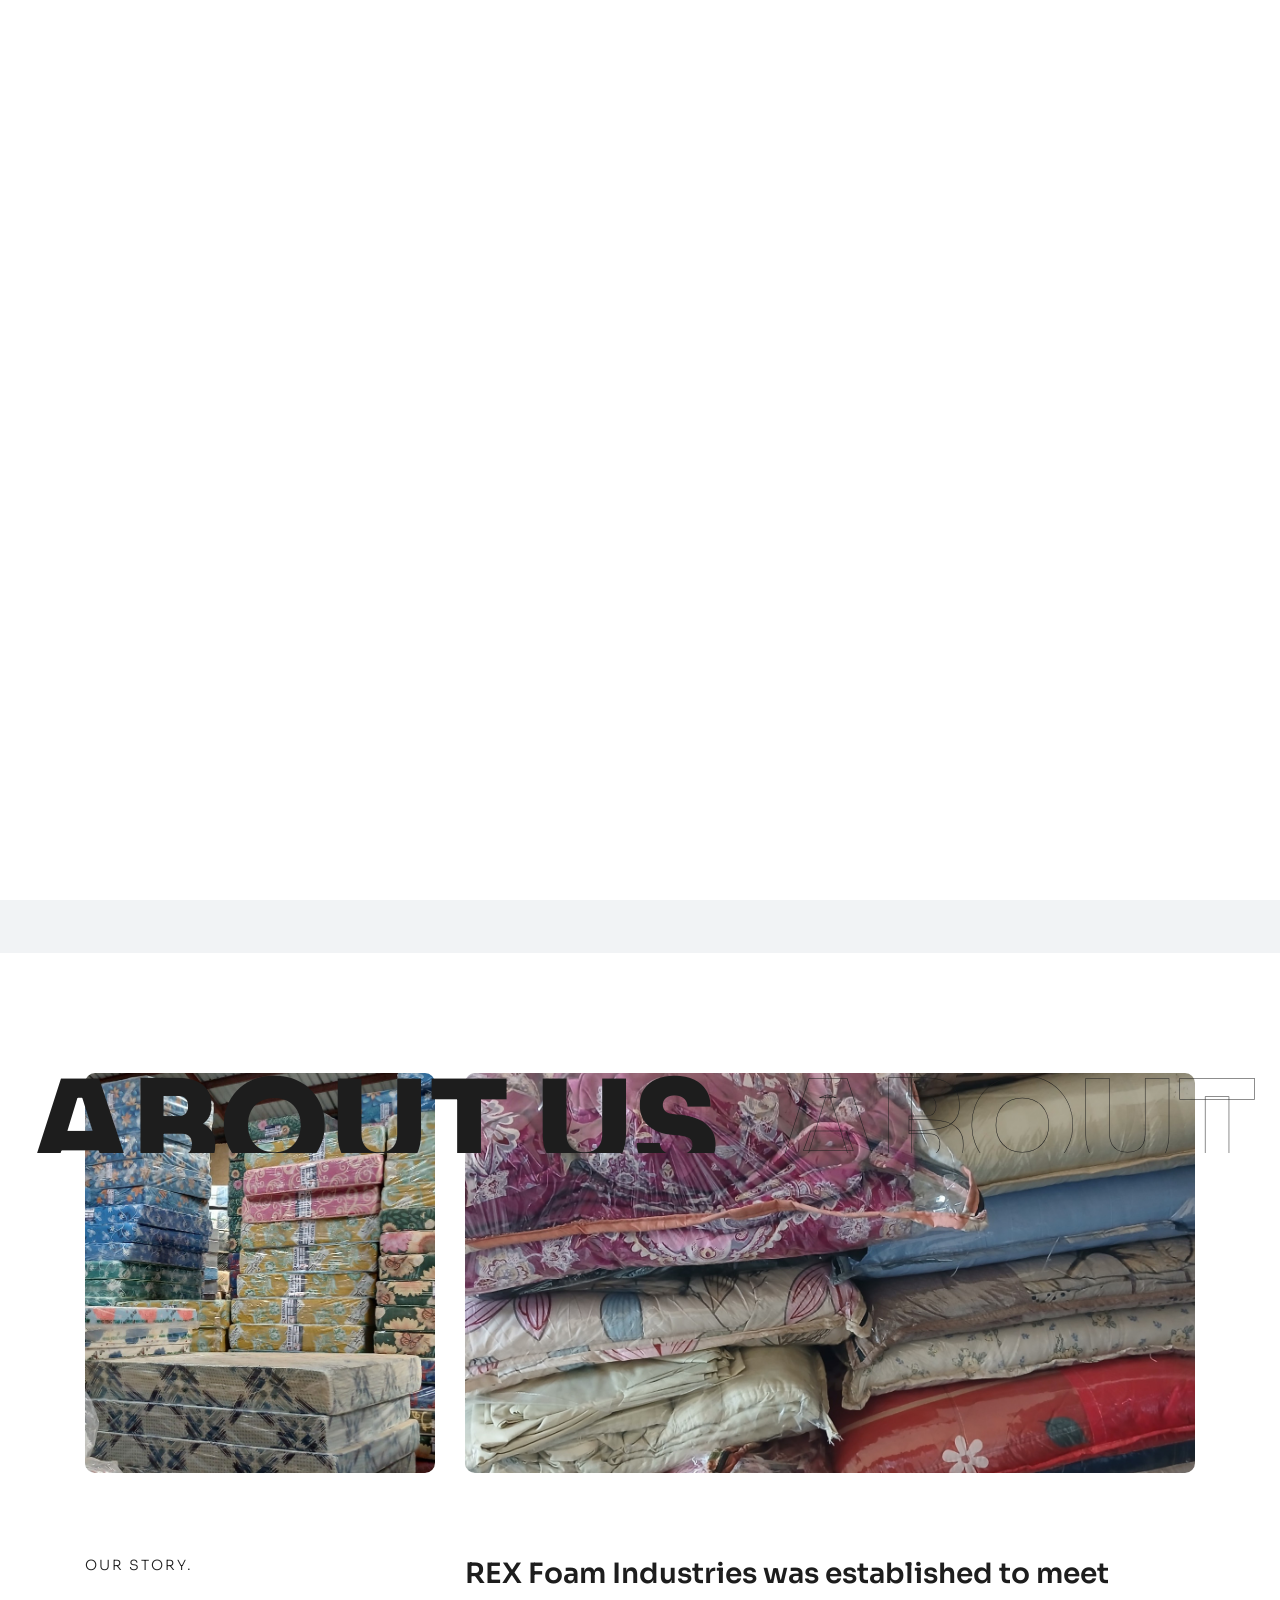
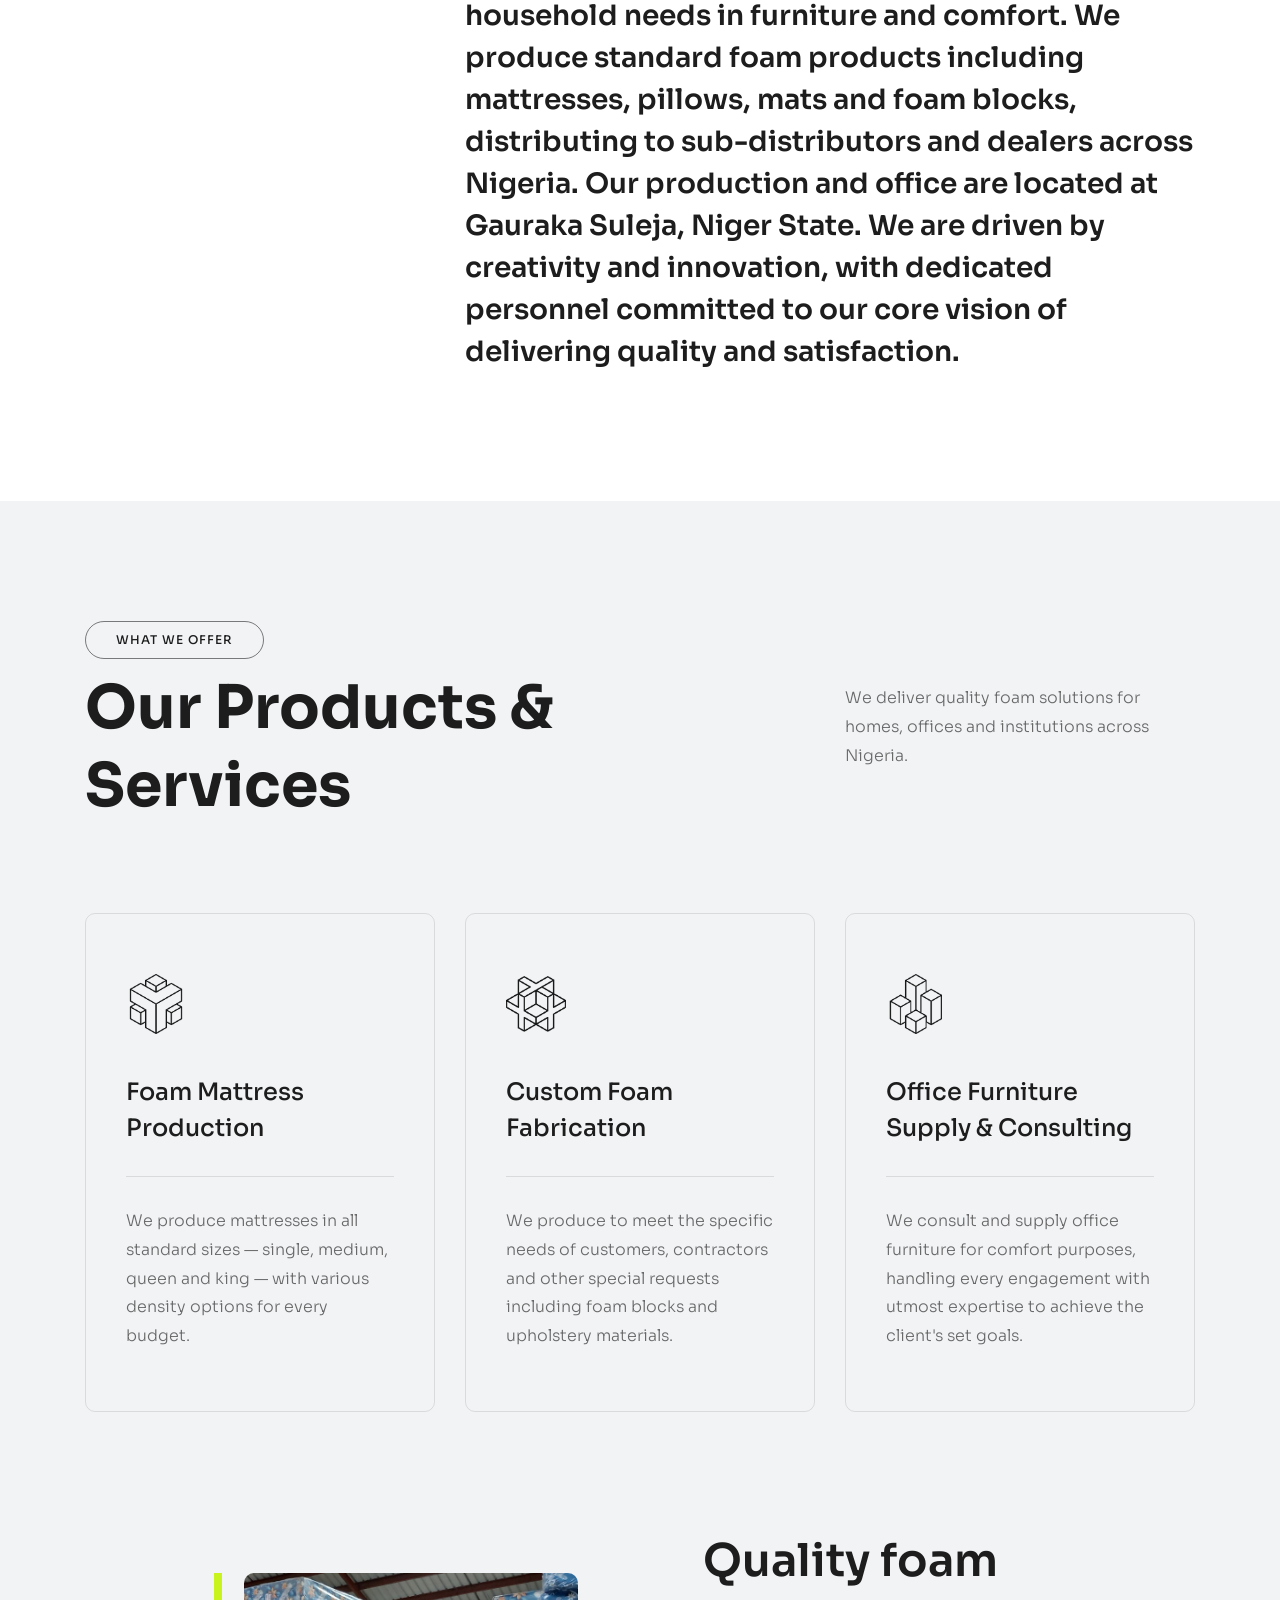
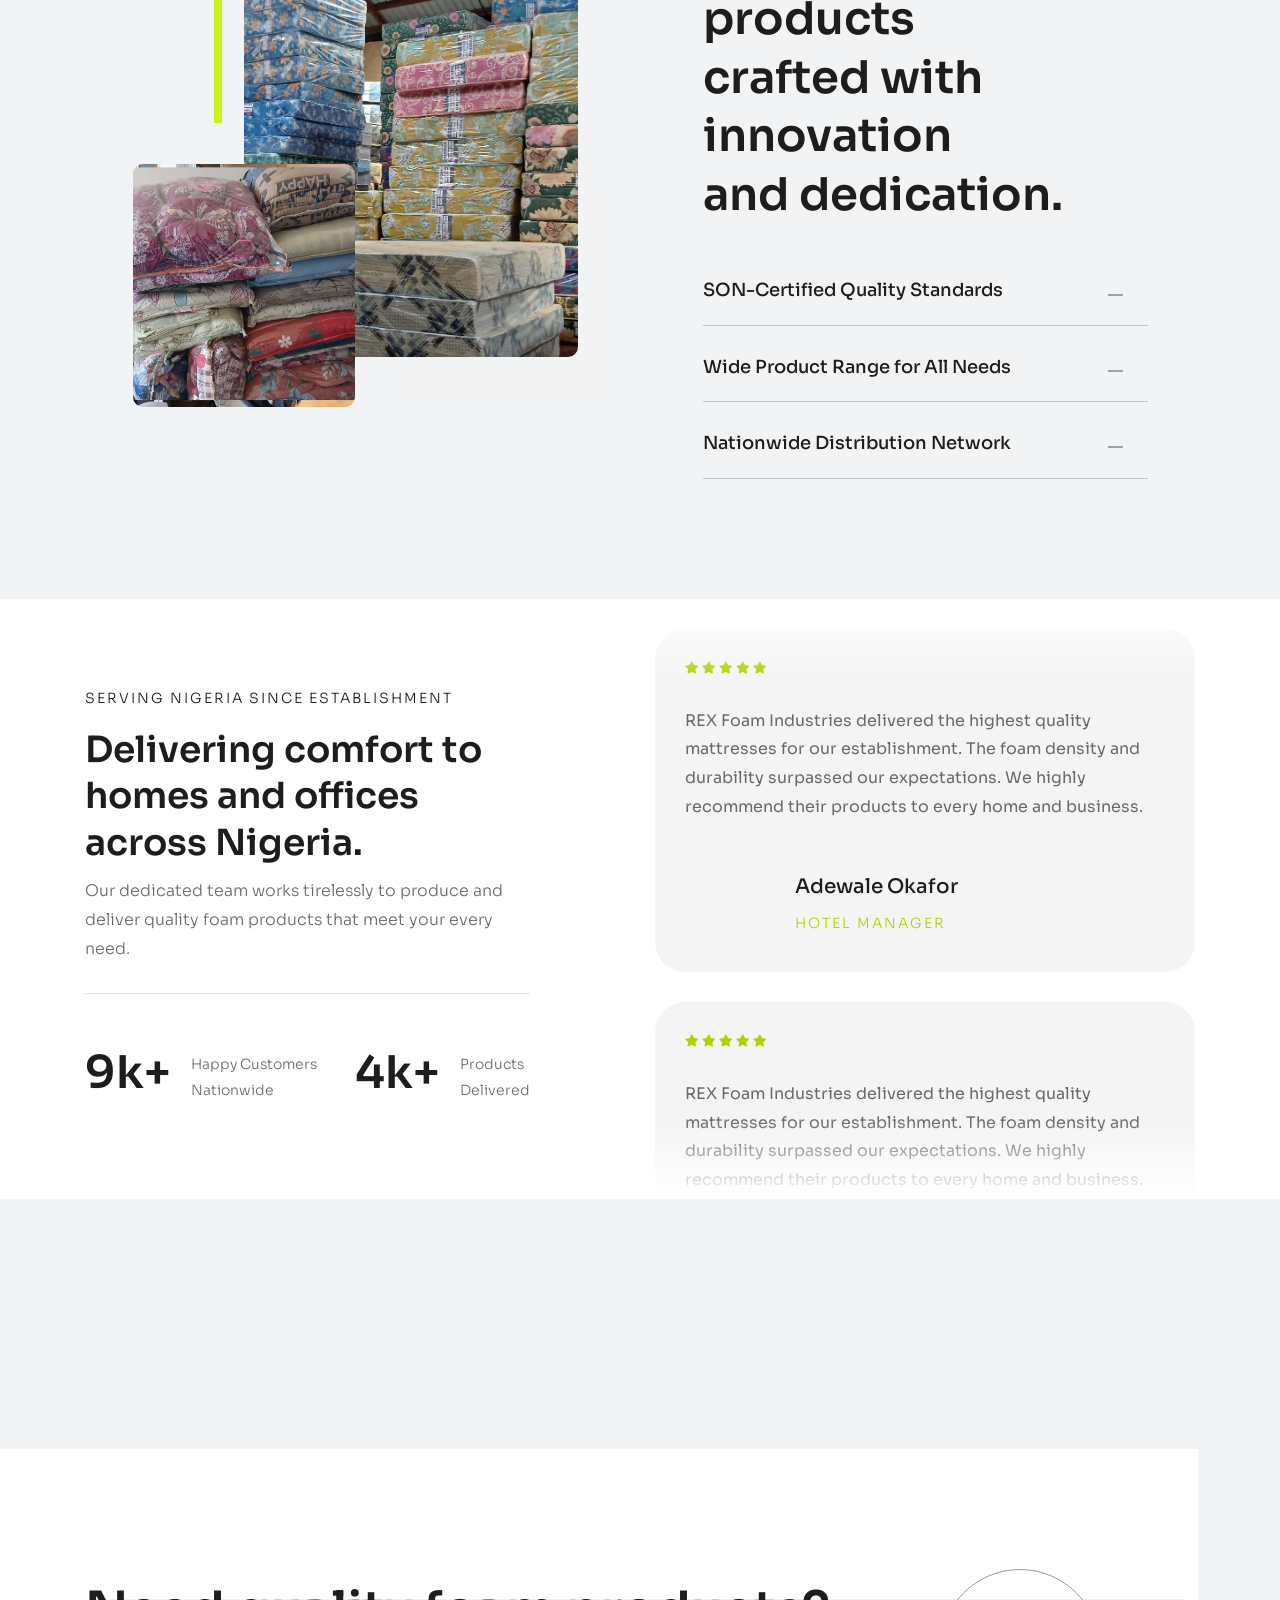
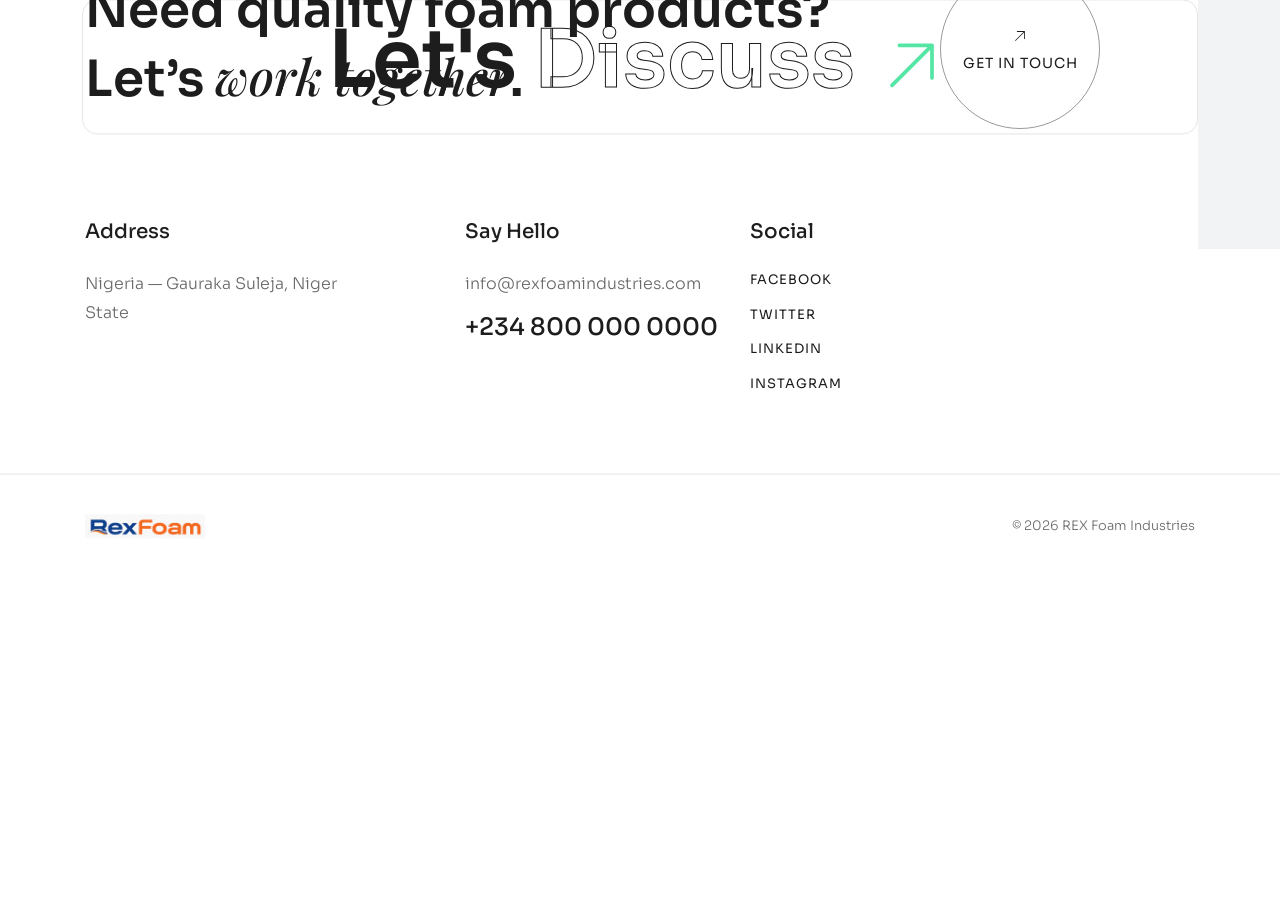
==== about.html @ 659b4ea2 "Refactor code structure for improved readability and maintainability" ====
<!DOCTYPE html>
<html lang="zxx">

<head>

    <!-- Metas -->
    <meta charset="utf-8">
    <meta http-equiv="X-UA-Compatible" content="IE=edge">
    <meta name="viewport" content="width=device-width, initial-scale=1, maximum-scale=1">
    <meta name="keywords" content="HTML5 Template REX Foam Industries Multi-Purpose themeforest">
    <meta name="description" content="REX Foam Industries - Multi-Purpose HTML5 Template">
    <meta name="author" content="">

    <!-- Title  -->
    <title>REX Foam Industries</title>

    <!-- Favicon -->
    <link rel="shortcut icon" href="assets/imgs/favicon.ico">

    <!-- Google Fonts -->
    <link href="https://fonts.googleapis.com/css?family=Poppins:100,200,300,400,500,600,700,800,900&display=swap"
        rel="stylesheet">
    <link href="https://fonts.googleapis.com/css2?family=Sora:wght@100;200;300;400;500;600;700;800&display=swap"
        rel="stylesheet">
    <link
        href="https://fonts.googleapis.com/css2?family=Playfair+Display:ital,wght@0,400;0,500;0,600;0,700;0,800;1,400;1,500;1,600;1,700;1,800&display=swap"
        rel="stylesheet">

    <!-- Plugins -->
    <link rel="stylesheet" href="assets/css/plugins.css">

    <!-- Core Style Css -->
    <link rel="stylesheet" href="assets/css/style.css">


</head>

<body class="main-bg">



    <!-- ==================== Start Loading ==================== -->

    <div class="loader-wrap">
        <svg viewBox="0 0 1000 1000" preserveAspectRatio="none">
            <path id="svg" d="M0,1005S175,995,500,995s500,5,500,5V0H0Z"></path>
        </svg>

        <div class="loader-wrap-heading">
            <div class="load-text">
                <span>L</span>
                <span>o</span>
                <span>a</span>
                <span>d</span>
                <span>i</span>
                <span>n</span>
                <span>g</span>
            </div>
        </div>
    </div>

    <!-- ==================== End Loading ==================== -->


    <div class="cursor"></div>


    <!-- ==================== Start progress-scroll-button ==================== -->

    <div class="progress-wrap cursor-pointer">
        <svg class="progress-circle svg-content" width="100%" height="100%" viewBox="-1 -1 102 102">
            <path d="M50,1 a49,49 0 0,1 0,98 a49,49 0 0,1 0,-98" />
        </svg>
    </div>

    <!-- ==================== End progress-scroll-button ==================== -->



    <!-- ==================== Start Navbar ==================== -->

    <nav class="navbar navbar-expand-lg static main-bg">
        <div class="container">

            <!-- Logo -->
            <a class="logo icon-img-100" href="page-about.html#">
                <img src="assets/imgs/logo-dark.png" alt="REX Foam Industries">
            </a>

            <button class="navbar-toggler" type="button" data-toggle="collapse" data-target="#navbarSupportedContent"
                aria-controls="navbarSupportedContent" aria-expanded="false" aria-label="Toggle navigation">
                <span class="icon-bar"><i class="fas fa-bars"></i></span>
            </button>

            <!-- navbar links -->
            <div class="collapse navbar-collapse justify-content-center" id="navbarSupportedContent">
                                <ul class="navbar-nav">
                    <li class="nav-item">
                        <a class="nav-link" href="index.html"><span class="rolling-text">Home</span></a>
                    </li>
                    <li class="nav-item dropdown">
                        <a class="nav-link dropdown-toggle" data-toggle="dropdown" href="#" role="button"
                            aria-haspopup="true" aria-expanded="false"><span class="rolling-text">About Us</span></a>
                        <div class="dropdown-menu">
                            <a class="dropdown-item" href="about.html#who-we-are">Who We Are</a>
                            <a class="dropdown-item" href="about.html#mission">Mission &amp; Vision</a>
                            <a class="dropdown-item" href="about.html#values">Core Values</a>
                            <a class="dropdown-item" href="team.html">Our Team</a>
                        </div>
                    </li>
                    <li class="nav-item dropdown">
                        <a class="nav-link dropdown-toggle" data-toggle="dropdown" href="#" role="button"
                            aria-haspopup="true" aria-expanded="false"><span class="rolling-text">Products</span></a>
                        <div class="dropdown-menu">
                            <a class="dropdown-item" href="products.html">All Products</a>
                            <a class="dropdown-item" href="product-mattress.html">Mattress</a>
                            <a class="dropdown-item" href="product-foam-blocks.html">Foam Blocs</a>
                            <a class="dropdown-item" href="product-mat.html">Mat</a>
                            <a class="dropdown-item" href="product-pillow.html">Pillow</a>
                            <a class="dropdown-item" href="product-duvet.html">Duvey &amp; Bed Sheet</a>
                            <a class="dropdown-item" href="product-upholstery.html">Upholstery &amp; Accessories</a>
                        </div>
                    </li>
                    <li class="nav-item">
                        <a class="nav-link" href="gallery.html"><span class="rolling-text">Gallery</span></a>
                    </li>
                    <!-- <li class="nav-item">
                        <a class="nav-link" href="career.html"><span class="rolling-text">Career</span></a>
                    </li> -->
                    <li class="nav-item">
                        <a class="nav-link" href="contact.html"><span class="rolling-text">Contact</span></a>
                    </li>
                </ul>
            </div>

            <div class="search-form">
                <div class="form-group">
                    <input type="text" name="search" placeholder="Search">
                    <button><span class="pe-7s-search"></span></button>
                </div>
                <div class="search-icon">
                    <span class="pe-7s-search open-search"></span>
                    <span class="pe-7s-close close-search"></span>
                </div>
            </div>
        </div>
    </nav>

    <!-- ==================== End Navbar ==================== -->

    <main>

        <!-- ==================== Start Slider ==================== -->

        <header class="page-header section-padding pb-0">
            <div class="container mt-80">
                <div class="row">
                    <div class="col-lg-8">
                        <div class="caption">
                            <h6 class="sub-title">Who We Are</h6>
                            <h1 class="fz-55">We're a foam producing company based in Gauraka Suleja, Niger State.</h1>
                        </div>
                    </div>
                </div>
                <div class="row">
                    <div class="col-lg-5 offset-lg-4">
                        <div class="text mt-30">
                            <p>We produce standard and durable foam products that meet regulations set by the Standard Organisation of Nigeria (SON), serving households, businesses and institutional clients across Nigeria.</p>
                        </div>
                    </div>
                </div>
            </div>
            <div class="main-marq xlrg section-padding pb-0">
                <div class="slide-har st1">
                    <div class="box">
                        <div class="item">
                            <h4>About Us</h4>
                        </div>
                        <div class="item">
                            <h4>About Us</h4>
                        </div>
                        <div class="item">
                            <h4>About Us</h4>
                        </div>
                        <div class="item">
                            <h4>About Us</h4>
                        </div>
                        <div class="item">
                            <h4>About Us</h4>
                        </div>
                    </div>
                    <div class="box">
                        <div class="item">
                            <h4>About Us</h4>
                        </div>
                        <div class="item">
                            <h4>About Us</h4>
                        </div>
                        <div class="item">
                            <h4>About Us</h4>
                        </div>
                        <div class="item">
                            <h4>About Us</h4>
                        </div>
                        <div class="item">
                            <h4>About Us</h4>
                        </div>
                    </div>
                </div>
            </div>
        </header>

        <!-- ==================== End Slider ==================== -->



        <!-- ==================== Start About ==================== -->

        <section class="pg-about section-padding sub-bg" id="who-we-are">
            <div class="container">
                <div class="row">
                    <div class="col-lg-4">
                        <div class="bg-img radius-10 md-mb50" data-background="assets/imgs/about/sq1.jpg"></div>
                    </div>
                    <div class="col-lg-8">
                        <div class="bg-img radius-10" data-background="assets/imgs/about/sq2.jpg"></div>
                    </div>
                    <div class="col-lg-4">
                        <div class="sec-head mt-80">
                            <h6 class="sub-title">Our Story.</h6>
                        </div>
                    </div>
                    <div class="col-lg-8">
                        <div class="cont mt-80">
                            <h4>REX Foam Industries was established to meet household needs in furniture and comfort. We produce standard foam products including mattresses, pillows, mats and foam blocks, distributing to sub-distributors and dealers across Nigeria. Our production and office are located at Gauraka Suleja, Niger State. We are driven by creativity and innovation, with dedicated personnel committed to our core vision of delivering quality and satisfaction.</h4>
                        </div>
                    </div>
                </div>
            </div>
        </section>

        <!-- ==================== End About ==================== -->



        <!-- ==================== Start Services ==================== -->

        <section class="serv-box section-padding">
            <div class="container">
                <div class="sec-lg-head mb-80">
                    <div class="row">
                        <div class="col-lg-8">
                            <div class="position-re">
                                <h6 class="dot-titl-non mb-10">What We Offer</h6>
                                <h2 class="fz-60 fw-700">Our Products &amp; Services</h2>
                            </div>
                        </div>
                        <div class="col-lg-4 d-flex align-items-center">
                            <div class="text">
                                <p>We deliver quality foam solutions for homes, offices and institutions across Nigeria.</p>
                            </div>
                        </div>
                    </div>
                </div>
                <div class="row">
                    <div class="col-lg-4">
                        <div class="serv-item md-mb50 radius-10">
                            <div class="icon-img-60 mb-40">
                                <img src="assets/imgs/serv-icons/0.png" alt="">
                            </div>
                            <h5 class="mb-30 pb-30 bord-thin-bottom">Foam Mattress <br> Production</h5>
                            <p>We produce mattresses in all standard sizes — single, medium, queen and king — with various density options for every budget.</p>
                        </div>
                    </div>
                    <div class="col-lg-4">
                        <div class="serv-item md-mb50 radius-10">
                            <div class="icon-img-60 mb-40">
                                <img src="assets/imgs/serv-icons/1.png" alt="">
                            </div>
                            <h5 class="mb-30 pb-30 bord-thin-bottom">Custom Foam <br> Fabrication</h5>
                            <p>We produce to meet the specific needs of customers, contractors and other special requests including foam blocks and upholstery materials.</p>
                        </div>
                    </div>
                    <div class="col-lg-4">
                        <div class="serv-item radius-10">
                            <div class="icon-img-60 mb-40">
                                <img src="assets/imgs/serv-icons/2.png" alt="">
                            </div>
                            <h5 class="mb-30 pb-30 bord-thin-bottom">Office Furniture <br> Supply &amp; Consulting</h5>
                            <p>We consult and supply office furniture for comfort purposes, handling every engagement with utmost expertise to achieve the client's set goals.</p>
                        </div>
                    </div>
                </div>
            </div>
        </section>

        <!-- ==================== End Services ==================== -->



        <!-- ==================== Start about ==================== -->

        <section class="intro-corp section-padding pt-0" id="values">
            <div class="container">
                <div class="row justify-content-around">
                    <div class="col-lg-5 valign md-mb50">
                        <div class="imgs mb-80">
                            <div class="img1">
                                <img src="assets/imgs/about/sq1.jpg" alt="" class="radius-10">
                            </div>
                            <div class="img2">
                                <img src="assets/imgs/about/sq2.jpg" alt="" class="radius-10">
                            </div>
                        </div>
                    </div>
                    <div class="col-lg-5 valign">
                        <div class="cont">
                            <div class="text">
                                <h2 class="d-slideup wow">
                                    <span class="sideup-text">
                                        <span class="up-text">Quality foam products</span>
                                    </span>
                                    <span class="sideup-text">
                                        <span class="up-text">crafted with innovation</span>
                                    </span>
                                    <span class="sideup-text">
                                        <span class="up-text"><span>and dedication</span>.</span>
                                    </span>
                                </h2>
                            </div>
                            <div class="accordion bord mt-40">

                                <div class="item mb-15 wow fadeInUp" data-wow-delay=".1s">
                                    <div class="title">
                                        <h6 class="fz-18">SON-Certified Quality Standards</h6>
                                        <span class="ico"></span>
                                    </div>
                                    <div class="accordion-info">
                                        <p class="fz-14">All our foam products meet the standards set by the Standard Organisation of Nigeria (SON), ensuring every product is safe, durable and fit for purpose.</p>
                                    </div>
                                </div>

                                <div class="item mb-15 wow fadeInUp" data-wow-delay=".3s">
                                    <div class="title">
                                        <h6 class="fz-18">Wide Product Range for All Needs</h6>
                                        <span class="ico"></span>
                                    </div>
                                    <div class="accordion-info">
                                        <p class="fz-14">From mattresses in all sizes to foam blocks, pillows, mats, duvets and upholstery foam — we cover every foam need for homes, hotels and offices.</p>
                                    </div>
                                </div>

                                <div class="item wow fadeInUp" data-wow-delay=".5s">
                                    <div class="title">
                                        <h6 class="fz-18">Nationwide Distribution Network</h6>
                                        <span class="ico"></span>
                                    </div>
                                    <div class="accordion-info">
                                        <p class="fz-14">From our production facility in Gauraka Suleja, Niger State, we distribute our products to sub-distributors and dealers across Nigeria.</p>
                                    </div>
                                </div>

                            </div>
                        </div>
                    </div>
                </div>
            </div>
        </section>

        <!-- ==================== End about ==================== -->



        <!-- ==================== Start Testimonials ==================== -->

        <section class="testim-vrt sub-bg">
            <div class="container">
                <div class="row">
                    <div class="col-lg-5 valign">
                        <div class="cont">
                            <div>
                                <h6 class="sub-title mb-15">Serving Nigeria Since Establishment</h6>
                                <h3>Delivering comfort to homes and offices across Nigeria.</h3>
                                <div class="text mt-10 pb-30 bord-thin-bottom">
                                    <p>Our dedicated team works tirelessly to produce and deliver quality foam products that meet your every need.</p>
                                </div>
                                <div class="stauts d-flex mt-20">
                                    <div class="item d-flex align-items-center mt-30">
                                        <h2 class="mr-20">9k+</h2>
                                        <p class="fz-14">Happy Customers <br> Nationwide</p>
                                    </div>
                                    <div class="item d-flex align-items-center ml-auto mt-30">
                                        <h2 class="mr-20">4k+</h2>
                                        <p class="fz-14">Products <br> Delivered</p>
                                    </div>
                                </div>
                            </div>
                        </div>
                    </div>
                    <div class="col-lg-6 offset-lg-1">
                        <div>
                            <div class="main-marqv">
                                <div class="slide-vertical st1">

                                    <div class="box">
                                        <div class="item radius-30 mt-30">
                                            <div class="cont mb-40">
                                                <div class="rate-stars mb-30 fz-12">
                                                    <span class="rate main-color">
                                                        <i class="fas fa-star"></i>
                                                        <i class="fas fa-star"></i>
                                                        <i class="fas fa-star"></i>
                                                        <i class="fas fa-star"></i>
                                                        <i class="fas fa-star"></i>
                                                    </span>
                                                </div>
                                                <p class="fw-400">REX Foam Industries delivered the highest quality mattresses for our establishment. The foam density and durability surpassed our expectations. We highly recommend their products to every home and business.</p>
                                            </div>
                                            <div class="d-flex align-items-center">
                                                <div>
                                                    <div class="img circle-80">
                                                        <!-- <img src="assets/imgs/testim/1.jpg" alt="" class="circle-img"> -->
                                                    </div>
                                                </div>
                                                <div class="ml-30">
                                                    <div class="info">
                                                        <h6>Adewale Okafor</h6>
                                                        <span class="main-color sub-title">Hotel Manager</span>
                                                    </div>
                                                </div>
                                            </div>
                                        </div>
                                        <div class="item radius-30 mt-30">
                                            <div class="cont mb-40">
                                                <div class="rate-stars mb-30 fz-12">
                                                    <span class="rate main-color">
                                                        <i class="fas fa-star"></i>
                                                        <i class="fas fa-star"></i>
                                                        <i class="fas fa-star"></i>
                                                        <i class="fas fa-star"></i>
                                                        <i class="fas fa-star"></i>
                                                    </span>
                                                </div>
                                                <p class="fw-400">REX Foam Industries delivered the highest quality mattresses for our establishment. The foam density and durability surpassed our expectations. We highly recommend their products to every home and business.</p>
                                            </div>
                                            <div class="d-flex align-items-center">
                                                <div>
                                                    <div class="img circle-80">
                                                        <!-- <img src="assets/imgs/testim/1.jpg" alt="" class="circle-img"> -->
                                                    </div>
                                                </div>
                                                <div class="ml-30">
                                                    <div class="info">
                                                        <h6>Chukwuemeka Nwosu</h6>
                                                        <span class="main-color sub-title">Interior Decorator</span>
                                                    </div>
                                                </div>
                                            </div>
                                        </div>
                                        <div class="item radius-30 mt-30">
                                            <div class="cont mb-40">
                                                <div class="rate-stars mb-30 fz-12">
                                                    <span class="rate main-color">
                                                        <i class="fas fa-star"></i>
                                                        <i class="fas fa-star"></i>
                                                        <i class="fas fa-star"></i>
                                                        <i class="fas fa-star"></i>
                                                        <i class="fas fa-star"></i>
                                                    </span>
                                                </div>
                                                <p class="fw-400">REX Foam Industries delivered the highest quality mattresses for our establishment. The foam density and durability surpassed our expectations. We highly recommend their products to every home and business.</p>
                                            </div>
                                            <div class="d-flex align-items-center">
                                                <div>
                                                    <div class="img circle-80">
                                                        <!-- <img src="assets/imgs/testim/1.jpg" alt="" class="circle-img"> -->
                                                    </div>
                                                </div>
                                                <div class="ml-30">
                                                    <div class="info">
                                                        <h6>Fatima Abdullahi</h6>
                                                        <span class="main-color sub-title">Home Owner</span>
                                                    </div>
                                                </div>
                                            </div>
                                        </div>
                                    </div>

                                    <div class="box">
                                        <div class="item radius-30 mt-30">
                                            <div class="cont mb-40">
                                                <div class="rate-stars mb-30 fz-12">
                                                    <span class="rate main-color">
                                                        <i class="fas fa-star"></i>
                                                        <i class="fas fa-star"></i>
                                                        <i class="fas fa-star"></i>
                                                        <i class="fas fa-star"></i>
                                                        <i class="fas fa-star"></i>
                                                    </span>
                                                </div>
                                                <p class="fw-400">REX Foam Industries delivered the highest quality mattresses for our establishment. The foam density and durability surpassed our expectations. We highly recommend their products to every home and business.</p>
                                            </div>
                                            <div class="d-flex align-items-center">
                                                <div>
                                                    <div class="img circle-80">
                                                        <!-- <img src="assets/imgs/testim/1.jpg" alt="" class="circle-img"> -->
                                                    </div>
                                                </div>
                                                <div class="ml-30">
                                                    <div class="info">
                                                        <h6>Biodun Adeyemi</h6>
                                                        <span class="main-color sub-title">Furniture Dealer</span>
                                                    </div>
                                                </div>
                                            </div>
                                        </div>
                                        <div class="item radius-30 mt-30">
                                            <div class="cont mb-40">
                                                <div class="rate-stars mb-30 fz-12">
                                                    <span class="rate main-color">
                                                        <i class="fas fa-star"></i>
                                                        <i class="fas fa-star"></i>
                                                        <i class="fas fa-star"></i>
                                                        <i class="fas fa-star"></i>
                                                        <i class="fas fa-star"></i>
                                                    </span>
                                                </div>
                                                <p class="fw-400">REX Foam Industries delivered the highest quality mattresses for our establishment. The foam density and durability surpassed our expectations. We highly recommend their products to every home and business.</p>
                                            </div>
                                            <div class="d-flex align-items-center">
                                                <div>
                                                    <div class="img circle-80">
                                                        <!-- <img src="assets/imgs/testim/1.jpg" alt="" class="circle-img"> -->
                                                    </div>
                                                </div>
                                                <div class="ml-30">
                                                    <div class="info">
                                                        <h6>Ngozi Okonkwo</h6>
                                                        <span class="main-color sub-title">Office Manager</span>
                                                    </div>
                                                </div>
                                            </div>
                                        </div>
                                        <div class="item radius-30 mt-30">
                                            <div class="cont mb-40">
                                                <div class="rate-stars mb-30 fz-12">
                                                    <span class="rate main-color">
                                                        <i class="fas fa-star"></i>
                                                        <i class="fas fa-star"></i>
                                                        <i class="fas fa-star"></i>
                                                        <i class="fas fa-star"></i>
                                                        <i class="fas fa-star"></i>
                                                    </span>
                                                </div>
                                                <p class="fw-400">REX Foam Industries delivered the highest quality mattresses for our establishment. The foam density and durability surpassed our expectations. We highly recommend their products to every home and business.</p>
                                            </div>
                                            <div class="d-flex align-items-center">
                                                <div>
                                                    <div class="img circle-80">
                                                        <!-- <img src="assets/imgs/testim/1.jpg" alt="" class="circle-img"> -->
                                                    </div>
                                                </div>
                                                <div class="ml-30">
                                                    <div class="info">
                                                        <h6>Ibrahim Musa</h6>
                                                        <span class="main-color sub-title">Property Developer</span>
                                                    </div>
                                                </div>
                                            </div>
                                        </div>
                                    </div>
                                </div>
                            </div>
                        </div>
                    </div>
                </div>
            </div>
        </section>

        <!-- ==================== End Testimonials ==================== -->


        

    </main>

    <!-- ==================== Start call to action ==================== -->

    <section class="call-action-img">
        <div class="container">
            <div class="sec-bg-img bg-img parallaxie" data-background="assets/imgs/background/2.jpg"></div>
            <div class="sec-lg-head section-padding">
                <div class="row ontop">
                    <div class="col-11 d-flex align-items-center">
                        <div class="valign">
                            <h2 class="fz-50 d-rotate wow">
                                <span class="rotate-text">Need quality foam products?</span>
                                <span class="rotate-text">Let’s <span class="sub-font">work together</span>.</span>
                            </h2>
                        </div>
                        <div class="ml-auto">
                            <a href="page-about.html#0" class="butn-circle d-flex align-items-center text-center m-auto">
                                <div class="full-width">
                                    <span><svg width="18" height="18" viewBox="0 0 18 18" fill="none"
                                            xmlns="http://www.w3.org/2000/svg">
                                            <path
                                                d="M13.922 4.5V11.8125C13.922 11.9244 13.8776 12.0317 13.7985 12.1108C13.7193 12.1899 13.612 12.2344 13.5002 12.2344C13.3883 12.2344 13.281 12.1899 13.2018 12.1108C13.1227 12.0317 13.0783 11.9244 13.0783 11.8125V5.51953L4.79547 13.7953C4.71715 13.8736 4.61092 13.9176 4.50015 13.9176C4.38939 13.9176 4.28316 13.8736 4.20484 13.7953C4.12652 13.717 4.08252 13.6108 4.08252 13.5C4.08252 13.3892 4.12652 13.283 4.20484 13.2047L12.4806 4.92188H6.18765C6.07577 4.92188 5.96846 4.87743 5.88934 4.79831C5.81023 4.71919 5.76578 4.61189 5.76578 4.5C5.76578 4.38811 5.81023 4.28081 5.88934 4.20169C5.96846 4.12257 6.07577 4.07813 6.18765 4.07812H13.5002C13.612 4.07813 13.7193 4.12257 13.7985 4.20169C13.8776 4.28081 13.922 4.38811 13.922 4.5Z"
                                                fill="currentColor"></path>
                                        </svg></span>
                                    <span class="full-width">Get In Touch</span>
                                </div>
                                <img src="assets/imgs/svg-assets/circle-star.svg" alt="" class="circle-star">
                            </a>
                        </div>
                    </div>
                </div>
            </div>
        </div>
    </section>

    <!-- ==================== End call to action ==================== -->



    <!-- ==================== Start Footer ==================== -->

    <footer class="sub-bg">
        <div class="footer-container">
            <div class="container pb-80 pt-80 ontop">
                <div class="call-box text-center mb-80">
                    <h2>
                        <a href="contact.html">Let's <span class="stroke"> Discuss</span></a>
                        <span class="arrow main-color3">
                            <svg width="18" height="18" viewBox="0 0 18 18" fill="none"
                                xmlns="http://www.w3.org/2000/svg">
                                <path
                                    d="M13.922 4.5V11.8125C13.922 11.9244 13.8776 12.0317 13.7985 12.1108C13.7193 12.1899 13.612 12.2344 13.5002 12.2344C13.3883 12.2344 13.281 12.1899 13.2018 12.1108C13.1227 12.0317 13.0783 11.9244 13.0783 11.8125V5.51953L4.79547 13.7953C4.71715 13.8736 4.61092 13.9176 4.50015 13.9176C4.38939 13.9176 4.28316 13.8736 4.20484 13.7953C4.12652 13.717 4.08252 13.6108 4.08252 13.5C4.08252 13.3892 4.12652 13.283 4.20484 13.2047L12.4806 4.92188H6.18765C6.07577 4.92188 5.96846 4.87743 5.88934 4.79831C5.81023 4.71919 5.76578 4.61189 5.76578 4.5C5.76578 4.38811 5.81023 4.28081 5.88934 4.20169C5.96846 4.12257 6.07577 4.07813 6.18765 4.07812H13.5002C13.612 4.07813 13.7193 4.12257 13.7985 4.20169C13.8776 4.28081 13.922 4.38811 13.922 4.5Z"
                                    fill="currentColor"></path>
                            </svg>
                        </span>
                    </h2>
                </div>
                <div class="row">
                    <div class="col-lg-3">
                        <div class="colum md-mb50">
                            <div class="tit mb-20">
                                <h6>Address</h6>
                            </div>
                            <div class="text">
                                <p>Nigeria — Gauraka Suleja, Niger State</p>
                            </div>
                        </div>
                    </div>
                    <div class="col-lg-3 offset-lg-1">
                        <div class="colum md-mb50">
                            <div class="tit mb-20">
                                <h6>Say Hello</h6>
                            </div>
                            <div class="text">
                                <p class="mb-10">
                                    <a href="mailto:info@rexfoamindustries.com">info@rexfoamindustries.com</a>
                                </p>
                                <h5>
                                    <a href="tel:+2348000000000">+234 800 000 0000</a>
                                </h5>
                            </div>
                        </div>
                    </div>
                    <div class="col-lg-2 md-mb50">
                        <div class="tit mb-20">
                            <h6>Social</h6>
                        </div>
                        <ul class="rest social-text">
                            <li>
                                <a href="#0">Facebook</a>
                            </li>
                            <li>
                                <a href="#0">Twitter</a>
                            </li>
                            <li>
                                <a href="#0">LinkedIn</a>
                            </li>
                            <li>
                                <a href="#0">Instagram</a>
                            </li>
                        </ul>
                    </div>
                </div>
            </div>
            <div class="sub-footer pt-40 pb-40 bord-thin-top ontop">
                <div class="container">
                    <div class="row">
                        <div class="col-lg-4">
                            <div class="logo">
                                <a href="index.html">
                                    <img src="assets/imgs/logo-dark.png" alt="REX Foam Industries">
                                </a>
                            </div>
                        </div>
                        <div class="col-lg-8">
                            <div class="copyright d-flex">
                                <div class="ml-auto">
                                    <p class="fz-13">© 2026 REX Foam Industries</p>
                                </div>
                            </div>
                        </div>
                    </div>
                </div>
            </div>
        </div>
    </footer>

    <!-- ==================== End Footer ==================== -->










    <!-- jQuery -->
    <script src="assets/js/jquery-3.6.0.min.js"></script>
    <script src="assets/js/jquery-migrate-3.4.0.min.js"></script>

    <!-- plugins -->
    <script src="assets/js/plugins.js"></script>

    <script src="assets/js/ScrollTrigger.min.js"></script>

    <!-- custom scripts -->
    <script src="assets/js/scripts.js"></script>


    <!-- ==================== WhatsApp Chat Widget ==================== -->
    <div class="wa-widget">

        <!-- Popup -->
        <div class="wa-popup" id="waPopup">
            <div class="wa-popup-header">
                <div class="wa-popup-avatar">
                    <i class="fab fa-whatsapp"></i>
                </div>
                <div class="wa-popup-info">
                    <h6>REX Foam Industries</h6>
                    <span>Typically replies instantly</span>
                </div>
                <button class="wa-popup-close" id="waClose" aria-label="Close chat">&times;</button>
            </div>
            <div class="wa-popup-body">
                <div class="wa-bubble">
                    <p>Welcome! 👋 How can we help you today?</p>
                    <span class="wa-bubble-time">Just now</span>
                </div>
            </div>
            <div class="wa-popup-footer">
                <input type="text" id="waInput" placeholder="Type a message..." maxlength="300" autocomplete="off">
                <button id="waSend" aria-label="Send message">
                    <svg width="20" height="20" viewBox="0 0 24 24" fill="none" xmlns="http://www.w3.org/2000/svg">
                        <path d="M22 2L11 13" stroke="currentColor" stroke-width="2" stroke-linecap="round" stroke-linejoin="round"/>
                        <path d="M22 2L15 22L11 13L2 9L22 2Z" stroke="currentColor" stroke-width="2" stroke-linecap="round" stroke-linejoin="round"/>
                    </svg>
                </button>
            </div>
        </div>

        <!-- Float Button -->
        <button class="wa-float-btn" id="waToggle" aria-label="Chat on WhatsApp">
            <i class="fab fa-whatsapp"></i>
            <span class="wa-tooltip">Chat with us</span>
        </button>

    </div>

    <style>
    .wa-widget {
        position: fixed;
        bottom: 30px;
        left: 30px;
        z-index: 9999;
        display: flex;
        flex-direction: column;
        align-items: flex-start;
        gap: 12px;
    }

    /* Float button */
    .wa-float-btn {
        width: 60px;
        height: 60px;
        border-radius: 50%;
        background: #25D366;
        border: none;
        cursor: pointer;
        display: flex;
        align-items: center;
        justify-content: center;
        box-shadow: 0 4px 20px rgba(37,211,102,0.4);
        transition: transform 0.3s ease, box-shadow 0.3s ease;
        position: relative;
        order: 2;
    }
    .wa-float-btn:hover {
        transform: scale(1.1);
        box-shadow: 0 6px 28px rgba(37,211,102,0.5);
    }
    .wa-float-btn i {
        font-size: 30px;
        color: #fff;
    }
    .wa-tooltip {
        position: absolute;
        left: 70px;
        top: 50%;
        transform: translateY(-50%);
        background: #1d1d1d;
        color: #fff;
        font-size: 12px;
        font-weight: 500;
        padding: 6px 12px;
        border-radius: 20px;
        white-space: nowrap;
        pointer-events: none;
        opacity: 0;
        transition: opacity 0.2s ease;
    }
    .wa-tooltip::before {
        content: '';
        position: absolute;
        right: 100%;
        top: 50%;
        transform: translateY(-50%);
        border: 5px solid transparent;
        border-right-color: #1d1d1d;
    }
    .wa-float-btn:hover .wa-tooltip {
        opacity: 1;
    }

    /* Popup */
    .wa-popup {
        width: 320px;
        background: #fff;
        border-radius: 16px;
        box-shadow: 0 8px 40px rgba(0,0,0,0.15);
        overflow: hidden;
        order: 1;
        transform: scale(0.8) translateY(20px);
        transform-origin: bottom left;
        opacity: 0;
        pointer-events: none;
        transition: transform 0.3s cubic-bezier(0.34,1.56,0.64,1), opacity 0.25s ease;
    }
    .wa-popup.wa-open {
        transform: scale(1) translateY(0);
        opacity: 1;
        pointer-events: all;
    }

    /* Header */
    .wa-popup-header {
        background: #25D366;
        padding: 16px 18px;
        display: flex;
        align-items: center;
        gap: 12px;
    }
    .wa-popup-avatar {
        width: 42px;
        height: 42px;
        border-radius: 50%;
        background: rgba(255,255,255,0.25);
        display: flex;
        align-items: center;
        justify-content: center;
        flex-shrink: 0;
    }
    .wa-popup-avatar i {
        font-size: 22px;
        color: #fff;
    }
    .wa-popup-info {
        flex: 1;
    }
    .wa-popup-info h6 {
        color: #fff;
        font-size: 14px;
        font-weight: 600;
        margin: 0 0 2px;
    }
    .wa-popup-info span {
        color: rgba(255,255,255,0.8);
        font-size: 11px;
    }
    .wa-popup-close {
        background: none;
        border: none;
        color: #fff;
        font-size: 22px;
        line-height: 1;
        cursor: pointer;
        padding: 0;
        opacity: 0.8;
        transition: opacity 0.2s;
        flex-shrink: 0;
    }
    .wa-popup-close:hover { opacity: 1; }

    /* Body */
    .wa-popup-body {
        background: #ECE5DD;
        padding: 20px 16px;
        min-height: 100px;
        background-image: url("data:image/svg+xml,%3Csvg width='60' height='60' viewBox='0 0 60 60' xmlns='http://www.w3.org/2000/svg'%3E%3Cg fill='none' fill-rule='evenodd'%3E%3Cg fill='%23c8bfb7' fill-opacity='0.2'%3E%3Cpath d='M36 34v-4h-2v4h-4v2h4v4h2v-4h4v-2h-4zm0-30V0h-2v4h-4v2h4v4h2V6h4V4h-4zM6 34v-4H4v4H0v2h4v4h2v-4h4v-2H6zM6 4V0H4v4H0v2h4v4h2V6h4V4H6z'/%3E%3C/g%3E%3C/g%3E%3C/svg%3E");
    }
    .wa-bubble {
        background: #fff;
        border-radius: 0 10px 10px 10px;
        padding: 10px 14px;
        display: inline-block;
        max-width: 85%;
        box-shadow: 0 1px 2px rgba(0,0,0,0.1);
    }
    .wa-bubble p {
        font-size: 13px;
        color: #1d1d1d;
        margin: 0 0 4px;
        line-height: 1.5;
    }
    .wa-bubble-time {
        font-size: 10px;
        color: #999;
        float: right;
    }

    /* Footer / Input */
    .wa-popup-footer {
        padding: 12px 14px;
        background: #fff;
        display: flex;
        align-items: center;
        gap: 10px;
        border-top: 1px solid rgba(0,0,0,0.06);
    }
    .wa-popup-footer input {
        flex: 1;
        border: none;
        outline: none;
        font-size: 13px;
        color: #1d1d1d;
        padding: 8px 12px;
        background: #f5f5f5;
        border-radius: 20px;
        font-family: inherit;
    }
    .wa-popup-footer input::placeholder { color: #aaa; }
    #waSend {
        width: 38px;
        height: 38px;
        border-radius: 50%;
        background: #25D366;
        border: none;
        cursor: pointer;
        display: flex;
        align-items: center;
        justify-content: center;
        color: #fff;
        flex-shrink: 0;
        transition: background 0.2s;
    }
    #waSend:hover { background: #1ebe5d; }

    @media (max-width: 480px) {
        .wa-widget { bottom: 20px; left: 16px; }
        .wa-popup { width: calc(100vw - 32px); }
    }
    </style>

    <script>
    (function () {
        var toggle = document.getElementById('waToggle');
        var popup  = document.getElementById('waPopup');
        var close  = document.getElementById('waClose');
        var input  = document.getElementById('waInput');
        var send   = document.getElementById('waSend');
        var phone  = '23456878903';

        toggle.addEventListener('click', function () {
            popup.classList.toggle('wa-open');
            if (popup.classList.contains('wa-open')) {
                setTimeout(function () { input.focus(); }, 300);
            }
        });

        close.addEventListener('click', function () {
            popup.classList.remove('wa-open');
        });

        function openWhatsApp() {
            var msg = input.value.trim();
            if (!msg) { input.focus(); return; }
            var url = 'https://wa.me/' + phone + '?text=' + encodeURIComponent(msg);
            window.open(url, '_blank');
            input.value = '';
        }

        send.addEventListener('click', openWhatsApp);

        input.addEventListener('keydown', function (e) {
            if (e.key === 'Enter') openWhatsApp();
        });
    })();
    </script>
    <!-- ==================== End WhatsApp Chat Widget ==================== -->

</body>

</html>
---- assets/css/plugins.css ----
/*-----------------------------------------------------------------------------------

	Theme Name: Ravo
	Theme URI: http://
	Description: Creative agency & portfolio
	Author: ui-themez
	Author URI: http://themeforest.net/user/ui-themez
	Version: 1.0

-----------------------------------------------------------------------------------*/

/* ----------------------------------------------------------------
			[ All Css Plugins & Helper Classes File ]
-----------------------------------------------------------------*/

/* == bootstrap == */
@import url("plugins/bootstrap.min.css");

/* == animate css == */
@import url("plugins/animate.min.css");

/* == ionicons icon font == */
@import url("plugins/ionicons.min.css");

/* == pe-icon-7-stroke == */
@import url("plugins/pe-icon-7-stroke.css");

/* == fontawesome icon font == */
@import url("plugins/fontawesome-all.min.css");

/* == justifiedGallery.min == */
@import url("plugins/justifiedGallery.min.css");

/* == magnific-popup == */
@import url("plugins/magnific-popup.css");

/* == YouTubePopUp == */
@import url("plugins/YouTubePopUp.css");

/* == slick carousel == */
@import url("plugins/slick.css");
@import url("plugins/slick-theme.css");

/* == swiper.min font == */
@import url("plugins/swiper.min.css");
---- assets/css/style.css ----
@charset "UTF-8";
/*-----------------------------------------------------------------------------------

    Theme Name: Geekfolio
    Theme URI: http://
    Description: Creative Agency & Portfolio
    Author: UI-ThemeZ
    Author URI: http://themeforest.net/user/UI-ThemeZ
    Version: 1.0

-----------------------------------------------------------------------------------*/
/* Variables
-----------------------------------------------------------------*/
/* Typography
-----------------------------------------------------------------*/
* {
  margin: 0;
  padding: 0;
  -webkit-box-sizing: border-box;
  box-sizing: border-box;
  outline: none;
  list-style: none;
}

html {
  overflow-x: hidden;
}

body {
  color: #1d1d1d;
  background-color: #f1f3f5;
  font-size: 14px;
  font-family: 'Poppins', sans-serif;
  font-family: 'Sora', sans-serif;
  overflow-x: hidden !important;
  position: relative;
}

body.noise-img {
  position: relative;
}

body.noise-img:before {
  content: '';
  background-image: url(../imgs/patterns/noise.png);
  background-size: 70px;
  background-repeat: repeat;
  position: absolute;
  top: 0;
  left: 0;
  width: 100%;
  height: 100%;
}

body.home-digital .container,
body.home-arch .container,
body.home-corp .container {
  max-width: 1200px;
}

body.space-font,
body.home-digital {
  font-family: 'Space Grotesk', sans-serif;
}

body.home-arch {
  font-family: 'Space Grotesk', sans-serif;
}

body.home-arch main {
  position: relative;
}

body.home-arch main:after {
  content: '';
  position: absolute;
  top: 0;
  left: 0;
  bottom: 0;
  width: 70px;
  background: #f1f3f5;
  z-index: 5;
}

body.home-main-crev,
body.digital-marketing {
  font-family: 'Epilogue', sans-serif;
}

main {
  position: relative;
  z-index: 5;
}

.row.sm-marg {
  margin-left: -5px;
  margin-right: -5px;
}

.row.sm-marg > * {
  padding-left: 5px;
  padding-right: 5px;
}

.row.md-marg {
  margin-left: -25px;
  margin-right: -25px;
}

.row.md-marg > * {
  padding-left: 25px;
  padding-right: 25px;
}

.row.lg-marg {
  margin-left: -40px;
  margin-right: -40px;
}

.row.lg-marg > * {
  padding-left: 40px;
  padding-right: 40px;
}

.row.xlg-marg {
  margin-left: -50px;
  margin-right: -50px;
}

.row.xlg-marg > * {
  padding-left: 50px;
  padding-right: 50px;
}

.lines {
  position: absolute;
  top: 0;
  left: 0;
  width: 100%;
  height: 100%;
  pointer-events: none;
}

.lines.two:after {
  content: '';
  position: absolute;
  top: 0;
  left: 30%;
  width: 40%;
  height: 100%;
  border-right: 1px solid rgba(255, 255, 255, 0.1);
  border-left: 1px solid rgba(255, 255, 255, 0.1);
}

.lines.four {
  left: 10%;
  width: 80%;
  border-right: 1px solid rgba(255, 255, 255, 0.05);
  border-left: 1px solid rgba(255, 255, 255, 0.05);
}

.lines.four:after {
  content: '';
  position: absolute;
  top: 0;
  left: 30%;
  width: 40%;
  height: 100%;
  border-right: 1px solid rgba(255, 255, 255, 0.05);
  border-left: 1px solid rgba(255, 255, 255, 0.05);
}

.lines.two-out {
  left: 60px;
  right: 60px;
  width: auto;
  border-right: 1px solid rgba(255, 255, 255, 0.05);
  border-left: 1px solid rgba(255, 255, 255, 0.05);
  z-index: 7;
}

h1, h2, h3, h4, h5 {
  font-weight: 600;
  line-height: 1.3;
}

h1 {
  font-size: 70px;
}

h2 {
  font-size: 45px;
}

h3 {
  font-size: 36px;
}

h4 {
  font-size: 28px;
  line-height: 1.5;
}

h5 {
  font-size: 24px;
  font-weight: 500;
  line-height: 1.5;
}

h6 {
  font-size: 20px;
  font-weight: 500;
  line-height: 1.8;
}

p {
  line-height: 1.8;
  font-size: 16px;
  font-weight: 300;
  color: #696969;
  margin: 0;
}

a, a:hover {
  color: inherit;
}

span {
  display: inline-block;
}

a {
  display: inline-block;
  text-decoration: none;
}

a:hover {
  text-decoration: none;
}

figure {
  margin: 0;
}

.row > * {
  padding-left: 15px;
  padding-right: 15px;
  margin-top: 0;
}

.btn:hover, .btn:focus, .btn:active {
  outline: none;
  -webkit-box-shadow: none;
  box-shadow: none;
}

.main-color {
  color: #abd404 !important;
}

.main-colorbg {
  background-color: #c9f31d;
}

.main-color2 {
  color: #f08f74 !important;
}

.main-colorbg2 {
  background-color: #f08f74;
}

.main-color3 {
  color: #55e6a5 !important;
}

.main-colorbg3 {
  background-color: #55e6a5;
}

.main-color4 {
  color: #ffaa17 !important;
}

.main-colorbg4 {
  background-color: #ffaa17;
}

.main-bg {
  background-color: #f1f3f5;
}

.sub-bg {
  background-color: #fff;
}

.bg-gray1 {
  background: #EFF2F5;
}

.text-dark {
  color: #1d1d1d;
}

.text-dark .swiper-controls.arrow-out .left, .text-dark .swiper-controls.arrow-out .right {
  border-color: rgba(0, 0, 0, 0.2);
}

img {
  width: 100%;
  height: auto;
}

.to-out .swiper-container {
  overflow: visible;
  -webkit-clip-path: inset(-100vw -100vw -100vw 0);
  clip-path: inset(-100vw -100vw -100vw 0);
}

.bg-pattern {
  position: absolute;
  top: 0;
  left: 0;
  width: 100%;
  height: 100%;
  pointer-events: none;
}

.bg-pattern.pattern-center {
  background-position: center center;
}

.bg-pattern.patrn1 {
  background-size: 60px;
  background-repeat: repeat;
}

.dots-pattern {
  position: absolute;
  top: 0;
  left: 0;
  width: 100%;
  height: 100%;
  pointer-events: none;
  background-size: auto !important;
  background-repeat: repeat !important;
}

.in-box {
  width: calc(100% - 120px);
  margin-left: 60px;
}

::-webkit-scrollbar {
  width: 10px;
}

::-webkit-scrollbar-track {
  background: rgba(0, 0, 0, 0.02);
}

::-webkit-scrollbar-thumb {
  background: #888;
  border-radius: 40px;
}

/* Buttons
-----------------------------------------------------------------*/
.butn {
  border: 1px solid transparent;
}

.butn.butn-md {
  padding: 14px 35px;
}

.butn.butn-full {
  width: 100%;
  padding: 15px 25px;
  text-align: center;
}

.butn.butn-bord {
  border-color: #1d1d1d;
  background: transparent;
  color: #1d1d1d;
  -webkit-transition: all .4s;
  -o-transition: all .4s;
  transition: all .4s;
}

.butn.butn-bord:hover {
  background: #1d1d1d;
  color: #fff;
}

.butn.butn-bord:hover span {
  color: #fff;
}

.butn.butn-bg {
  -webkit-transition: all .4s;
  -o-transition: all .4s;
  transition: all .4s;
}

.butn.butn-bg:hover {
  background: transparent !important;
  border-color: #1d1d1d;
  color: #1d1d1d !important;
}

.butn .rolling-text {
  margin-bottom: -5px;
}

.butn .icon {
  width: 20px;
}

.butn-circle {
  width: 160px;
  height: 160px;
  position: relative;
  overflow: hidden;
}

.butn-circle:hover span {
  color: #000;
}

.butn-circle:hover:after {
  -webkit-transform: scale(1);
  -ms-transform: scale(1);
  transform: scale(1);
}

.butn-circle:hover:before {
  opacity: 0;
}

.butn-circle:after {
  content: '';
  position: absolute;
  top: 0;
  left: 0;
  width: 100%;
  height: 100%;
  border-radius: 50%;
  background: #c9f31d;
  -webkit-transform: scale(0);
  -ms-transform: scale(0);
  transform: scale(0);
  -webkit-transition: all .4s;
  -o-transition: all .4s;
  transition: all .4s;
}

.butn-circle:before {
  content: '';
  position: absolute;
  top: 0;
  left: 0;
  width: 100%;
  height: 100%;
  border-radius: 50%;
  border: 1px solid rgba(0, 0, 0, 0.4);
  -webkit-transition: all .4s;
  -o-transition: all .4s;
  transition: all .4s;
}

.butn-circle.sml {
  width: 130px;
  height: 130px;
}

.butn-circle.sml span {
  text-transform: capitalize;
  letter-spacing: 0;
}

.butn-circle.colorbg-2:after {
  background: #f08f74;
}

.butn-circle.colorbg-3:after {
  background: #55e6a5;
}

.butn-circle span {
  text-transform: uppercase;
  letter-spacing: 1px;
  line-height: 2;
  position: relative;
  z-index: 2;
}

.butn-circle .circle-star {
  width: 100%;
  height: 100%;
  position: absolute;
  top: 0;
  left: 0;
  display: none;
}

.circle-button {
  position: relative;
  display: inline-block;
}

.circle-button.in-bord:after {
  content: '';
  position: absolute;
  top: 55px;
  left: 55px;
  right: 55px;
  bottom: 55px;
  border: 1px solid rgba(255, 255, 255, 0.5);
  border-radius: 50%;
}

.circle-button.in-bord:before {
  content: '';
  position: absolute;
  top: 15px;
  left: 15px;
  right: 15px;
  bottom: 15px;
  border: 1px solid rgba(255, 255, 255, 0.5);
  border-radius: 50%;
}

.circle-button .rotate-circle svg {
  width: 210px;
  fill: #1d1d1d;
}

.circle-button .arrow {
  position: absolute;
  top: 50%;
  left: 50%;
  -webkit-transform: translateX(-20px) translateY(-20px);
  -ms-transform: translateX(-20px) translateY(-20px);
  transform: translateX(-20px) translateY(-20px);
  display: inline-block;
  width: 0;
  height: 0;
}

.circle-button .arrow svg {
  width: 40px;
  height: 40px;
}

.circle-button .icon {
  position: absolute;
  top: 50%;
  left: 50%;
  -webkit-transform: translateX(-50%) translateY(-50%);
  -ms-transform: translateX(-50%) translateY(-50%);
  transform: translateX(-50%) translateY(-50%);
}

.circle-button .in-circle {
  position: absolute;
  top: 50%;
  left: 50%;
  -webkit-transform: translateX(-50%) translateY(-50%);
  -ms-transform: translateX(-50%) translateY(-50%);
  transform: translateX(-50%) translateY(-50%);
}

.circle-button.no-animate .rotate-circle {
  -webkit-animation: none;
  animation: none;
}

.crv-butn-vid .vid {
  min-width: 120px;
  padding-left: 15px;
  padding-right: 40px;
  height: 50px;
  border: 1px solid #555;
  border-radius: 30px;
  position: relative;
}

.crv-butn-vid .vid .text {
  line-height: 50px;
}

.crv-butn-vid .vid .icon {
  position: absolute;
  top: 2px;
  right: 2px;
  width: 45px;
  height: 45px;
  border-radius: 50%;
  text-align: center;
  line-height: 48px;
}

.rotate-circle {
  -webkit-animation-name: rotateCircle;
  animation-name: rotateCircle;
  -webkit-animation-duration: 20s;
  animation-duration: 20s;
  -webkit-animation-iteration-count: infinite;
  animation-iteration-count: infinite;
  -webkit-animation-timing-function: linear;
  animation-timing-function: linear;
}

@-webkit-keyframes rotateCircle {
  0% {
    -webkit-transform: rotate(0deg);
    transform: rotate(0deg);
  }
  100% {
    -webkit-transform: rotate(360deg);
    transform: rotate(360deg);
  }
}

@keyframes rotateCircle {
  0% {
    -webkit-transform: rotate(0deg);
    transform: rotate(0deg);
  }
  100% {
    -webkit-transform: rotate(360deg);
    transform: rotate(360deg);
  }
}

/* Cursor
-----------------------------------------------------------------*/
.hover-this .hover-anim {
  pointer-events: none;
  -webkit-transition: -webkit-transform 0.2s linear;
  transition: -webkit-transform 0.2s linear;
  -o-transition: transform 0.2s linear;
  transition: transform 0.2s linear;
  transition: transform 0.2s linear, -webkit-transform 0.2s linear;
}

.cursor {
  pointer-events: none;
  position: fixed;
  padding: 0.3rem;
  background-color: #fff;
  border-radius: 50%;
  mix-blend-mode: difference;
  -webkit-transition: opacity 0.4s ease, -webkit-transform 0.3s ease;
  transition: opacity 0.4s ease, -webkit-transform 0.3s ease;
  -o-transition: transform 0.3s ease, opacity 0.4s ease;
  transition: transform 0.3s ease, opacity 0.4s ease;
  transition: transform 0.3s ease, opacity 0.4s ease, -webkit-transform 0.3s ease;
  z-index: 99999;
}

.cursor-active {
  -webkit-transform: translate(-50%, -50%) scale(8);
  -ms-transform: translate(-50%, -50%) scale(8);
  transform: translate(-50%, -50%) scale(8);
  opacity: .1;
}

.rolling-text {
  display: inline-block;
  overflow: hidden;
  line-height: 50px;
  height: 50px;
}

.rolling-text.butn {
  padding: 0 35px;
}

.social-text .rolling-text {
  line-height: 30px;
  height: 30px;
}

.rolling-text:hover .letter,
.rolling-text.play .letter {
  -webkit-transform: translateY(-100%);
  -ms-transform: translateY(-100%);
  transform: translateY(-100%);
}

.rolling-text .letter {
  display: inline-block;
  -webkit-transition: -webkit-transform 0.5s cubic-bezier(0.76, 0, 0.24, 1);
  transition: -webkit-transform 0.5s cubic-bezier(0.76, 0, 0.24, 1);
  -o-transition: transform 0.5s cubic-bezier(0.76, 0, 0.24, 1);
  transition: transform 0.5s cubic-bezier(0.76, 0, 0.24, 1);
  transition: transform 0.5s cubic-bezier(0.76, 0, 0.24, 1), -webkit-transform 0.5s cubic-bezier(0.76, 0, 0.24, 1);
}

.letter:nth-child(1) {
  -webkit-transition-delay: 0s;
  -o-transition-delay: 0s;
  transition-delay: 0s;
}

.letter:nth-child(2) {
  -webkit-transition-delay: 0.015s;
  -o-transition-delay: 0.015s;
  transition-delay: 0.015s;
}

.letter:nth-child(3) {
  -webkit-transition-delay: 0.03s;
  -o-transition-delay: 0.03s;
  transition-delay: 0.03s;
}

.letter:nth-child(4) {
  -webkit-transition-delay: 0.045s;
  -o-transition-delay: 0.045s;
  transition-delay: 0.045s;
}

.letter:nth-child(5) {
  -webkit-transition-delay: 0.06s;
  -o-transition-delay: 0.06s;
  transition-delay: 0.06s;
}

.letter:nth-child(6) {
  -webkit-transition-delay: 0.075s;
  -o-transition-delay: 0.075s;
  transition-delay: 0.075s;
}

.letter:nth-child(7) {
  -webkit-transition-delay: 0.09s;
  -o-transition-delay: 0.09s;
  transition-delay: 0.09s;
}

.letter:nth-child(8) {
  -webkit-transition-delay: 0.105s;
  -o-transition-delay: 0.105s;
  transition-delay: 0.105s;
}

.letter:nth-child(9) {
  -webkit-transition-delay: 0.12s;
  -o-transition-delay: 0.12s;
  transition-delay: 0.12s;
}

.letter:nth-child(10) {
  -webkit-transition-delay: 0.135s;
  -o-transition-delay: 0.135s;
  transition-delay: 0.135s;
}

.letter:nth-child(11) {
  -webkit-transition-delay: 0.15s;
  -o-transition-delay: 0.15s;
  transition-delay: 0.15s;
}

.letter:nth-child(12) {
  -webkit-transition-delay: 0.165s;
  -o-transition-delay: 0.165s;
  transition-delay: 0.165s;
}

.letter:nth-child(13) {
  -webkit-transition-delay: 0.18s;
  -o-transition-delay: 0.18s;
  transition-delay: 0.18s;
}

.letter:nth-child(14) {
  -webkit-transition-delay: 0.195s;
  -o-transition-delay: 0.195s;
  transition-delay: 0.195s;
}

.letter:nth-child(15) {
  -webkit-transition-delay: 0.21s;
  -o-transition-delay: 0.21s;
  transition-delay: 0.21s;
}

.letter:nth-child(16) {
  -webkit-transition-delay: 0.225s;
  -o-transition-delay: 0.225s;
  transition-delay: 0.225s;
}

.letter:nth-child(17) {
  -webkit-transition-delay: 0.24s;
  -o-transition-delay: 0.24s;
  transition-delay: 0.24s;
}

.letter:nth-child(18) {
  -webkit-transition-delay: 0.255s;
  -o-transition-delay: 0.255s;
  transition-delay: 0.255s;
}

.letter:nth-child(19) {
  -webkit-transition-delay: 0.27s;
  -o-transition-delay: 0.27s;
  transition-delay: 0.27s;
}

.letter:nth-child(20) {
  -webkit-transition-delay: 0.285s;
  -o-transition-delay: 0.285s;
  transition-delay: 0.285s;
}

.letter:nth-child(21) {
  -webkit-transition-delay: 0.3s;
  -o-transition-delay: 0.3s;
  transition-delay: 0.3s;
}

.progress-wrap {
  position: fixed;
  bottom: 30px;
  right: 30px;
  height: 44px;
  width: 44px;
  cursor: pointer;
  display: block;
  border-radius: 50px;
  z-index: 100;
  opacity: 0;
  visibility: hidden;
  -webkit-transform: translateY(20px);
  -ms-transform: translateY(20px);
  transform: translateY(20px);
  -webkit-transition: all 400ms linear;
  -o-transition: all 400ms linear;
  transition: all 400ms linear;
  mix-blend-mode: difference;
}

.progress-wrap.active-progress {
  opacity: 1;
  visibility: visible;
  -webkit-transform: translateY(0);
  -ms-transform: translateY(0);
  transform: translateY(0);
}

.progress-wrap::after {
  position: absolute;
  font-family: 'Font Awesome 5 Free';
  content: '\f077';
  text-align: center;
  line-height: 44px;
  font-size: 13px;
  font-weight: 900;
  color: #ccc;
  left: 0;
  top: 0;
  height: 44px;
  width: 44px;
  cursor: pointer;
  display: block;
  z-index: 1;
  -webkit-transition: all 400ms linear;
  -o-transition: all 400ms linear;
  transition: all 400ms linear;
}

.progress-wrap svg path {
  fill: none;
}

.progress-wrap svg.progress-circle path {
  stroke: #ccc;
  stroke-width: 4;
  -webkit-box-sizing: border-box;
  box-sizing: border-box;
  -webkit-transition: all 400ms linear;
  -o-transition: all 400ms linear;
  transition: all 400ms linear;
}

/* Extra
-----------------------------------------------------------------*/
.d-rotate {
  -webkit-perspective: 1000px;
  perspective: 1000px;
}

.d-rotate .rotate-text {
  display: block;
  -webkit-transform-style: preserve-3d;
  transform-style: preserve-3d;
  -webkit-transition: all .8s;
  -o-transition: all .8s;
  transition: all .8s;
  -webkit-transform-origin: 50% 0%;
  -ms-transform-origin: 50% 0%;
  transform-origin: 50% 0%;
  -webkit-transform: translate3d(0px, 50px, -50px) rotateX(-45deg) scale(0.95);
  transform: translate3d(0px, 50px, -50px) rotateX(-45deg) scale(0.95);
  opacity: 0;
  -webkit-transition-delay: .3s;
  -o-transition-delay: .3s;
  transition-delay: .3s;
}

.d-rotate.animated .rotate-text {
  -webkit-transform: translate3d(0px, 0px, 0px) rotateX(0deg) scale(1);
  transform: translate3d(0px, 0px, 0px) rotateX(0deg) scale(1);
  opacity: 1;
}

.d-slideup .sideup-text {
  overflow: hidden;
  display: block;
}

.d-slideup .sideup-text:first-of-type .up-text {
  -webkit-transition-delay: .1s;
  -o-transition-delay: .1s;
  transition-delay: .1s;
}

.d-slideup .sideup-text:nth-of-type(2) .up-text {
  -webkit-transition-delay: .4s;
  -o-transition-delay: .4s;
  transition-delay: .4s;
}

.d-slideup .sideup-text:nth-of-type(3) .up-text {
  -webkit-transition-delay: .8s;
  -o-transition-delay: .8s;
  transition-delay: .8s;
}

.d-slideup .sideup-text:nth-of-type(4) .up-text {
  -webkit-transition-delay: 1.2s;
  -o-transition-delay: 1.2s;
  transition-delay: 1.2s;
}

.d-slideup .sideup-text:nth-of-type(5) .up-text {
  -webkit-transition-delay: 1.6s;
  -o-transition-delay: 1.6s;
  transition-delay: 1.6s;
}

.d-slideup .sideup-text .up-text {
  -webkit-transform: translateY(100%);
  -ms-transform: translateY(100%);
  transform: translateY(100%);
  -webkit-transition: all .8s;
  -o-transition: all .8s;
  transition: all .8s;
}

.d-slideup.animated .up-text {
  -webkit-transform: translateY(0);
  -ms-transform: translateY(0);
  transform: translateY(0);
}

.main-marq {
  position: relative;
  padding: 0;
  overflow: hidden;
}

.main-marq:after {
  position: absolute;
  top: -30px;
  bottom: -30px;
  left: -30px;
  right: -30px;
  pointer-events: none;
  background: -webkit-linear-gradient(right, #181818, rgba(255, 255, 255, 0) 220px, rgba(255, 255, 255, 0) calc(100% - 220px), #181818);
  background: -o-linear-gradient(right, #181818, rgba(255, 255, 255, 0) 220px, rgba(255, 255, 255, 0) calc(100% - 220px), #181818);
  background: linear-gradient(to left, #181818, rgba(255, 255, 255, 0) 220px, rgba(255, 255, 255, 0) calc(100% - 220px), #181818);
}

.main-marq.lrg .box .item h4 {
  font-size: 6vw;
  font-weight: 700;
}

.main-marq.xlrg .box .item {
  padding: 0 30px;
}

.main-marq.xlrg .box .item h4 {
  font-size: 10vw;
  font-weight: 800;
}

.main-marq .slide-har {
  display: -webkit-box;
  display: -ms-flexbox;
  display: flex;
}

.main-marq .strok .item h4 {
  color: transparent !important;
  -webkit-text-stroke: 0.5px #1d1d1d;
}

.main-marq .strok .item h4 a {
  color: transparent !important;
  -webkit-text-stroke: 0.5px #1d1d1d;
}

.main-marq .non-strok .item h4 {
  color: #1d1d1d !important;
  -webkit-text-stroke: 0 !important;
}

.main-marq .non-strok .item h4 a {
  color: #1d1d1d !important;
  -webkit-text-stroke: 0 !important;
}

.main-marq .box {
  display: -webkit-box;
  display: -ms-flexbox;
  display: flex;
}

.main-marq .box .item {
  padding: 0 30px;
}

.main-marq .box .item h4 {
  white-space: nowrap;
  line-height: 1;
  margin: 0;
}

.main-marq .box .item h4 .icon {
  font-family: 'Sora', sans-serif;
  margin-bottom: -15px;
}

.main-marq .box .item h2 {
  line-height: 1;
  margin: 0;
}

.main-marq .box .item:nth-of-type(even) h4 {
  color: transparent;
  -webkit-text-stroke: 0.5px #1d1d1d;
}

.main-marq .box .item:nth-of-type(even) h4 a {
  color: transparent;
  -webkit-text-stroke: 0.5px #1d1d1d;
}

.main-marq .box:last-of-type .item:nth-of-type(even) h4 {
  color: #1d1d1d;
  -webkit-text-stroke: 0;
}

.main-marq .box:last-of-type .item:nth-of-type(even) h4 a {
  color: #1d1d1d;
  -webkit-text-stroke: 0;
}

.main-marq .box:last-of-type .item:nth-of-type(odd) h4 {
  color: transparent;
  -webkit-text-stroke: 1px #1d1d1d;
}

.main-marq .box:last-of-type .item:nth-of-type(odd) h4 a {
  color: transparent;
  -webkit-text-stroke: 1px #1d1d1d;
}

.dark-text {
  color: #000 !important;
}

.dark-text .box .item h4,
.dark-text .box:last-of-type .item:nth-of-type(even) h4 {
  color: #000 !important;
}

.dark-text .strok .box .item h4,
.dark-text .box .item:nth-of-type(even) h4,
.dark-text .box:last-of-type .item:nth-of-type(odd) h4 {
  -webkit-text-stroke: 1px #000;
}

.light-text {
  color: #fff;
}

.light-text .box .item h4,
.light-text .box:last-of-type .item:nth-of-type(even) h4 {
  color: #fff;
}

.light-text .box .item:nth-of-type(even) h4,
.light-text .box:last-of-type .item:nth-of-type(odd) h4 {
  -webkit-text-stroke: 1px #fff;
}

.slide-har {
  position: relative;
}

.slide-har.st1 .box {
  position: relative;
  -webkit-animation: slide-har 80s linear infinite;
  animation: slide-har 80s linear infinite;
}

.slide-har.st2 .box {
  position: relative;
  -webkit-animation: slide-har-revers 80s linear infinite;
  animation: slide-har-revers 80s linear infinite;
}

@-webkit-keyframes slide-har {
  0% {
    -webkit-transform: translateX(0%);
    transform: translateX(0%);
  }
  100% {
    -webkit-transform: translateX(-100%);
    transform: translateX(-100%);
  }
}

@keyframes slide-har {
  0% {
    -webkit-transform: translateX(0%);
    transform: translateX(0%);
  }
  100% {
    -webkit-transform: translateX(-100%);
    transform: translateX(-100%);
  }
}

@-webkit-keyframes slide-har-revers {
  100% {
    -webkit-transform: translateX(0%);
    transform: translateX(0%);
  }
  0% {
    -webkit-transform: translateX(-100%);
    transform: translateX(-100%);
  }
}

@keyframes slide-har-revers {
  100% {
    -webkit-transform: translateX(0%);
    transform: translateX(0%);
  }
  0% {
    -webkit-transform: translateX(-100%);
    transform: translateX(-100%);
  }
}

.main-marqv {
  position: relative;
  padding: 0;
}

.main-marqv:after {
  content: "";
  position: absolute;
  width: 100%;
  height: 100%;
  left: 0;
  top: 0;
  background: -webkit-linear-gradient(bottom, #fff, rgba(255, 255, 255, 0) 80px, rgba(255, 255, 255, 0) calc(100% - 80px), #fff);
  background: -o-linear-gradient(bottom, #fff, rgba(255, 255, 255, 0) 80px, rgba(255, 255, 255, 0) calc(100% - 80px), #fff);
  background: linear-gradient(to top, #fff, rgba(255, 255, 255, 0) 80px, rgba(255, 255, 255, 0) calc(100% - 80px), #fff);
  pointer-events: none;
}

.main-marqv .slide-vertical {
  overflow: hidden;
  height: 600px;
  margin: 0 auto;
  position: relative;
}

.main-marqv .slide-vertical:hover .box {
  -webkit-animation-play-state: paused !important;
  animation-play-state: paused !important;
}

.main-marqv .slide-vertical .box {
  position: relative;
  -webkit-animation: slide-vertical 50s linear infinite;
  animation: slide-vertical 50s linear infinite;
}

@-webkit-keyframes slide-vertical {
  0% {
    -webkit-transform: translateY(0%);
    transform: translateY(0%);
  }
  100% {
    -webkit-transform: translateY(-100%);
    transform: translateY(-100%);
  }
}

@keyframes slide-vertical {
  0% {
    -webkit-transform: translateY(0%);
    transform: translateY(0%);
  }
  100% {
    -webkit-transform: translateY(-100%);
    transform: translateY(-100%);
  }
}

.imago {
  -webkit-clip-path: polygon(0 0, 0% 0, 0% 100%, 0 100%);
  clip-path: polygon(0 0, 0% 0, 0% 100%, 0 100%);
  -webkit-transform: scale(1.2);
  -ms-transform: scale(1.2);
  transform: scale(1.2);
  -webkit-filter: blur(5px);
  filter: blur(5px);
  -webkit-transition: -webkit-clip-path .8s ease-in-out .3s, -webkit-transform .8s ease-in-out 1.1s, -webkit-filter .8s ease-in-out 1.1s;
  transition: -webkit-clip-path .8s ease-in-out .3s, -webkit-transform .8s ease-in-out 1.1s, -webkit-filter .8s ease-in-out 1.1s;
  -o-transition: clip-path .8s ease-in-out .3s, transform .8s ease-in-out 1.1s, filter .8s ease-in-out 1.1s;
  transition: clip-path .8s ease-in-out .3s, transform .8s ease-in-out 1.1s, filter .8s ease-in-out 1.1s;
  transition: clip-path .8s ease-in-out .3s, transform .8s ease-in-out 1.1s, filter .8s ease-in-out 1.1s, -webkit-clip-path .8s ease-in-out .3s, -webkit-transform .8s ease-in-out 1.1s, -webkit-filter .8s ease-in-out 1.1s;
  position: relative;
}

.imago.animated {
  -webkit-clip-path: polygon(0 0, 100% 0, 100% 100%, 0 100%);
  clip-path: polygon(0 0, 100% 0, 100% 100%, 0 100%);
  -webkit-transform: scale(1);
  -ms-transform: scale(1);
  transform: scale(1);
  -webkit-filter: blur(0px);
  filter: blur(0px);
}

.imago.simpl {
  -webkit-transform: scale(1);
  -ms-transform: scale(1);
  transform: scale(1);
  -webkit-filter: blur(0px);
  filter: blur(0px);
}

/* ====================== [ Start Helper Classes  ] ====================== */
.cursor-pointer {
  cursor: pointer;
}

.nowrap {
  white-space: nowrap;
}

.stroke {
  color: transparent;
  -webkit-text-stroke: 1px #1d1d1d;
}

.dark-text .stroke,
.text-dark .stroke {
  color: transparent;
  -webkit-text-stroke: 1px #1d1d1d;
}

.o-hidden {
  overflow: hidden;
}

.position-re {
  position: relative;
}

.position-abs {
  position: absolute;
}

.revers-x {
  -webkit-transform: rotateX(180deg);
  transform: rotateX(180deg);
}

.revers-y {
  -webkit-transform: rotateY(180deg);
  transform: rotateY(180deg);
}

.full-over {
  position: absolute;
  top: 0;
  left: 0;
  right: 0;
  bottom: 0;
}

.ontop {
  position: relative;
  z-index: 7;
}

.rest {
  padding: 0 !important;
  margin: 0 !important;
}

.hide {
  display: none;
}

img.out-box {
  width: 140%;
}

img.left {
  margin-left: -40%;
}

.no-bord {
  border: 0 !important;
}

.bord-thin-top {
  border-top: 1px solid rgba(0, 0, 0, 0.1);
}

.bord-thin-top.bord-dark {
  border-color: rgba(0, 0, 0, 0.1);
}

.bord-thin-bottom {
  border-bottom: 1px solid rgba(0, 0, 0, 0.1);
}

.bord-thin-bottom.bord-dark {
  border-color: rgba(0, 0, 0, 0.1);
}

.radius-5 {
  border-radius: 5px;
}

.radius-10 {
  border-radius: 10px;
}

.radius-15 {
  border-radius: 15px;
}

.radius-20 {
  border-radius: 20px;
}

.radius-25 {
  border-radius: 25px;
}

.radius-30 {
  border-radius: 30px;
}

.radius-50 {
  border-radius: 50px;
}

.full-width {
  width: 100% !important;
}

.bg-img {
  background-size: cover;
  background-repeat: no-repeat;
}

.bg-center {
  background-position: center center;
}

.bg-fixed {
  background-attachment: fixed;
}

.bg-repeat {
  background-size: auto;
  background-repeat: repeat;
}

.no-cover {
  background-size: contain !important;
}

.section-padding {
  padding: 120px 0;
}

.section-ptb {
  padding: 80px 0;
}

.cmd-padding {
  padding: 0 10px;
}

.csm-padding {
  padding: 0 5px;
}

.head-pt {
  padding: 80px 0 0;
}

.head-pb {
  padding: 0 0 80px;
}

.no-shad {
  -webkit-box-shadow: none;
  box-shadow: none;
}

.rounded {
  border-radius: 5px;
}

.circle {
  border-radius: 50%;
}

.circle-img {
  width: 100%;
  height: 100%;
  -o-object-fit: cover;
  object-fit: cover;
  -o-object-position: center;
  object-position: center;
}

.circle-30 {
  width: 30px;
  height: 30px;
  border-radius: 50%;
  overflow: hidden;
}

.circle-40 {
  width: 40px;
  height: 40px;
  border-radius: 50%;
  overflow: hidden;
}

.circle-50 {
  width: 50px;
  height: 50px;
  border-radius: 50%;
  overflow: hidden;
}

.circle-60 {
  width: 60px;
  height: 60px;
  border-radius: 50%;
  overflow: hidden;
}

.circle-70 {
  width: 70px;
  height: 70px;
  border-radius: 50%;
  overflow: hidden;
}

.circle-80 {
  width: 80px;
  height: 80px;
  border-radius: 50%;
  overflow: hidden;
}

.circle-90 {
  width: 90px;
  height: 90px;
  border-radius: 50%;
  overflow: hidden;
}

.circle-100 {
  width: 100px;
  height: 100px;
  border-radius: 50%;
  overflow: hidden;
}

.circle-120 {
  width: 120px;
  height: 120px;
  border-radius: 50%;
  overflow: hidden;
}

.height-100 {
  height: 100%;
}

.unlist {
  list-style: none;
}

.underline a {
  text-decoration: underline !important;
}

.underline span {
  text-decoration: underline;
}

.undecro:hover {
  text-decoration: none;
}

.inline {
  display: inline-block;
}

.valign {
  display: -webkit-box;
  display: -ms-flexbox;
  display: flex;
  -webkit-box-align: center;
  -ms-flex-align: center;
  align-items: center;
}

.flex {
  display: -webkit-box;
  display: -ms-flexbox;
  display: flex;
}

.horizontal-link li {
  display: inline-block;
}

.rest {
  margin: 0;
  padding: 0;
}

.social.circle-bord a {
  width: 40px;
  height: 40px;
  line-height: 40px;
  text-align: center;
  border: 1px solid #eee;
  border-radius: 50%;
}

.primery-shadow {
  -webkit-box-shadow: 0px 8px 30px -4px rgba(0, 0, 0, 0.1);
  box-shadow: 0px 8px 30px -4px rgba(0, 0, 0, 0.1);
}

/*-------------------------------------------------------
           icon Size
-------------------------------------------------------*/
.icon-img-20 {
  width: 20px;
}

.icon-img-30 {
  width: 30px;
}

.icon-img-40 {
  width: 40px;
}

.icon-img-50 {
  width: 50px;
}

.icon-img-60 {
  width: 60px;
}

.icon-img-70 {
  width: 70px;
}

.icon-img-80 {
  width: 80px;
}

.icon-img-90 {
  width: 90px;
}

.icon-img-100 {
  width: 100px;
}

.icon-img-120 {
  width: 120px;
}

/*-------------------------------------------------------
           Z-index
-------------------------------------------------------*/
.zindex-1 {
  z-index: 1;
}

.zindex-2 {
  z-index: 2;
}

.zindex-3 {
  z-index: 3;
}

.zindex-4 {
  z-index: 4;
}

.zindex-5 {
  z-index: 5;
}

.zindex-10 {
  z-index: 10;
}

.zindex-99 {
  z-index: 99;
}

/*-------------------------------------------------------
           opacity
-------------------------------------------------------*/
.opacity-05 {
  opacity: .05 !important;
}

.opacity-0 {
  opacity: 0 !important;
}

.opacity-1 {
  opacity: .1 !important;
}

.opacity-2 {
  opacity: .2 !important;
}

.opacity-3 {
  opacity: .3 !important;
}

.opacity-4 {
  opacity: .4 !important;
}

.opacity-5 {
  opacity: .5 !important;
}

.opacity-6 {
  opacity: .6 !important;
}

.opacity-7 {
  opacity: .7 !important;
}

.opacity-8 {
  opacity: .8 !important;
}

.opacity-9 {
  opacity: .9 !important;
}

/*-------------------------------------------------------
           text color
-------------------------------------------------------*/
.text-white {
  color: #FFF;
}

.text-black {
  color: #000;
}

.text-dark {
  color: #444;
}

.text-extra-light-gray {
  color: #b7b7b7;
}

.text-hover-inherit:hover {
  color: inherit !important;
}

.text-hover-light:hover {
  color: #fff !important;
}

/*-------------------------------------------------------
          font-weight
-------------------------------------------------------*/
.fw-100 {
  font-weight: 100 !important;
}

.fw-200 {
  font-weight: 200 !important;
}

.fw-300 {
  font-weight: 300 !important;
}

.fw-400 {
  font-weight: 400 !important;
}

.fw-500 {
  font-weight: 500 !important;
}

.fw-600 {
  font-weight: 600 !important;
}

.fw-700 {
  font-weight: 700 !important;
}

.fw-800 {
  font-weight: 800 !important;
}

.fw-900 {
  font-weight: 900 !important;
}

/*-------------------------------------------------------
           font-size
-------------------------------------------------------*/
.fz-10 {
  font-size: 10px !important;
}

.fz-12 {
  font-size: 12px !important;
}

.fz-13 {
  font-size: 13px !important;
}

.fz-14 {
  font-size: 14px !important;
}

.fz-15 {
  font-size: 15px !important;
}

.fz-16 {
  font-size: 16px !important;
}

.fz-18 {
  font-size: 18px !important;
}

.fz-20 {
  font-size: 20px !important;
}

.fz-22 {
  font-size: 22px !important;
}

.fz-24 {
  font-size: 24px !important;
}

.fz-25 {
  font-size: 25px !important;
}

.fz-26 {
  font-size: 26px !important;
}

.fz-28 {
  font-size: 28px !important;
}

.fz-30 {
  font-size: 30px !important;
}

.fz-35 {
  font-size: 35px !important;
}

.fz-40 {
  font-size: 40px !important;
}

.fz-42 {
  font-size: 42px !important;
}

.fz-44 {
  font-size: 44px !important;
}

.fz-45 {
  font-size: 45px !important;
}

.fz-46 {
  font-size: 46px !important;
}

.fz-48 {
  font-size: 48px !important;
}

.fz-50 {
  font-size: 50px !important;
}

.fz-55 {
  font-size: 55px !important;
}

.fz-60 {
  font-size: 60px !important;
}

.fz-65 {
  font-size: 65px !important;
}

.fz-70 {
  font-size: 70px !important;
}

.fz-80 {
  font-size: 80px !important;
}

/*-------------------------------------------------------
          line-height
-------------------------------------------------------*/
.line-height-1 {
  line-height: 1;
}

.line-height-10 {
  line-height: 10px;
}

.line-height-13 {
  line-height: 13px;
}

.line-height-18 {
  line-height: 18px;
}

.line-height-20 {
  line-height: 20px;
}

.line-height-22 {
  line-height: 22px;
}

.line-height-24 {
  line-height: 24px;
}

.line-height-26 {
  line-height: 26px;
}

.line-height-28 {
  line-height: 28px;
}

.line-height-30 {
  line-height: 30px;
}

.line-height-35 {
  line-height: 35px;
}

.line-height-40 {
  line-height: 40px;
}

.line-height-45 {
  line-height: 45px;
}

.line-height-50 {
  line-height: 50px;
}

.line-height-55 {
  line-height: 55px;
}

.line-height-60 {
  line-height: 60px;
}

.line-height-65 {
  line-height: 65px;
}

.line-height-70 {
  line-height: 70px;
}

.line-height-75 {
  line-height: 75px;
}

.line-height-80 {
  line-height: 80px;
}

.line-height-85 {
  line-height: 85px;
}

.line-height-90 {
  line-height: 90px;
}

.line-height-95 {
  line-height: 95px;
}

.line-height-100 {
  line-height: 100px;
}

.line-height-110 {
  line-height: 110px;
}

.line-height-120 {
  line-height: 120px;
}

/*-------------------------------------------------------
          text-transform
-------------------------------------------------------*/
.text-u {
  text-transform: uppercase !important;
}

.text-l {
  text-transform: lowercase !important;
}

.text-c {
  text-transform: capitalize !important;
}

.text-non {
  text-transform: none !important;
}

.text-i {
  font-style: italic;
}

.text-left {
  text-align: left;
}

.text-right {
  text-align: right;
}

/*-------------------------------------------------------
           letter-spacing
-------------------------------------------------------*/
.ls0 {
  letter-spacing: 0px !important;
}

.ls1 {
  letter-spacing: 1px !important;
}

.ls2 {
  letter-spacing: 2px !important;
}

.ls3 {
  letter-spacing: 3px !important;
}

.ls4 {
  letter-spacing: 4px !important;
}

.ls5 {
  letter-spacing: 5px !important;
}

.ls6 {
  letter-spacing: 6px !important;
}

.ls7 {
  letter-spacing: 7px !important;
}

.ls8 {
  letter-spacing: 8px !important;
}

.ls9 {
  letter-spacing: 9px !important;
}

.ls10 {
  letter-spacing: 10px !important;
}

.ls15 {
  letter-spacing: 15px !important;
}

.ls20 {
  letter-spacing: 20px !important;
}

.ls25 {
  letter-spacing: 25px !important;
}

.ls30 {
  letter-spacing: 30px !important;
}

/*-------------------------------------------------------
       margin-top  (0/100) +5
-------------------------------------------------------*/
.mt-0 {
  margin-top: 0 !important;
}

.mt-5 {
  margin-top: 5px !important;
}

.mt-10 {
  margin-top: 10px !important;
}

.mt-15 {
  margin-top: 15px !important;
}

.mt-20 {
  margin-top: 20px !important;
}

.mt-25 {
  margin-top: 25px !important;
}

.mt-30 {
  margin-top: 30px !important;
}

.mt-35 {
  margin-top: 35px !important;
}

.mt-40 {
  margin-top: 40px !important;
}

.mt-45 {
  margin-top: 45px !important;
}

.mt-50 {
  margin-top: 50px !important;
}

.mt-55 {
  margin-top: 55px !important;
}

.mt-60 {
  margin-top: 60px !important;
}

.mt-62 {
  margin-top: 62px !important;
}

.mt-65 {
  margin-top: 65px !important;
}

.mt-70 {
  margin-top: 70px !important;
}

.mt-75 {
  margin-top: 75px !important;
}

.mt-80 {
  margin-top: 80px !important;
}

.mt-85 {
  margin-top: 85px !important;
}

.mt-90 {
  margin-top: 90px !important;
}

.mt-95 {
  margin-top: 95px !important;
}

.mt-100 {
  margin-top: 100px !important;
}

/*-------------------------------------------------------
       margin-bottom  (0/100) +5
-------------------------------------------------------*/
.mb-0 {
  margin-bottom: 0 !important;
}

.mb-5 {
  margin-bottom: 5px !important;
}

.mb-10 {
  margin-bottom: 10px !important;
}

.mb-15 {
  margin-bottom: 15px !important;
}

.mb-20 {
  margin-bottom: 20px !important;
}

.mb-25 {
  margin-bottom: 25px !important;
}

.mb-30 {
  margin-bottom: 30px !important;
}

.mb-35 {
  margin-bottom: 35px !important;
}

.mb-40 {
  margin-bottom: 40px !important;
}

.mb-45 {
  margin-bottom: 45px !important;
}

.mb-50 {
  margin-bottom: 50px !important;
}

.mb-55 {
  margin-bottom: 55px !important;
}

.mb-60 {
  margin-bottom: 60px !important;
}

.mb-62 {
  margin-bottom: 62px !important;
}

.mb-65 {
  margin-bottom: 65px !important;
}

.mb-70 {
  margin-bottom: 70px !important;
}

.mb-75 {
  margin-bottom: 75px !important;
}

.mb-80 {
  margin-bottom: 80px !important;
}

.mb-85 {
  margin-bottom: 85px !important;
}

.mb-90 {
  margin-bottom: 90px !important;
}

.mb-95 {
  margin-bottom: 95px !important;
}

.mb-100 {
  margin-bottom: 100px !important;
}

/*-------------------------------------------------------
       margin-right  (0/100) +5
-------------------------------------------------------*/
.mr-0 {
  margin-right: 0 !important;
}

.mr-5 {
  margin-right: 5px !important;
}

.mr-10 {
  margin-right: 10px !important;
}

.mr-15 {
  margin-right: 15px !important;
}

.mr-20 {
  margin-right: 20px !important;
}

.mr-25 {
  margin-right: 25px !important;
}

.mr-30 {
  margin-right: 30px !important;
}

.mr-35 {
  margin-right: 35px !important;
}

.mr-40 {
  margin-right: 40px !important;
}

.mr-45 {
  margin-right: 45px !important;
}

.mr-50 {
  margin-right: 50px !important;
}

.mr-55 {
  margin-right: 55px !important;
}

.mr-60 {
  margin-right: 60px !important;
}

.mr-62 {
  margin-right: 62px !important;
}

.mr-65 {
  margin-right: 65px !important;
}

.mr-70 {
  margin-right: 70px !important;
}

.mr-75 {
  margin-right: 75px !important;
}

.mr-80 {
  margin-right: 80px !important;
}

.mr-85 {
  margin-right: 85px !important;
}

.mr-90 {
  margin-right: 90px !important;
}

.mr-95 {
  margin-right: 95px !important;
}

.mr-100 {
  margin-right: 100px !important;
}

/*-------------------------------------------------------
       margin-left  (0/100) +5
-------------------------------------------------------*/
.m-auto {
  margin: auto;
}

.ml-auto {
  margin-left: auto;
}

.ml-0 {
  margin-left: 0 !important;
}

.ml-5 {
  margin-left: 5px !important;
}

.ml-10 {
  margin-left: 10px !important;
}

.ml-15 {
  margin-left: 15px !important;
}

.ml-20 {
  margin-left: 20px !important;
}

.ml-25 {
  margin-left: 25px !important;
}

.ml-30 {
  margin-left: 30px !important;
}

.ml-35 {
  margin-left: 35px !important;
}

.ml-40 {
  margin-left: 40px !important;
}

.ml-45 {
  margin-left: 45px !important;
}

.ml-50 {
  margin-left: 50px !important;
}

.ml-55 {
  margin-left: 55px !important;
}

.ml-60 {
  margin-left: 60px !important;
}

.ml-62 {
  margin-left: 62px !important;
}

.ml-65 {
  margin-left: 65px !important;
}

.ml-70 {
  margin-left: 70px !important;
}

.ml-75 {
  margin-left: 75px !important;
}

.ml-80 {
  margin-left: 80px !important;
}

.ml-85 {
  margin-left: 85px !important;
}

.ml-90 {
  margin-left: 90px !important;
}

.ml-95 {
  margin-left: 95px !important;
}

.ml-100 {
  margin-left: 100px !important;
}

.m-auto {
  margin-left: auto;
  margin-right: auto;
}

.min-30 {
  margin-left: -30px;
  margin-right: -30px;
}

/*-------------------------------------------------------
      margin left right  (0/50) +5
-------------------------------------------------------*/
.margin-rl-5 {
  margin-right: 5px;
  margin-left: 5px;
}

.margin-rl-10 {
  margin-right: 10px;
  margin-left: 10px;
}

.margin-rl-15 {
  margin-right: 15px;
  margin-left: 15px;
}

.margin-rl-20 {
  margin-right: 20px;
  margin-left: 20px;
}

.margin-rl-25 {
  margin-right: 25px;
  margin-left: 25px;
}

.margin-rl-30 {
  margin-right: 30px;
  margin-left: 30px;
}

.margin-rl-35 {
  margin-right: 35px;
  margin-left: 35px;
}

.margin-rl-40 {
  margin-right: 40px;
  margin-left: 40px;
}

.margin-rl-45 {
  margin-right: 45px;
  margin-left: 45px;
}

.margin-rl-50 {
  margin-right: 50px;
  margin-left: 50px;
}

/*-------------------------------------------------------
      padding-top  (0/100) +5
-------------------------------------------------------*/
.pt-0 {
  padding-top: 0 !important;
}

.pt-5 {
  padding-top: 5px !important;
}

.pt-10 {
  padding-top: 10px !important;
}

.pt-15 {
  padding-top: 15px !important;
}

.pt-20 {
  padding-top: 20px !important;
}

.pt-25 {
  padding-top: 25px !important;
}

.pt-30 {
  padding-top: 30px !important;
}

.pt-35 {
  padding-top: 35px !important;
}

.pt-40 {
  padding-top: 40px !important;
}

.pt-45 {
  padding-top: 45px !important;
}

.pt-50 {
  padding-top: 50px !important;
}

.pt-55 {
  padding-top: 55px !important;
}

.pt-60 {
  padding-top: 60px !important;
}

.pt-65 {
  padding-top: 65px !important;
}

.pt-70 {
  padding-top: 70px !important;
}

.pt-75 {
  padding-top: 75px !important;
}

.pt-80 {
  padding-top: 80px !important;
}

.pt-85 {
  padding-top: 85px !important;
}

.pt-90 {
  padding-top: 90px !important;
}

.pt-95 {
  padding-top: 95px !important;
}

.pt-100 {
  padding-top: 100px !important;
}

/*-------------------------------------------------------
     padding-bottom  (0/100) +5
-------------------------------------------------------*/
.pb-0 {
  padding-bottom: 0 !important;
}

.pb-5 {
  padding-bottom: 5px !important;
}

.pb-10 {
  padding-bottom: 10px !important;
}

.pb-15 {
  padding-bottom: 15px !important;
}

.pb-20 {
  padding-bottom: 20px !important;
}

.pb-25 {
  padding-bottom: 25px !important;
}

.pb-30 {
  padding-bottom: 30px !important;
}

.pb-35 {
  padding-bottom: 35px !important;
}

.pb-40 {
  padding-bottom: 40px !important;
}

.pb-45 {
  padding-bottom: 45px !important;
}

.pb-50 {
  padding-bottom: 50px !important;
}

.pb-55 {
  padding-bottom: 55px !important;
}

.pb-60 {
  padding-bottom: 60px !important;
}

.pb-65 {
  padding-bottom: 65px !important;
}

.pb-70 {
  padding-bottom: 70px !important;
}

.pb-75 {
  padding-bottom: 75px !important;
}

.pb-80 {
  padding-bottom: 80px !important;
}

.pb-85 {
  padding-bottom: 85px !important;
}

.pb-90 {
  padding-bottom: 90px !important;
}

.pb-95 {
  padding-bottom: 95px !important;
}

.pb-100 {
  padding-bottom: 100px !important;
}

.no-padding {
  padding: 0 !important;
}

.pr-30 {
  padding-right: 30px;
}

.pr-50 {
  padding-right: 50px;
}

.pl-30 {
  padding-left: 30px;
}

.pl-50 {
  padding-left: 50px;
}

/*-------------------------------------------------------
      padding left right  (0/50) +5
-------------------------------------------------------*/
.padding-rl-5 {
  padding-right: 5px;
  padding-left: 5px;
}

.padding-rl-10 {
  padding-right: 10px;
  padding-left: 10px;
}

.padding-rl-15 {
  padding-right: 15px;
  padding-left: 15px;
}

.padding-rl-20 {
  padding-right: 20px;
  padding-left: 20px;
}

.padding-rl-25 {
  padding-right: 25px;
  padding-left: 25px;
}

.padding-rl-30 {
  padding-right: 30px;
  padding-left: 30px;
}

.padding-rl-35 {
  padding-right: 35px;
  padding-left: 35px;
}

.padding-rl-40 {
  padding-right: 40px;
  padding-left: 40px;
}

.padding-rl-45 {
  padding-right: 45px;
  padding-left: 45px;
}

.padding-rl-50 {
  padding-right: 50px;
  padding-left: 50px;
}

/* ====================== [ End Helper Classes  ] ====================== */
/* Preloader
-----------------------------------------------------------------*/
body.loaded {
  overflow: hidden !important;
  height: 100% !important;
}

.loader-wrap {
  position: fixed;
  z-index: 10;
  height: 100vh;
  width: 100%;
  left: 0;
  top: 0;
  display: -webkit-box;
  display: -ms-flexbox;
  display: flex;
  overflow: hidden;
  -webkit-box-align: center;
  -ms-flex-align: center;
  align-items: center;
  -webkit-box-pack: center;
  -ms-flex-pack: center;
  justify-content: center;
  background: transparent;
  z-index: 99999999999999;
}

.loader-wrap svg {
  position: absolute;
  top: 0;
  width: 100vw;
  height: 110vh;
  fill: #fff;
}

.loader-wrap .loader-wrap-heading .load-text {
  font-size: 20px;
  font-weight: 200;
  letter-spacing: 15px;
  text-transform: uppercase;
  z-index: 20;
}

.load-text span {
  -webkit-animation: loading 1s infinite alternate;
  animation: loading 1s infinite alternate;
}

.load-text span:nth-child(1) {
  -webkit-animation-delay: 0s;
  animation-delay: 0s;
}

.load-text span:nth-child(2) {
  -webkit-animation-delay: 0.1s;
  animation-delay: 0.1s;
}

.load-text span:nth-child(3) {
  -webkit-animation-delay: 0.2s;
  animation-delay: 0.2s;
}

.load-text span:nth-child(4) {
  -webkit-animation-delay: 0.3s;
  animation-delay: 0.3s;
}

.load-text span:nth-child(5) {
  -webkit-animation-delay: 0.4s;
  animation-delay: 0.4s;
}

.load-text span:nth-child(6) {
  -webkit-animation-delay: 0.5s;
  animation-delay: 0.5s;
}

.load-text span:nth-child(7) {
  -webkit-animation-delay: 0.6s;
  animation-delay: 0.6s;
}

@-webkit-keyframes loading {
  0% {
    opacity: 1;
  }
  100% {
    opacity: 0;
  }
}

@keyframes loading {
  0% {
    opacity: 1;
  }
  100% {
    opacity: 0;
  }
}

/* ====================== [ Start Overlay ] ====================== */
[data-overlay-dark],
[data-overlay-light] {
  position: relative;
}

[data-overlay-dark] .container,
[data-overlay-dark] .container-xxl,
[data-overlay-light] .container-xxl,
[data-overlay-light] .container {
  position: relative;
  z-index: 2;
}

[data-overlay-dark]:before,
[data-overlay-light]:before {
  content: '';
  position: absolute;
  width: 100%;
  height: 100%;
  top: 0;
  left: 0;
  z-index: 1;
  pointer-events: none;
}

[data-overlay-dark]:before {
  background: #1a1a1a;
}

[data-overlay-light]:before {
  background: #fff;
}

[data-overlay-dark],
[data-overlay-dark] h1,
[data-overlay-dark] h2,
[data-overlay-dark] h3,
[data-overlay-dark] h4,
[data-overlay-dark] h5,
[data-overlay-dark] h6,
[data-overlay-dark] span,
.bg-dark h1,
.bg-dark h2,
.bg-dark h3,
.bg-dark h4,
.bg-dark h5,
.bg-dark h6,
.bg-dark span,
.bg-color h1,
.bg-color h2,
.bg-color h3,
.bg-color h4,
.bg-color h5,
.bg-color h6,
.bg-color span {
  color: #fff;
}

[data-overlay-dark] p {
  color: #eee;
}

[data-overlay-dark="0"]:before,
[data-overlay-light="0"]:before {
  opacity: 0;
}

[data-overlay-dark="1"]:before,
[data-overlay-light="1"]:before {
  opacity: .1;
}

[data-overlay-dark="2"]:before,
[data-overlay-light="2"]:before {
  opacity: .2;
}

[data-overlay-dark="3"]:before,
[data-overlay-light="3"]:before {
  opacity: .3;
}

[data-overlay-dark="4"]:before,
[data-overlay-light="4"]:before {
  opacity: .4;
}

[data-overlay-dark="5"]:before,
[data-overlay-light="5"]:before {
  opacity: .5;
}

[data-overlay-dark="6"]:before,
[data-overlay-light="6"]:before {
  opacity: .6;
}

[data-overlay-dark="7"]:before,
[data-overlay-light="7"]:before {
  opacity: .7;
}

[data-overlay-dark="8"]:before,
[data-overlay-light="8"]:before {
  opacity: .8;
}

[data-overlay-dark="9"]:before,
[data-overlay-light="9"]:before,
[data-overlay-color="9"]:before {
  opacity: .9;
}

[data-overlay-dark="10"]:before,
[data-overlay-light="10"]:before {
  opacity: 1;
}

/* ====================== [ End Overlay ] ====================== */
/* Menu
-----------------------------------------------------------------*/
.navbar {
  position: absolute;
  left: 0;
  top: 0;
  padding: 0;
  margin: 0;
  width: 100%;
  background: transparent;
  border-bottom: 2px solid transparent;
  z-index: 999;
}

.navbar.nav-crev {
  width: calc(100% - 80px);
  left: 40px;
  top: 30px;
  background: rgba(255, 255, 255, 0.05);
  border: 1px solid rgba(255, 255, 255, 0.2);
  border-radius: 40px;
  -webkit-backdrop-filter: blur(4px);
  backdrop-filter: blur(4px);
  min-height: auto;
  -webkit-transform: translate(0) !important;
  -ms-transform: translate(0) !important;
  transform: translate(0) !important;
}

.navbar.nav-crev.nav-scroll {
  background: #f1f3f5;
  border-color: rgba(0, 0, 0, 0.1);
  padding: 0;
  position: fixed;
  top: -80px;
  -webkit-transform: translateY(80px) !important;
  -ms-transform: translateY(80px) !important;
  transform: translateY(80px) !important;
  left: 0;
  width: 100%;
  border-radius: 0;
}

.navbar.nav-crev.nav-scroll .navbar-nav .nav-link {
  color: #1d1d1d;
}

.navbar.nav-crev.nav-scroll .search-form .search-icon {
  color: #1d1d1d;
}

.navbar.nav-crev.nav-scroll .search-form .search-icon:after {
  border-color: rgba(0, 0, 0, 0.1);
}

.navbar.nav-crev .navbar-nav .nav-link {
  color: #fff;
}

.navbar.nav-crev .search-form .search-icon {
  color: #fff;
}

.navbar.nav-crev .search-form .search-icon:after {
  border-color: rgba(255, 255, 255, 0.1);
}

.navbar.static {
  position: relative;
}

.navbar.main-bg {
  background: #f1f3f5;
  border-color: rgba(0, 0, 0, 0.05);
}

.navbar.sub-bg {
  background: #fff;
  border-color: rgba(0, 0, 0, 0.05);
}

.navbar.bord {
  border-color: rgba(0, 0, 0, 0.05);
}

.navbar.nav-scroll {
  background: #f1f3f5;
  border-color: rgba(0, 0, 0, 0.05);
  padding: 0;
  position: fixed;
  top: -80px;
  -webkit-transition: -webkit-transform .5s;
  transition: -webkit-transform .5s;
  -o-transition: transform .5s;
  transition: transform .5s;
  transition: transform .5s, -webkit-transform .5s;
  -webkit-transform: translateY(80px);
  -ms-transform: translateY(80px);
  transform: translateY(80px);
}

.navbar .icon-bar {
  color: #1d1d1d;
}

.navbar .navbar-nav .nav-link {
  text-transform: uppercase;
  letter-spacing: 1px;
  font-size: 13px;
  font-weight: 600;
  color: #1d1d1d;
  padding: 20px 10px 15px 10px;
  margin: 0 15px;
}

.navbar .navbar-nav .nav-link .rolling-text {
  height: 30px;
  line-height: 30px;
}

.navbar .navbar-nav .dropdown-menu {
  padding: 20px 10px;
  border: 1px solid #ddd;
}

.navbar .dropdown-menu {
  display: block;
  opacity: 0;
  visibility: hidden;
  border-radius: 0;
  color: #1d1d1d;
  background: #fff;
  min-width: 255px;
  -webkit-transform: translateY(20px);
  -ms-transform: translateY(20px);
  transform: translateY(20px);
  -webkit-transition: all .4s;
  -o-transition: all .4s;
  transition: all .4s;
}

.navbar .dropdown-menu.show {
  opacity: 1;
  visibility: visible;
  -webkit-transform: translateY(0);
  -ms-transform: translateY(0);
  transform: translateY(0);
}

.navbar .dropdown-menu.show-left .dropdown-item .dropdown-side {
  left: auto;
  right: 248px;
}

.navbar .dropdown-menu .dropdown-item {
  font-size: 13px;
  color: #1d1d1d;
  -webkit-transition: all .4s;
  -o-transition: all .4s;
  transition: all .4s;
  padding: 10px 25px;
  position: relative;
}

.navbar .dropdown-menu .dropdown-item .dropdown-side {
  position: absolute;
  left: 248px;
  top: 10px;
  display: block;
  opacity: 0;
  visibility: hidden;
  border: 1px solid #ddd;
  background: #fff;
  width: 240px;
  padding: 20px 0px;
  -webkit-transform: translateY(20px);
  -ms-transform: translateY(20px);
  transform: translateY(20px);
  -webkit-transition: all .4s;
  -o-transition: all .4s;
  transition: all .4s;
}

.navbar .dropdown-menu .dropdown-item .dropdown-side.show {
  opacity: 1;
  visibility: visible;
  -webkit-transform: translateY(0);
  -ms-transform: translateY(0);
  transform: translateY(0);
}

.navbar .dropdown-menu .dropdown-item .icon-arrow {
  position: absolute;
  right: 15px;
}

.navbar .dropdown-menu .dropdown-item:after {
  content: '';
  width: 0px;
  height: 1px;
  background: #1d1d1d;
  position: absolute;
  left: 10px;
  top: 50%;
  -webkit-transition: all .4s;
  -o-transition: all .4s;
  transition: all .4s;
}

.navbar .dropdown-menu .dropdown-item:hover {
  padding-left: 30px;
  background: transparent;
}

.navbar .dropdown-menu .dropdown-item:hover:after {
  width: 10px;
}

.navbar .no-relative {
  position: static;
}

.navbar .dropdown {
  position: static;
}

.navbar .mega-menu {
  width: 96vw;
  position: absolute;
  left: 2vw;
  padding: 30px 0 30px !important;
  border: 1px solid #ddd;
  overflow: hidden;
}

.navbar .mega-menu .title {
  margin-bottom: 30px;
}

.navbar .mega-menu .title .sub-title {
  font-weight: 500;
}

.navbar .mega-menu .dropdown-item {
  padding: 10px 0;
}

.navbar .mega-menu .dropdown-item:after {
  left: 0;
}

.navbar .mega-menu .dropdown-item:hover {
  padding-left: 20px;
}

.navbar .search-form {
  position: relative;
}

.navbar .search-form.open .form-group {
  opacity: 1;
  visibility: visible;
  bottom: -1px;
}

.navbar .search-form.open .search-icon .open-search {
  opacity: 0;
  visibility: hidden;
  -webkit-transform: translateY(-10px);
  -ms-transform: translateY(-10px);
  transform: translateY(-10px);
}

.navbar .search-form .form-group {
  position: absolute;
  right: 0;
  bottom: -35px;
  -webkit-transform: translateY(100%);
  -ms-transform: translateY(100%);
  transform: translateY(100%);
  padding: 15px;
  background: rgba(255, 255, 255, 0.15);
  -webkit-backdrop-filter: blur(4px);
  backdrop-filter: blur(4px);
  opacity: 0;
  visibility: hidden;
  -webkit-transition: all .4s;
  -o-transition: all .4s;
  transition: all .4s;
}

.navbar .search-form .form-group input {
  padding: 10px 55px 10px 15px;
  background: #fff;
  border: 0;
  border-radius: 5px;
}

.navbar .search-form .form-group button {
  position: absolute;
  top: 15px;
  right: 15px;
  padding: 10px 15px;
  background: #ccc;
  border: 0;
  border-radius: 5px;
}

.navbar .search-form .search-icon {
  position: relative;
  padding: 25px 30px;
  cursor: pointer;
}

.navbar .search-form .search-icon:after {
  content: '';
  position: absolute;
  top: 0;
  bottom: 0;
  left: 0;
  right: 0;
  border-left: 1px solid rgba(0, 0, 0, 0.2);
  border-right: 1px solid rgba(0, 0, 0, 0.2);
}

.navbar .search-form .search-icon .close-search {
  content: '';
  position: absolute;
  top: 0;
  bottom: 0;
  left: 0;
  right: 0;
  background: rgba(0, 0, 0, 0.05);
  text-align: center;
  padding: 25px 0;
  font-size: 20px;
  display: none;
}

.navbar .search-form .search-icon .open-search {
  -webkit-transition: all .3s;
  -o-transition: all .3s;
  transition: all .3s;
}

.navbar .dropdown-toggle:after {
  margin-left: 5px;
  vertical-align: 12px;
}

.topnav {
  position: fixed;
  top: 0;
  left: 0;
  width: 100%;
  z-index: 999999;
  padding: 25px 0;
  color: #fff;
  -webkit-transition: all .7s;
  -o-transition: all .7s;
  transition: all .7s;
}

.topnav.nav-scroll {
  background: #fff;
  color: #1d1d1d;
}

.topnav.nav-scroll .menu-icon {
  color: #1d1d1d !important;
}

.topnav.nav-scroll .menu-icon .icon i {
  background: #1d1d1d !important;
}

.topnav.nav-scroll.no-fixed-scroll {
  display: none;
}

.topnav .container,
.topnav .container-fluid {
  display: -webkit-box;
  display: -ms-flexbox;
  display: flex;
}

.topnav .container-fluid {
  padding: 0 60px;
}

.topnav .menu-icon {
  margin-left: auto;
  cursor: pointer;
}

.topnav .menu-icon.open .text .word {
  opacity: 0;
  -webkit-transition-delay: .4s;
  -o-transition-delay: .4s;
  transition-delay: .4s;
}

.topnav .menu-icon.open .text:after {
  opacity: 1;
  -webkit-transition-delay: .6s;
  -o-transition-delay: .6s;
  transition-delay: .6s;
}

.topnav .menu-icon.open .icon {
  width: 20px;
}

.topnav .menu-icon.open .icon i {
  position: absolute;
  top: calc(50% - 2px);
  left: 0;
  margin: 0;
}

.topnav .menu-icon.open .icon i:first-of-type {
  -webkit-transform: rotate(45deg);
  -ms-transform: rotate(45deg);
  transform: rotate(45deg);
}

.topnav .menu-icon.open .icon i:last-of-type {
  -webkit-transform: rotate(-45deg);
  -ms-transform: rotate(-45deg);
  transform: rotate(-45deg);
}

.topnav .menu-icon .text {
  font-size: 13px;
  font-weight: 500;
  padding-left: 15px;
  display: table-cell;
  vertical-align: middle;
  position: relative;
}

.topnav .menu-icon .text:after {
  content: 'close';
  position: absolute;
  top: 0;
  left: 0;
  right: 0;
  bottom: 0;
  padding-left: 15px;
  opacity: 0;
  -webkit-transition: all .4s;
  -o-transition: all .4s;
  transition: all .4s;
  -webkit-transition-delay: .4s;
  -o-transition-delay: .4s;
  transition-delay: .4s;
}

.topnav .menu-icon .text .word {
  -webkit-transition: all .4s;
  -o-transition: all .4s;
  transition: all .4s;
  -webkit-transition-delay: .4s;
  -o-transition-delay: .4s;
  transition-delay: .4s;
}

.topnav .menu-icon .icon {
  display: table-cell;
  position: relative;
}

.topnav .menu-icon .icon i {
  display: block;
  width: 20px;
  height: 2px;
  background: #fff;
  margin: 4px 0;
  -webkit-transition: -webkit-transform .4s;
  transition: -webkit-transform .4s;
  -o-transition: transform .4s;
  transition: transform .4s;
  transition: transform .4s, -webkit-transform .4s;
}

.topnav.dark .menu-icon {
  color: #fff;
}

.topnav.dark .menu-icon .icon i {
  background: #fff;
}

.topnav.navlit .menu-icon {
  color: #1d1d1d !important;
}

.topnav.navlit .menu-icon .icon i {
  background: #1d1d1d !important;
}

.hamenu {
  position: fixed;
  top: 0;
  left: -100%;
  width: 100%;
  height: 100vh;
  background: #fff;
  padding: 120px 30px 30px;
  overflow: hidden;
  z-index: 9999;
  -webkit-transition: all 0.5s cubic-bezier(1, 0, 0.55, 1);
  -o-transition: all 0.5s cubic-bezier(1, 0, 0.55, 1);
  transition: all 0.5s cubic-bezier(1, 0, 0.55, 1);
}

.hamenu.open .menu-links .main-menu > li .link {
  -webkit-transform: translateY(0);
  -ms-transform: translateY(0);
  transform: translateY(0);
  -webkit-transition-delay: 1s;
  -o-transition-delay: 1s;
  transition-delay: 1s;
}

.hamenu.open .cont-info:after {
  height: 200vh;
  -webkit-transition-delay: 1s;
  -o-transition-delay: 1s;
  transition-delay: 1s;
}

.hamenu.open .cont-info .search-form,
.hamenu.open .cont-info .social-text,
.hamenu.open .cont-info .item {
  -webkit-transform: translateY(0);
  -ms-transform: translateY(0);
  transform: translateY(0);
  opacity: 1;
  -webkit-transition-delay: 1s;
  -o-transition-delay: 1s;
  transition-delay: 1s;
}

.hamenu.open .menu-text:after {
  height: 200vh;
  -webkit-transition-delay: 1s;
  -o-transition-delay: 1s;
  transition-delay: 1s;
}

.hamenu .menu-links {
  margin-top: 30px;
  height: 500px;
  overflow: auto;
}

.hamenu .menu-links::-webkit-scrollbar {
  width: 5px;
}

.hamenu .menu-links::-webkit-scrollbar-track {
  background: transparent;
}

.hamenu .menu-links::-webkit-scrollbar-thumb {
  background: #c9f31d;
  border-radius: 10px;
}

.hamenu .menu-links .main-menu {
  position: relative;
  z-index: 2;
}

.hamenu .menu-links .main-menu > li {
  -webkit-transition: all .5s;
  -o-transition: all .5s;
  transition: all .5s;
}

.hamenu .menu-links .main-menu > li .link {
  font-size: 40px;
  font-weight: 700;
  line-height: 1.2;
  padding: 15px 30px;
  width: 100%;
  position: relative;
  display: block;
  -webkit-transform: translateY(65px);
  -ms-transform: translateY(65px);
  transform: translateY(65px);
  -webkit-transition: all .7s;
  -o-transition: all .7s;
  transition: all .7s;
}

.hamenu .menu-links .main-menu > li .link i {
  position: absolute;
  top: 50%;
  right: 50px;
  -webkit-transform: translateY(-8px);
  -ms-transform: translateY(-8px);
  transform: translateY(-8px);
}

.hamenu .menu-links .main-menu > li .link i:before {
  content: '';
  width: 1px;
  height: 16px;
  position: absolute;
  top: 0;
  left: 8px;
  -webkit-transform: translateX(-50%);
  -ms-transform: translateX(-50%);
  transform: translateX(-50%);
  background: #1d1d1d;
}

.hamenu .menu-links .main-menu > li .link i:after {
  content: '';
  width: 16px;
  height: 1px;
  position: absolute;
  top: 8px;
  left: 0;
  -webkit-transform: translateY(-50%);
  -ms-transform: translateY(-50%);
  transform: translateY(-50%);
  background: #1d1d1d;
}

.hamenu .menu-links .main-menu > li .link.dopen i:before {
  opacity: 0;
}

.hamenu .menu-links .main-menu > li .link .fill-text {
  position: relative;
  color: rgba(0, 0, 0, 0.4);
}

.hamenu .menu-links .main-menu > li .link .fill-text:after {
  content: attr(data-text);
  position: absolute;
  top: 0;
  left: 0;
  color: #1d1d1d;
  width: 100%;
  overflow: hidden;
  white-space: nowrap;
  -webkit-transition: width 0.75s cubic-bezier(0.63, 0.03, 0.21, 1);
  -o-transition: width 0.75s cubic-bezier(0.63, 0.03, 0.21, 1);
  transition: width 0.75s cubic-bezier(0.63, 0.03, 0.21, 1);
}

.hamenu .menu-links .main-menu > li.hoverd .link .fill-text:after {
  width: 0;
}

.hamenu .menu-links .main-menu .sub-menu {
  display: none;
  padding: 20px 0;
}

.hamenu .menu-links .main-menu .sub-menu li {
  padding: 0;
  margin: 0;
  line-height: 1;
  font-size: 22px;
  font-weight: 400;
}

.hamenu .menu-links .main-menu .sub-menu li a {
  padding: 12px 10px;
  opacity: .6;
  -webkit-transition: all .4s;
  -o-transition: all .4s;
  transition: all .4s;
}

.hamenu .menu-links .main-menu .sub-menu li a:hover {
  opacity: 1;
}

.hamenu .menu-text {
  position: relative;
  height: 100%;
}

.hamenu .menu-text .text {
  position: absolute;
  right: 0;
  top: 50%;
  -webkit-transform: translateY(-50%);
  -ms-transform: translateY(-50%);
  transform: translateY(-50%);
  z-index: 2;
}

.hamenu .menu-text .text h2 {
  -webkit-writing-mode: vertical-rl;
  -ms-writing-mode: tb-rl;
  writing-mode: vertical-rl;
  font-size: 10vw;
  font-weight: 800;
  line-height: 1;
  text-transform: uppercase;
  opacity: .1;
}

.hamenu .menu-text:after {
  content: '';
  width: 1px;
  height: 0;
  background: rgba(0, 0, 0, 0.1);
  position: absolute;
  right: -30px;
  bottom: -75vh;
  -webkit-transition: all 1s ease;
  -o-transition: all 1s ease;
  transition: all 1s ease;
}

.hamenu .cont-info {
  margin-top: 50px;
  position: relative;
}

.hamenu .cont-info:after {
  content: '';
  width: 1px;
  height: 0;
  background: rgba(0, 0, 0, 0.1);
  position: absolute;
  left: -30px;
  top: -75vh;
  -webkit-transition: all 1s ease;
  -o-transition: all 1s ease;
  transition: all 1s ease;
}

.hamenu .cont-info .item {
  margin-bottom: 50px;
  -webkit-transform: translateY(-30px);
  -ms-transform: translateY(-30px);
  transform: translateY(-30px);
  opacity: 0;
  -webkit-transition: all .7s;
  -o-transition: all .7s;
  transition: all .7s;
}

.hamenu .cont-info .search-form {
  -webkit-transform: translateY(30px);
  -ms-transform: translateY(30px);
  transform: translateY(30px);
  opacity: 0;
  -webkit-transition: all .7s;
  -o-transition: all .7s;
  transition: all .7s;
}

.hamenu .cont-info .search-form .form-group {
  position: relative;
}

.hamenu .cont-info .search-form .form-group input {
  color: #1d1d1d;
  padding: 10px 55px 10px 15px;
  background: rgba(0, 0, 0, 0.02);
  border: 1px solid rgba(0, 0, 0, 0.1);
  border-radius: 5px;
  width: 100%;
}

.hamenu .cont-info .search-form .form-group button {
  position: absolute;
  top: 0;
  right: 0;
  padding: 10px 15px;
  background: #ccc;
  border: 0;
  border-radius: 5px;
}

.hamenu .cont-info .social-text {
  -webkit-transform: translateY(30px);
  -ms-transform: translateY(30px);
  transform: translateY(30px);
  opacity: 0;
  -webkit-transition: all .7s;
  -o-transition: all .7s;
  transition: all .7s;
}

.sticky-sidebar .left-header,
.sticky-sidebar .right-header {
  position: fixed;
  top: 0;
  bottom: 0;
  width: 60px;
  z-index: 999;
  mix-blend-mode: exclusion;
}

.sticky-sidebar .left-header .inner-header,
.sticky-sidebar .right-header .inner-header {
  padding: 50px 0 20px;
  display: -webkit-box;
  display: -ms-flexbox;
  display: flex;
  -webkit-box-orient: vertical;
  -webkit-box-direction: normal;
  -ms-flex-direction: column;
  flex-direction: column;
  -webkit-box-align: center;
  -ms-flex-align: center;
  align-items: center;
  -webkit-box-pack: justify;
  -ms-flex-pack: justify;
  justify-content: space-between;
  height: 100%;
  position: relative;
  z-index: 9;
}

.sticky-sidebar .left-header {
  left: 0;
  border-right: 1px solid rgba(255, 255, 255, 0.1);
}

.sticky-sidebar .left-header .header-logo a {
  height: 100px;
}

.sticky-sidebar .left-header .header-logo img {
  height: 100%;
  width: auto;
}

.sticky-sidebar .right-header {
  right: 0;
  border-left: 1px solid rgba(255, 255, 255, 0.1);
}

/* Titles
-----------------------------------------------------------------*/
.sec-head h2 {
  font-size: 60px;
}

.lg-sec-head h2 {
  font-size: 5vw;
}

.sec-head-lg {
  -webkit-transition: all 2s;
  -o-transition: all 2s;
  transition: all 2s;
}

.sec-head-lg h2 {
  font-size: 30vw;
  line-height: 1;
}

.sec-head-lg.is_stuck {
  opacity: .05;
}

.sub-title {
  font-size: 14px;
  font-weight: 300;
  text-transform: uppercase;
  letter-spacing: 2px;
}

.sub-font {
  font-family: 'Playfair Display', serif;
  font-style: italic;
  font-weight: 500;
}

.num-font {
  font-family: 'Space Grotesk', sans-serif;
}

.sec-lg-head .dot-titl {
  padding: 10px 35px;
  font-size: 12px;
  text-transform: uppercase;
  letter-spacing: 1px;
  border-radius: 30px;
  border: 1px solid rgba(0, 0, 0, 0.5);
  display: inline-block;
  position: relative;
}

.sec-lg-head .dot-titl:before, .sec-lg-head .dot-titl:after {
  content: '';
  position: absolute;
  top: 50%;
  -webkit-transform: translateY(-50%);
  -ms-transform: translateY(-50%);
  transform: translateY(-50%);
  width: 5px;
  height: 5px;
  border-radius: 50%;
  background: #f08f74;
}

.sec-lg-head .dot-titl:before {
  left: 15px;
}

.sec-lg-head .dot-titl:after {
  right: 15px;
}

.sec-lg-head .dot-titl.colorbg-1:before, .sec-lg-head .dot-titl.colorbg-1:after {
  background: #c9f31d;
}

.sec-lg-head .dot-titl.colorbg-3:before, .sec-lg-head .dot-titl.colorbg-3:after {
  background: #55e6a5;
}

.sec-lg-head .dot-titl-non {
  padding: 7px 30px;
  font-size: 12px;
  text-transform: uppercase;
  letter-spacing: 1px;
  border-radius: 30px;
  border: 1px solid rgba(0, 0, 0, 0.5);
  display: inline-block;
}

.sec-lg-head.text-dark .dot-titl {
  border-color: rgba(0, 0, 0, 0.5);
}

.sec-lg-head.text-dark p {
  color: #1d1d1d;
}

.sec-lg-head .svg {
  position: absolute;
  bottom: 0;
  left: 0;
  width: 200px;
}

.sec-lg-head .path {
  -webkit-animation: dash 33s linear infinite;
  animation: dash 33s linear infinite;
}

@-webkit-keyframes dash {
  from {
    stroke-dashoffset: 0;
  }
  to {
    stroke-dashoffset: 2000;
  }
}

@keyframes dash {
  from {
    stroke-dashoffset: 0;
  }
  to {
    stroke-dashoffset: 2000;
  }
}

.sec-leter-head .leter h4 {
  width: 60px;
  height: 60px;
  line-height: 60px;
  text-align: center;
  border: 1px solid #777;
  border-radius: 50%;
}

.sec-leter-head .line {
  border-bottom: 1px solid #777;
  margin-top: -1px;
  margin-left: 40px;
  width: 100%;
}

.sec-leter-head .title {
  margin-left: 100px;
  margin-top: -20px;
  position: relative;
}

.vew-all a {
  position: relative;
  z-index: 2;
}

.vew-all a:after {
  content: '';
  width: 50px;
  height: 50px;
  border-radius: 50%;
  background: #1d1d1d;
  position: absolute;
  top: 50%;
  left: -25px;
  -webkit-transform: translateY(-50%);
  -ms-transform: translateY(-50%);
  transform: translateY(-50%);
  opacity: .05;
  z-index: -1;
}

.vew-all:hover a {
  text-decoration: underline;
}

/* About
-----------------------------------------------------------------*/
.about-intro .imgs {
  position: relative;
}

.about-intro .imgs .img1 {
  width: 70%;
  margin-top: 30px;
}

.about-intro .imgs .img1 img {
  position: relative;
  top: -30px;
}

.about-intro .imgs .img2 {
  position: absolute;
  bottom: 0;
  right: 0;
  width: 40%;
  border-top: 7px solid #f1f3f5;
  border-left: 7px solid #f1f3f5;
}

.about-intro .cont .feat {
  padding-left: 80px;
}

.intro-crv .img {
  position: relative;
}

.intro-crv .img:after {
  content: '';
  position: absolute;
  top: -30px;
  right: -250px;
  width: 350px;
  height: 350px;
  border-radius: 50%;
  background: #f08f74;
  z-index: -1;
}

.intro-crv .height-bord {
  height: 75%;
}

.intro-crv .height-bord .butn-line {
  height: 100%;
  border-left: 1px solid #fff;
  padding-left: 30px;
}

.intro-crv .height-bord .butn-line .crle {
  position: relative;
}

.intro-crv .height-bord .butn-line .crle span {
  width: 150px;
  height: 150px;
  line-height: 150px;
  text-align: center;
  border: 1px solid #eee;
  border-radius: 50%;
  position: absolute;
  top: -200px;
  left: 35px;
  font-size: 40px;
  -webkit-transform: rotate(-40deg);
  -ms-transform: rotate(-40deg);
  transform: rotate(-40deg);
}

.intro-crv .height-bord .butn-line .crle span:after {
  content: '';
  width: 150px;
  border-bottom: 1px solid #eee;
  position: absolute;
  top: 50%;
  left: -35px;
  -webkit-transform: translateX(-25%);
  -ms-transform: translateX(-25%);
  transform: translateX(-25%);
}

.intro-crv .text-bottom {
  position: absolute;
  bottom: 0;
}

.about .about-circle-crev {
  position: relative;
  width: calc(100% - 50px);
}

.about .about-circle-crev .circle-button .rotate-circle svg {
  width: 500px;
}

.about .about-circle-crev .circle-button {
  position: relative;
}

.about .about-circle-crev .circle-button:after {
  content: '';
  position: absolute;
  top: 60px;
  left: 60px;
  right: 60px;
  bottom: 60px;
  border: 70px solid rgba(255, 255, 255, 0.03);
  border-radius: 50%;
  z-index: -1;
}

.about .about-circle-crev .rotate-circle {
  -webkit-animation-duration: 60s;
  animation-duration: 60s;
}

.about .about-circle-crev .half-circle-img {
  height: 450px;
  width: 225px;
  border-bottom-right-radius: 450px;
  border-top-right-radius: 450px;
  overflow: hidden;
  position: absolute;
  top: 50%;
  right: 0;
  -webkit-transform: translateY(-50%);
  -ms-transform: translateY(-50%);
  transform: translateY(-50%);
}

.about .about-circle-crev .half-circle-img img {
  width: 100%;
  height: 100%;
  -o-object-fit: cover;
  object-fit: cover;
  -o-object-position: center center;
  object-position: center center;
}

.about .img.bg-pattern {
  padding: 50px;
  background-size: 80px !important;
  background-repeat: repeat;
  position: relative;
}

.about .img.bg-pattern img {
  border-radius: 15px;
  margin: auto;
  position: relative;
  z-index: 3;
}

.about .img.bg-pattern .tit {
  position: absolute;
  right: 0;
  top: 50%;
  -webkit-transform: translateY(-50%) translateX(30%) rotate(5deg);
  -ms-transform: translateY(-50%) translateX(30%) rotate(5deg);
  transform: translateY(-50%) translateX(30%) rotate(5deg);
  z-index: 2;
}

.about .img.bg-pattern .tit span {
  -webkit-writing-mode: vertical-rl;
  -ms-writing-mode: tb-rl;
  writing-mode: vertical-rl;
  font-size: 80px;
  font-weight: 800;
  text-transform: uppercase;
}

.about .img.bg-pattern .tit span.stroke {
  position: absolute;
  top: 10px;
  left: 20px;
  color: transparent;
  -webkit-text-stroke: 0.5px rgba(255, 255, 255, 0.5);
  z-index: -1;
}

.about .img {
  position: relative;
  overflow: hidden;
}

.about .img .exp {
  position: absolute;
  bottom: 0;
  right: 0;
  padding: 30px;
  z-index: 3;
}

.about .img .exp:before {
  content: '';
  position: absolute;
  top: 0;
  left: 0;
  width: 100%;
  height: 100%;
  background: #f1f3f5;
  z-index: -1;
}

.about .img .exp:after {
  content: '';
  position: absolute;
  top: -10px;
  left: -10px;
  width: 100%;
  height: 150%;
  background: #c9f31d;
  -webkit-transform: rotate(10deg);
  -ms-transform: rotate(10deg);
  transform: rotate(10deg);
  z-index: -2;
}

.about .quote-img h2 {
  position: relative;
  z-index: 1;
}

.about .quote-img .img {
  width: 80%;
  -webkit-transform: translateX(-50px);
  -ms-transform: translateX(-50px);
  transform: translateX(-50px);
}

.about .quote-img .img img {
  border-radius: 10px;
}

.about .mission {
  position: relative;
}

.about .mission .about-carsouel {
  padding: 80px 60px;
  position: relative;
  z-index: 3;
}

.about .mission .back-img {
  position: absolute;
  top: 0;
  right: 0;
  width: 60%;
  height: 100%;
}

.about .bg-pattern {
  background-size: 95% !important;
}

.intro-imgs .to-up {
  margin-top: -80px;
}

.intro-imgs .cont {
  padding: 0 60px;
}

.intro-feat .bg-img {
  padding: 50px 0;
  border-radius: 150px;
  position: relative;
}

.intro-feat .bg-img .play-button .butn-ply {
  position: relative;
}

.intro-feat .bg-img .play-button .butn-ply .circle {
  fill: #fff;
  stroke-dasharray: 301.59px 301.59px;
  stroke-dashoffset: 301.59px;
  -webkit-transition: all 0.8s cubic-bezier(0.4, 0.08, 0, 0.97);
  -o-transition: all 0.8s cubic-bezier(0.4, 0.08, 0, 0.97);
  transition: all 0.8s cubic-bezier(0.4, 0.08, 0, 0.97);
  -webkit-box-shadow: 0px 10px 30px rgba(0, 0, 0, 0.1);
  box-shadow: 0px 10px 30px rgba(0, 0, 0, 0.1);
}

.intro-feat .bg-img .play-button .butn-ply:hover .circle {
  stroke-dashoffset: 0;
}

.intro-feat .bg-img .play-button .butn-ply i {
  position: absolute;
  top: 50%;
  left: 50%;
  -webkit-transform: translateX(-50%) translateY(-50%);
  -ms-transform: translateX(-50%) translateY(-50%);
  transform: translateX(-50%) translateY(-50%);
}

.intro-feat .three-imgs .img1 {
  width: 190px;
  margin-top: 50px;
}

.intro-feat .three-imgs .img2 {
  width: 250px;
}

.intro-feat .img3 {
  width: 50%;
  margin-left: 25%;
  margin-top: -30%;
}

.intro-feat .two-imgs .img1 {
  width: 60%;
  position: relative;
}

.intro-feat .two-imgs .img1 .play-button {
  position: absolute;
  top: 20%;
  right: 0;
  -webkit-transform: translateX(60%);
  -ms-transform: translateX(60%);
  transform: translateX(60%);
}

.intro-feat .two-imgs .img1 .play-button .vid {
  position: relative;
}

.intro-feat .two-imgs .img1 .play-button .butn-ply {
  position: absolute;
  top: 50%;
  left: 0;
  -webkit-transform: translateX(-50%) translateY(-50%);
  -ms-transform: translateX(-50%) translateY(-50%);
  transform: translateX(-50%) translateY(-50%);
}

.intro-feat .two-imgs .img1 .play-button .butn-ply .circle {
  fill: #c9f31d;
  stroke-dasharray: 301.59px 301.59px;
  stroke-dashoffset: 301.59px;
  -webkit-transition: all 0.8s cubic-bezier(0.4, 0.08, 0, 0.97);
  -o-transition: all 0.8s cubic-bezier(0.4, 0.08, 0, 0.97);
  transition: all 0.8s cubic-bezier(0.4, 0.08, 0, 0.97);
}

.intro-feat .two-imgs .img1 .play-button .butn-ply:hover .circle {
  stroke-dashoffset: 0;
}

.intro-feat .two-imgs .img1 .play-button .butn-ply i {
  position: absolute;
  top: 50%;
  left: 50%;
  -webkit-transform: translateX(-50%) translateY(-50%);
  -ms-transform: translateX(-50%) translateY(-50%);
  transform: translateX(-50%) translateY(-50%);
}

.intro-feat .two-imgs .img2 {
  width: 60%;
  margin-top: -35%;
  margin-left: 40%;
  position: relative;
  z-index: 3;
}

.intro-feat .cont .play-button .vid {
  position: relative;
}

.intro-feat .cont .play-button .butn-ply {
  position: absolute;
  top: 50%;
  left: 0;
  -webkit-transform: translateY(-50%);
  -ms-transform: translateY(-50%);
  transform: translateY(-50%);
}

.intro-feat .cont .play-button .butn-ply .circle {
  fill: #fff;
  stroke-dasharray: 301.59px 301.59px;
  stroke-dashoffset: 301.59px;
  -webkit-transition: all 0.8s cubic-bezier(0.4, 0.08, 0, 0.97);
  -o-transition: all 0.8s cubic-bezier(0.4, 0.08, 0, 0.97);
  transition: all 0.8s cubic-bezier(0.4, 0.08, 0, 0.97);
  -webkit-box-shadow: 0px 10px 30px rgba(0, 0, 0, 0.1);
  box-shadow: 0px 10px 30px rgba(0, 0, 0, 0.1);
}

.intro-feat .cont .play-button .butn-ply:hover .circle {
  stroke-dashoffset: 0;
}

.intro-feat .cont .play-button .butn-ply i {
  position: absolute;
  top: 50%;
  left: 50%;
  -webkit-transform: translateX(-50%) translateY(-50%);
  -ms-transform: translateX(-50%) translateY(-50%);
  transform: translateX(-50%) translateY(-50%);
}

.intro-feat .cont .play-button .text {
  padding: 8px 20px 8px 60px;
  border: 1px solid #f1f3f5;
  border-radius: 4px;
  font-size: 12px;
}

.exp-box {
  padding: 30px 50px;
  border-top: 1px solid rgba(255, 255, 255, 0.1);
  position: relative;
}

.exp-box .img-icon {
  position: absolute;
  top: -35px;
  right: -35px;
  width: 70px;
  opacity: .2;
  z-index: -1;
}

.intro-corp .imgs {
  position: relative;
}

.intro-corp .imgs .img1 {
  width: 75%;
  margin-left: 25%;
  position: relative;
  z-index: 3;
}

.intro-corp .imgs .img1:after {
  content: '';
  position: absolute;
  left: -30px;
  top: 0;
  width: 8px;
  height: 150px;
  background: #c9f31d;
}

.intro-corp .imgs .img1:before {
  content: '';
  position: absolute;
  right: -30px;
  bottom: -30px;
  width: 200px;
  height: 200px;
  background-image: url(../imgs/patterns/dots2.png);
  background-repeat: repeat;
  z-index: -1;
}

.intro-corp .imgs .img1.main-color2:after {
  background: #f08f74;
}

.intro-corp .imgs .img1.main-color3:after {
  background: #55e6a5;
}

.intro-corp .imgs .img2 {
  position: absolute;
  bottom: -50px;
  left: 0;
  width: 50%;
  z-index: 4;
}

.intro-img-parlx {
  position: relative;
  overflow: hidden;
}

.intro-img-parlx:after {
  content: '';
  width: 80vw;
  height: 80vw;
  border: 200px solid #fff;
  border-radius: 50%;
  position: absolute;
  top: -15vw;
  left: -30vw;
  opacity: .02;
}

.intro-img-parlx .max-text {
  font-size: 75px;
  position: relative;
}

.intro-img-parlx .max-text:after {
  content: attr(data-text);
  position: absolute;
  top: 0;
  left: 0;
  width: 100%;
  height: 100%;
  color: transparent;
  -webkit-text-stroke: 1px rgba(255, 255, 255, 0.5);
  z-index: 3;
}

.intro-img-parlx .img {
  position: relative;
  z-index: 2;
}

.intro-img-parlx .img img {
  width: 250%;
  margin-left: -150%;
}

.intro-img-parlx .img .star-shape {
  position: absolute;
  top: 50%;
  right: 0;
  width: 100px;
  z-index: -1;
  opacity: .2;
}

.intro-img-parlx .text-qoute .exp {
  padding: 8px 30px;
  border-radius: 30px;
  font-size: 12px;
}

.pg-about .bg-img {
  height: 400px;
  background-size: cover;
  background-position: center center;
}

/* Awards
-----------------------------------------------------------------*/
.awards-box .awrd-items .item {
  padding: 80px 30px;
  background: #f1f3f5;
  border-radius: 150px;
  text-align: center;
}

.awards-box .awrd-items .item .img {
  width: 70px;
  margin: auto;
}

.awards-box .awrd-items .item h6 {
  margin-top: 15px;
}

.awards-list .cont li {
  padding-bottom: 30px;
  margin-bottom: 30px;
  border-bottom: 1px solid rgba(0, 0, 0, 0.1);
  -webkit-transition: all .3s;
  -o-transition: all .3s;
  transition: all .3s;
}

.awards-list .cont li:hover {
  border-color: #999;
}

.awards-list .cont li .date {
  padding: 4px 12px;
  border-radius: 20px;
  border: 1px solid rgba(255, 255, 255, 0.1);
  font-size: 12px;
  margin-right: 10px;
}

.awards-list .cont li .arrow-icon {
  width: 40px;
  height: 40px;
  line-height: 40px;
  border-radius: 50%;
  background: #fff;
  text-align: center;
}

.awards-list .cont li .arrow-icon svg {
  width: 15px;
}

.skills-exp .skill-item .item {
  padding: 50px 10px;
  border: 1px solid rgba(0, 0, 0, 0.1);
  border-radius: 100px;
  width: 100%;
  text-align: center;
  margin: 0 10px;
  -webkit-transition: all .4s;
  -o-transition: all .4s;
  transition: all .4s;
}

.skills-exp .skill-item .item:hover {
  border-color: rgba(0, 0, 0, 0.5);
}

.skills-exp .skill-item .item:hover img {
  -webkit-filter: grayscale(0);
  filter: grayscale(0);
}

.skills-exp .skill-item .item img {
  -webkit-filter: grayscale(1);
  filter: grayscale(1);
  -webkit-transition: all .4s;
  -o-transition: all .4s;
  transition: all .4s;
}

.skills-exp .exp-items .item .icon {
  -webkit-transform: rotate(-30deg);
  -ms-transform: rotate(-30deg);
  transform: rotate(-30deg);
  margin-bottom: 15px;
}

.skills-exp .exp-items .item .icon svg {
  width: 60px;
  height: 25px;
  fill: #fff;
}

/* Blogs
-----------------------------------------------------------------*/
.blog-list .item {
  padding: 40px;
  position: relative;
}

.blog-list .item:hover .background {
  opacity: 1;
  background-position: center bottom;
}

.blog-list .item .info .author {
  margin-right: 20px;
}

.blog-list .item .info .author .img {
  width: 60px;
  height: 60px;
  overflow: hidden;
  border-radius: 50%;
}

.blog-list .item .info .author .img img {
  width: 100%;
  height: 100%;
  -o-object-fit: cover;
  object-fit: cover;
  -o-object-position: center;
  object-position: center;
}

.blog-list .item .tags a {
  font-size: 12px;
  font-weight: 300;
  text-transform: uppercase;
  letter-spacing: 1px;
  padding: 8px 12px;
  border: 1px solid rgba(255, 255, 255, 0.1);
  border-radius: 30px;
  margin: 5px 5px 5px 0;
}

.blog-list .item .background {
  position: absolute;
  top: 0;
  left: 0;
  width: 100%;
  height: 100%;
  background-size: cover;
  background-position: center top;
  opacity: 0;
  -webkit-transition: opacity .4s, background-position 10s linear;
  -o-transition: opacity .4s, background-position 10s linear;
  transition: opacity .4s, background-position 10s linear;
}

.blog-list .item .background .more a {
  font-size: 14px;
  padding: 14px 35px;
  background: #c9f31d;
  border-radius: 30px;
}

.blog-list .item .background .more a span, .blog-list .item .background .more a i {
  color: #000;
}

.blog-list2 .item {
  padding: 40px 0;
  border-bottom: 1px solid rgba(0, 0, 0, 0.1);
  -webkit-transition: all .4s;
  -o-transition: all .4s;
  transition: all .4s;
}

.blog-list2 .item:first-of-type {
  border-top: 1px solid rgba(0, 0, 0, 0.1);
}

.blog-list2 .item:hover {
  border-bottom-color: #ccc;
}

.blog-list2 .item:hover .title a {
  text-decoration: underline;
}

.blog-list2 .item:hover .img img {
  -webkit-transform: scale(1);
  -ms-transform: scale(1);
  transform: scale(1);
  opacity: 1;
}

.blog-list2 .item .categ a {
  padding: 8px 25px;
  border: 1px solid rgba(255, 255, 255, 0.5);
  border-radius: 30px;
}

.blog-list2 .item .img {
  position: absolute;
  top: 50%;
  right: -30px;
  -webkit-transform: translateY(-50%);
  -ms-transform: translateY(-50%);
  transform: translateY(-50%);
  width: 250px;
  height: 250px;
  border-radius: 50%;
  overflow: hidden;
}

.blog-list2 .item .img img {
  width: 100%;
  height: 100%;
  -o-object-fit: cover;
  object-fit: cover;
  -o-object-position: center center;
  object-position: center center;
  border-radius: 50%;
  -webkit-transform: scale(0);
  -ms-transform: scale(0);
  transform: scale(0);
  opacity: 0;
  -webkit-transition: all .4s;
  -o-transition: all .4s;
  transition: all .4s;
}

.blog-modern .item {
  padding-right: 60px;
}

.blog-modern .item .img {
  position: relative;
}

.blog-modern .item .img .date {
  font-size: 12px;
  text-transform: uppercase;
  letter-spacing: 2px;
  position: absolute;
  top: 60px;
  right: -70px;
  -webkit-transform: rotate(-90deg) translateX(-50%) translateY(100%);
  -ms-transform: rotate(-90deg) translateX(-50%) translateY(100%);
  transform: rotate(-90deg) translateX(-50%) translateY(100%);
  opacity: .7;
}

.blog-modern .item .img .date:after {
  content: '';
  position: absolute;
  top: 50%;
  right: -70px;
  width: 50px;
  border-bottom: 1px solid #cecece;
}

.blog-crev .item .cont .info {
  font-size: 11px;
  font-weight: 300;
  text-transform: uppercase;
  letter-spacing: 1px;
}

.blog-crev .item .cont .info .dot {
  width: 5px;
  height: 5px;
  border-radius: 50%;
  margin: 0 30px;
}

.blog-crev .item .img {
  position: relative;
}

.blog-crev .item .img a {
  width: 75px;
  height: 75px;
  text-align: center;
  line-height: 75px;
  border-radius: 50%;
  position: absolute;
  top: 50%;
  left: 50%;
  -webkit-transform: translateX(-50%) translateY(-50%) scale(0);
  -ms-transform: translateX(-50%) translateY(-50%) scale(0);
  transform: translateX(-50%) translateY(-50%) scale(0);
  color: #f1f3f5;
  z-index: 3;
  opacity: 0;
  -webkit-transition: all .4s;
  -o-transition: all .4s;
  transition: all .4s;
}

.blog-crev .item .img a svg {
  width: 25px;
  height: 25px;
}

.blog-crev .item .img:after {
  content: '';
  position: absolute;
  top: 0;
  left: 0;
  width: 100%;
  height: 100%;
  background: #f1f3f5;
  opacity: 0;
  -webkit-transition: all .4s;
  -o-transition: all .4s;
  transition: all .4s;
}

.blog-crev .item .img:hover a {
  opacity: 1;
  -webkit-transform: translateX(-50%) translateY(-50%) scale(1);
  -ms-transform: translateX(-50%) translateY(-50%) scale(1);
  transform: translateX(-50%) translateY(-50%) scale(1);
}

.blog-crev .item .img:hover:after {
  opacity: .7;
}

.blog-list-half .item {
  border-radius: 10px;
  overflow: hidden;
}

.blog-list-half .item .img {
  min-height: 300px;
  padding-right: 0;
}

.blog-list-half .item .img img {
  width: 100%;
  height: 100%;
  -o-object-fit: cover;
  object-fit: cover;
  -o-object-position: center;
  object-position: center;
  border-radius: 10px 0 0 10px;
}

.blog-list-half .item .cont {
  padding: 80px 30px;
}

.blog-list-half .item .cont .tags a {
  font-size: 13px;
  padding: 8px 20px;
  background: rgba(0, 0, 0, 0.05);
  border-radius: 5px;
  -webkit-transition: all .4s;
  -o-transition: all .4s;
  transition: all .4s;
}

.blog-list-half .item .cont .tags a:hover {
  background: #f08f74;
}

.blog-list-half .item .cont .tags.colorbg a:hover {
  background: #c9f31d;
  color: #f1f3f5;
}

.blog-list-half.crev .item {
  overflow: visible;
  border: 1px solid rgba(0, 0, 0, 0.1);
}

.blog-list-half.crev .item .img {
  padding: 0 0 0 15px;
}

.blog-list-half.crev .item .img img {
  border-radius: 0;
  position: relative;
  bottom: -30px;
}

.blog-list-half.crev .item .cont {
  padding: 30px 0;
}

.main-post .item {
  border-bottom: 1px dashed rgba(0, 0, 0, 0.15);
}

.main-post .main-img {
  -webkit-box-shadow: 0px 20px 40px rgba(13, 11, 27, 0.15);
  box-shadow: 0px 20px 40px rgba(13, 11, 27, 0.15);
  overflow: hidden;
}

.main-post .post-qoute {
  position: relative;
  padding: 40px;
  padding-left: 120px;
  border: 1px solid rgba(0, 0, 0, 0.15);
}

.main-post .post-qoute h6 {
  position: relative;
}

.main-post .post-qoute h6:before {
  content: '“';
  position: absolute;
  top: 80px;
  left: -100px;
  font-size: 180px;
  font-family: Poppins;
  line-height: 0;
}

.main-post .iner-img {
  height: 400px;
}

.main-post .iner-img img {
  width: 100%;
  height: 100%;
  -o-object-fit: cover;
  object-fit: cover;
  -o-object-position: center;
  object-position: center;
}

.main-post .unorder-list li,
.main-post .order-list li {
  margin-top: 10px;
  opacity: .7;
  padding-left: 15px;
  position: relative;
}

.main-post .unorder-list li:before,
.main-post .order-list li:before {
  content: '';
  width: 5px;
  height: 5px;
  border-radius: 50%;
  background: #ccc;
  position: absolute;
  left: 0;
  top: 10px;
}

.main-post .order-list li {
  padding-left: 0;
}

.main-post .order-list li:before {
  display: none;
}

.main-post .order-list li span {
  font-size: 13px;
}

.main-post .info-area {
  border-bottom: 1px solid rgba(0, 0, 0, 0.15);
}

.main-post .info-area .tags span,
.main-post .info-area .share-icon span {
  font-size: 14px;
  margin-right: 5px;
  opacity: .7;
}

.main-post .info-area .tags a,
.main-post .info-area .share-icon a {
  padding: 7px 20px;
  font-size: 13px;
  background: rgba(0, 0, 0, 0.02);
  border-radius: 30px;
  margin-right: 5px;
}

.main-post .info-area .tags a:hover,
.main-post .info-area .share-icon a:hover {
  background: #c9f31d;
}

.main-post .info-area .share-icon a {
  width: 35px;
  height: 35px;
  line-height: 35px;
  font-size: 11px;
  text-align: center;
  padding: 0;
}

.main-post .author-area .author-img .img {
  width: 120px;
  height: 120px;
  border-radius: 50%;
  overflow: hidden;
}

.main-post .next-prv-post .thumb-post {
  width: 100%;
  padding: 40px;
  position: relative;
  overflow: hidden;
  z-index: 2;
}

.main-post .next-prv-post .thumb-post:after {
  content: '';
  background: #f1f3f5;
  position: absolute;
  top: 0;
  left: 0;
  right: 0;
  bottom: 0;
  border: 1px solid rgba(0, 0, 0, 0.2);
  z-index: -1;
  -webkit-transition: all .4s;
  -o-transition: all .4s;
  transition: all .4s;
}

.main-post .next-prv-post .thumb-post:hover h6 {
  color: #fff;
}

.main-post .next-prv-post .thumb-post:hover:after {
  opacity: .3;
  background: #1d1d1d;
}

.main-post .next-prv-post .thumb-post:first-of-type {
  margin-right: 15px;
}

.main-post .next-prv-post .thumb-post:last-of-type {
  margin-left: 15px;
}

.comments-post .item-box {
  padding: 30px;
  border: 1px solid rgba(0, 0, 0, 0.2);
  margin-bottom: 30px;
}

.comments-post .item-box:last-of-type {
  margin-bottom: 0;
}

.comments-post .item-box.replayed {
  margin-left: 50px;
  border: 1px solid rgba(0, 0, 0, 0.05);
}

.comments-post .item-box .replay-post a {
  font-size: 13px;
  padding: 8px 20px;
  border: 1px solid #ccc;
  border-radius: 30px;
  -webkit-transition: all .4s;
  -o-transition: all .4s;
  transition: all .4s;
}

.comments-post .item-box .replay-post a:hover {
  background: #c9f31d;
}

.comments-from form input,
.comments-from form textarea {
  padding: 15px 0;
  width: 100%;
  background: transparent;
  border: 0;
  border-bottom: 1px solid rgba(0, 0, 0, 0.15);
}

.comments-from form button {
  background: transparent;
  border: 0;
  margin: auto;
  text-align: center;
}

/* Brands
-----------------------------------------------------------------*/
.brands .swiper-container {
  overflow: visible;
}

.brands .item {
  width: 300px;
  height: 300px;
  text-align: center;
  position: relative;
}

.brands .item:after {
  content: '';
  position: absolute;
  top: -10px;
  bottom: -10px;
  left: -10px;
  right: -10px;
  border: 1px solid rgba(0, 0, 0, 0.1);
  border-radius: 50%;
  -webkit-transition: all .4s;
  -o-transition: all .4s;
  transition: all .4s;
  pointer-events: none;
}

.brands .item:hover:after {
  border-color: #000;
}

.brands .item .img {
  width: 100px;
  margin: auto;
}

.block-sec .clients .item {
  padding: 50px 20px;
  border: 1px solid rgba(0, 0, 0, 0.1);
  text-align: center;
}

.block-sec .clients .item img {
  max-width: 100px;
}

.rex-fact-card {
  padding: 30px 25px;
  border: 1px solid rgba(0, 0, 0, 0.08);
  border-radius: 10px;
  background: #fff;
  transition: box-shadow 0.3s ease, transform 0.3s ease;
}

.rex-fact-card:hover {
  box-shadow: 0 8px 30px rgba(0, 0, 0, 0.08);
  transform: translateY(-4px);
}

.rex-fact-icon {
  width: 56px;
  height: 56px;
  border-radius: 50%;
  background: #f1f3f5;
  display: flex;
  align-items: center;
  justify-content: center;
  margin-bottom: 18px;
  transition: background 0.3s ease;
}

.rex-fact-icon i {
  font-size: 22px;
  color: #1d1d1d;
  transition: color 0.3s ease;
}

.rex-fact-card:hover .rex-fact-icon {
  background: #1d1d1d;
}

.rex-fact-card:hover .rex-fact-icon i {
  color: #fff;
}

.rex-fact-card h6 {
  font-size: 15px;
  font-weight: 600;
  margin-bottom: 10px;
}

.rex-fact-card p {
  font-size: 13px;
  color: #666;
  line-height: 1.7;
  margin: 0;
}

.brands-carsouel {
  overflow: hidden;
}

.brands-carsouel .bord-right {
  position: relative;
}

.brands-carsouel .bord-right:after {
  content: '';
  position: absolute;
  top: -120px;
  bottom: -120px;
  right: 0;
  border-right: 1px solid rgba(0, 0, 0, 0.05);
}

.brands-carsouel .item {
  text-align: center;
}

.brands-carsouel .item .img {
  width: 100px;
  margin: auto;
}

.clients .brand:hover .img {
  -webkit-transform: scale(0);
  -ms-transform: scale(0);
  transform: scale(0);
  opacity: 0;
}

.clients .brand:hover .link {
  opacity: 1 !important;
  -webkit-transition: all 0;
  -o-transition: all 0;
  transition: all 0;
}

.clients .brand:hover .char {
  -webkit-animation: fadeInUp 0.3s cubic-bezier(0.3, 0, 0.7, 1) both;
  animation: fadeInUp 0.3s cubic-bezier(0.3, 0, 0.7, 1) both;
  -webkit-animation-delay: calc(20ms * var(--char-index));
  animation-delay: calc(20ms * var(--char-index));
}

.clients .brand .item {
  position: relative;
  text-align: center;
  padding: 80px 20px;
  border: 1px solid rgba(0, 0, 0, 0.1);
  border-radius: 10px;
}

.clients .brand .item .link {
  font-size: 16px;
  width: -webkit-max-content;
  width: -moz-max-content;
  width: max-content;
  position: absolute;
  top: 50%;
  left: 50%;
  -webkit-transform: translateX(-50%) translateY(-50%);
  -ms-transform: translateX(-50%) translateY(-50%);
  transform: translateX(-50%) translateY(-50%);
  opacity: 0;
  -webkit-transition: all .3s;
  -o-transition: all .3s;
  transition: all .3s;
}

.clients .brand .img {
  opacity: .8;
  max-width: 100px;
  margin: auto;
  position: relative;
  -webkit-transition: all .4s;
  -o-transition: all .4s;
  transition: all .4s;
}

.clients-rand .item > div {
  border-radius: 50%;
  border: 1px solid rgba(0, 0, 0, 0.1);
}

.clients-rand .item .sz1 {
  width: 140px;
  height: 140px;
  line-height: 140px;
  padding: 0 20px;
}

.clients-rand .item .sz2 {
  width: 120px;
  height: 120px;
  line-height: 120px;
  padding: 0 20px;
}

.clients-rand .item .sz3 {
  width: 90px;
  height: 90px;
  line-height: 90px;
  padding: 0 20px;
}

.clients-rand .item img {
  margin: auto;
}

.clients-carso .img {
  margin: auto;
}

.clients-carso2 {
  padding: 60px 0;
  border-top: 1px solid rgba(0, 0, 0, 0.2);
  border-bottom: 1px solid rgba(0, 0, 0, 0.2);
}

.clients-carso2 .img {
  margin: auto;
  opacity: .8;
}

.clients-carso2 .img:hover {
  opacity: 1;
}

/* Contact
-----------------------------------------------------------------*/
.call-action-img .sec-bg-img {
  height: 450px;
  width: 130%;
  position: relative;
  margin-bottom: -200px;
}

.call-action-img .sec-lg-head {
  position: relative;
}

.call-action-img .sec-lg-head:after {
  content: '';
  position: absolute;
  top: 0;
  right: 0;
  width: 400%;
  height: 100%;
  background: #fff;
}

.call-action-center .bg-pattern {
  position: absolute;
  top: 0;
  left: 0;
  width: 100%;
  height: 100%;
  pointer-events: none;
  z-index: 4;
}

.contact-crev {
  position: relative;
  overflow: hidden;
}

.contact-crev.no-crev:after {
  display: none;
}

.contact-crev:after {
  content: '';
  width: 80vw;
  height: 80vw;
  border: 200px solid #000;
  border-radius: 50%;
  position: absolute;
  top: -15vw;
  right: -30vw;
  opacity: .01;
  pointer-events: none;
}

.contact-crev input,
.contact-crev textarea {
  width: 100%;
  border: 1px solid rgba(0, 0, 0, 0.2);
  border-radius: 10px;
  background: transparent;
  padding: 15px;
  -webkit-transition: all .4s;
  -o-transition: all .4s;
  transition: all .4s;
}

.contact-crev input:focus,
.contact-crev textarea:focus {
  border-color: #777;
}

.contact-crev textarea {
  min-height: 180px;
}

/* Numbers
-----------------------------------------------------------------*/
.numbers h2 {
  font-size: 120px;
}

.numbers h6 {
  font-size: 16px;
}

.sideimg-numbers {
  position: relative;
}

.sideimg-numbers .bg-right {
  position: absolute;
  top: 0;
  right: 0;
  width: 50%;
  height: 100%;
  z-index: 2;
}

.sideimg-numbers .bg-right .vid-circle {
  width: 100px;
  height: 100px;
  line-height: 100px;
  text-align: center;
  border-radius: 50%;
}

.sideimg-numbers .bg-left {
  position: absolute;
  top: 0;
  left: 0;
  width: 45%;
  height: 100%;
  z-index: 2;
}

.sideimg-numbers .bg-left .vid-circle {
  width: 100px;
  height: 100px;
  line-height: 100px;
  text-align: center;
  border-radius: 50%;
}

.sideimg-numbers .bg-img {
  background-position: center center;
}

.sideimg-numbers .bg-img .vid {
  position: relative;
  z-index: 2;
}

.sideimg-numbers .bg-img .vid:after {
  content: '';
  position: absolute;
  top: 10px;
  left: 10px;
  right: 10px;
  bottom: 10px;
  background: #f1f3f5;
  border-radius: 50%;
  z-index: -1;
}

.sideimg-numbers .numbers {
  -webkit-transform: translateX(100px);
  -ms-transform: translateX(100px);
  transform: translateX(100px);
  padding: 120px 100px 120px 0;
  text-align: right;
}

.sideimg-numbers .numbers .item {
  width: -webkit-max-content;
  width: -moz-max-content;
  width: max-content;
  margin-left: auto;
  padding-bottom: 20px;
  border-bottom: 1px solid rgba(255, 255, 255, 0.1);
}

.sideimg-numbers .numbers .item:last-of-type {
  padding: 0;
  border: 0;
}

.sideimg-numbers .numbers .item h2 {
  font-style: normal;
}

/* Features & list & tabs & accordin
-----------------------------------------------------------------*/
.list-arrow li .icon {
  width: 15px;
  margin-right: 10px;
}

.dot-list li {
  position: relative;
  padding-left: 15px;
}

.dot-list li:before {
  content: '';
  width: 4px;
  height: 4px;
  border-radius: 50%;
  position: absolute;
  top: 50%;
  left: 0;
  background: #1d1d1d;
}

.text-dark .dot-list li:before {
  background: #f1f3f5;
}

.accordion.bord .title {
  border-bottom: 1px solid rgba(0, 0, 0, 0.2);
}

.accordion.bord .title:after {
  left: auto;
  right: 20px;
}

.accordion.bord .title .ico {
  left: auto;
  right: 25px;
}

.accordion .title {
  padding: 10px 0 10px 0;
  cursor: pointer;
  position: relative;
}

.accordion .title .ico {
  position: absolute;
  top: 50%;
  left: 20px;
  width: 15px;
  height: 1px;
  -webkit-transform: translateY(-50%);
  -ms-transform: translateY(-50%);
  transform: translateY(-50%);
  background: #555;
}

.accordion .accordion-info {
  display: none;
  margin-top: 15px;
}

.accordion .accordion-info .spac {
  margin-top: 30px;
  padding-left: 30px;
}

.accordion .accordion-info .spac h6 {
  position: relative;
}

.accordion .accordion-info .spac h6:after {
  content: "";
  width: 6px;
  height: 6px;
  border-radius: 50%;
  background: #999;
  position: absolute;
  top: 3px;
  left: -15px;
}

.accordion .active {
  display: block;
}

.accordion .active .title .ico:after {
  content: '';
  position: absolute;
  top: 50%;
  left: 50%;
  width: 1px;
  height: 15px;
  -webkit-transform: translateY(-50%);
  -ms-transform: translateY(-50%);
  transform: translateY(-50%);
  background: #999;
}

#tabs-fade .tab-content,
#tabs .tab-content {
  display: none;
}

#tabs-fade .tab-content.current,
#tabs .tab-content.current {
  display: block;
}

.approach-carso .swiper-wrapper {
  width: auto;
}

.approach-carso .swiper-slide {
  padding: 70px 50px;
  border: 1px solid rgba(0, 0, 0, 0.1);
  border-radius: 250px;
  margin-left: -7px;
  margin-right: -7px;
  -webkit-transition: all .4s;
  -o-transition: all .4s;
  transition: all .4s;
}

.approach-carso .swiper-slide:hover {
  border-color: #f08f74;
}

.approach-carso .item .stroke {
  color: transparent;
  -webkit-text-stroke: 1px #1d1d1d;
  font-weight: 800;
  line-height: 1;
}

/* Footer
-----------------------------------------------------------------*/
footer {
  position: relative;
}

footer .call-box {
  padding: 20px;
  border: 1px solid rgba(0, 0, 0, 0.1);
  border-radius: 15px;
}

footer .call-box h2 {
  font-size: 80px;
  line-height: 1;
}

footer .call-box .arrow svg {
  width: 80px;
  height: 80px;
}

footer .social-text li {
  margin-bottom: 15px;
  font-size: 13px;
  text-transform: uppercase;
  letter-spacing: 1px;
}

footer .social-text li:last-of-type {
  margin-bottom: 0;
}

footer .subscribe .form-group {
  position: relative;
}

footer .subscribe input {
  color: #1d1d1d;
  background: transparent;
  border: 0;
  border-bottom: 1px solid rgba(0, 0, 0, 0.1);
  width: 100%;
  padding: 15px 30px 15px 0;
}

footer .subscribe button {
  color: #1d1d1d;
  padding: 15px 0;
  position: absolute;
  top: 0;
  right: 0;
  background: transparent;
  border: 0;
}

footer .logo a {
  max-width: 120px;
}

footer .bg-pattern {
  position: absolute;
  top: 0;
  left: 0;
  width: 100%;
  height: 100%;
  background-size: 70px;
  background-repeat: repeat;
  pointer-events: none;
  opacity: .5;
}

/* Pages Header
-----------------------------------------------------------------*/
.page-header {
  min-height: 60vh;
  position: relative;
  overflow: hidden;
}

.page-header .background {
  min-height: 480px;
}

.page-header .caption .sub-title {
  position: relative;
  padding-left: 20px;
}

.page-header .caption .sub-title:after {
  content: '';
  position: absolute;
  top: 50%;
  left: 0;
  -webkit-transform: translateY(-50%);
  -ms-transform: translateY(-50%);
  transform: translateY(-50%);
  width: 5px;
  height: 5px;
  border-radius: 50%;
  background: #1d1d1d;
}

.page-header .explore {
  position: relative;
}

.page-header .explore:before {
  content: '';
  position: absolute;
  top: 50%;
  left: 50%;
  width: 105px;
  height: 105px;
  background: rgba(255, 255, 255, 0.05);
  border-radius: 50%;
  -webkit-transform: translateX(-50%) translateY(-50%);
  -ms-transform: translateX(-50%) translateY(-50%);
  transform: translateX(-50%) translateY(-50%);
  pointer-events: none;
}

.page-header .explore .rotate-circle {
  -webkit-animation-duration: 20s;
  animation-duration: 20s;
}

.page-header .main-marq {
  margin-bottom: -40px;
  text-transform: uppercase;
}

.page-header .main-marq .slide-har {
  position: relative;
}

.page-header .main-marq .slide-har.st1 .box {
  -webkit-animation: slide-har 150s linear infinite;
  animation: slide-har 150s linear infinite;
}

.page-header .main-marq .slide-har.st2 .box {
  -webkit-animation: slide-har-revers 150s linear infinite;
  animation: slide-har-revers 150s linear infinite;
}

.work-header .caption .sub-title {
  position: relative;
  padding-left: 20px;
}

.work-header .caption .sub-title:after {
  content: '';
  position: absolute;
  top: 50%;
  left: 0;
  -webkit-transform: translateY(-50%);
  -ms-transform: translateY(-50%);
  transform: translateY(-50%);
  width: 5px;
  height: 5px;
  border-radius: 50%;
  background: #1d1d1d;
}

.work-header .caption h1 {
  font-size: 120px;
}

.proj-header1 {
  padding-top: 120px;
}

.proj-header1 .bg-img {
  width: 100%;
  height: 70vh;
}

.proj-header2 {
  min-height: 90vh;
}

/* Hero
-----------------------------------------------------------------*/
.marquee {
  position: relative;
  overflow: hidden;
  padding: 50px 0;
  border-top: 1px solid rgba(0, 0, 0, 0.2);
  border-bottom: 1px solid rgba(0, 0, 0, 0.2);
  -webkit-transform: rotate(-3deg);
  -ms-transform: rotate(-3deg);
  transform: rotate(-3deg);
  width: calc(100% + 60px);
  margin-left: -30px;
  background: #f1f3f5;
}

.marquee:before {
  content: '';
  position: absolute;
  top: 0px;
  bottom: 0px;
  left: -30px;
  right: -30px;
  pointer-events: none;
  background: -webkit-linear-gradient(right, #f1f3f5, transparent 300px, transparent calc(100% - 300px), #f1f3f5);
  background: -o-linear-gradient(right, #f1f3f5, transparent 300px, transparent calc(100% - 300px), #f1f3f5);
  background: linear-gradient(to left, #f1f3f5, transparent 300px, transparent calc(100% - 300px), #f1f3f5);
  z-index: 3;
}

.marquee h4 {
  font-size: 70px;
}

.cut-out {
  -webkit-clip-path: inset(-100vw 0vw -100vw -100vw);
  clip-path: inset(-100vw 0vw -100vw -100vw);
}

.block-pattern {
  position: relative;
}

.block-pattern .bg-pattern {
  position: absolute;
  top: 0;
  left: 0;
  width: 100%;
  height: 100%;
  pointer-events: none;
  background-size: contain;
  background-position: center bottom;
}

.serv-marq {
  position: relative;
  z-index: 3;
}

.serv-marq .ontop {
  -webkit-transform: rotate(-1deg);
  -ms-transform: rotate(-1deg);
  transform: rotate(-1deg);
}

.serv-marq .main-marq:after {
  display: none;
}

.serv-marq.skew .main-marq {
  -webkit-transform: rotate(-2deg);
  -ms-transform: rotate(-2deg);
  transform: rotate(-2deg);
}

.my-paroller img {
  -webkit-transform: translateY(50%);
  -ms-transform: translateY(50%);
  transform: translateY(50%);
}

.back-image {
  height: 75vh;
  min-height: 400px;
  overflow: hidden;
}

.back-image.states {
  min-height: auto;
}

.back-image.states .box {
  height: 100%;
  position: relative;
  z-index: 4;
}

.back-image.states ul {
  position: absolute;
  left: 0;
  bottom: 0;
  display: -webkit-box;
  display: -ms-flexbox;
  display: flex;
}

.back-image.states ul li {
  min-width: 350px;
  padding: 40px 30px;
  background: rgba(0, 0, 0, 0.3);
  margin-right: 30px;
}

.back-image.states ul li h5 {
  font-size: 20px;
  font-weight: 500;
  line-height: 1.6;
  text-transform: capitalize;
}

.back-image.states ul .sd-color {
  background: #c9f31d;
  display: -webkit-box;
  display: -ms-flexbox;
  display: flex;
}

.back-image.states ul .sd-color .numb {
  margin-right: 30px;
  font-size: 40px;
  font-weight: 600;
}

.back-image.states ul .sd-light {
  background: #fff;
  display: -webkit-box;
  display: -ms-flexbox;
  display: flex;
}

.back-image.states ul .sd-light .numb {
  margin-right: 30px;
  font-size: 40px;
  font-weight: 600;
}

.back-image.states ul .sd-light .numb,
.back-image.states ul .sd-light h5 {
  color: #191919;
}

.back-image.states ul .sd-dark {
  background: #f1f3f5;
  display: -webkit-box;
  display: -ms-flexbox;
  display: flex;
}

.back-image.states ul .sd-dark .numb {
  margin-right: 30px;
  font-size: 40px;
  font-weight: 600;
}

.back-image.states ul .sd-dark .numb,
.back-image.states ul .sd-dark h5 {
  color: #1d1d1d;
}

.back-image.states ul .blur {
  background: rgba(0, 0, 0, 0.2);
  -webkit-backdrop-filter: blur(10px);
  backdrop-filter: blur(10px);
  display: -webkit-box;
  display: -ms-flexbox;
  display: flex;
}

.back-image.states ul .blur .icon {
  margin-left: auto;
  width: 60px;
  height: 60px;
  line-height: 60px;
  border: 1px solid #fff;
  border-radius: 50%;
  text-align: center;
  font-size: 30px;
}

.block-sec .img-vid {
  position: relative;
  overflow: hidden;
}

.block-sec .img-vid .rota-vid {
  position: absolute;
  top: 50%;
  left: 50%;
  -webkit-transform: translateX(-50%) translateY(-50%);
  -ms-transform: translateX(-50%) translateY(-50%);
  transform: translateX(-50%) translateY(-50%);
}

.block-sec .img-vid .rota-vid .circle-button.in-bord:after {
  background: #fff;
}

.block-sec .img-vid .rota-vid .circle-button.in-bord:before {
  background: rgba(255, 255, 255, 0.05);
  -webkit-backdrop-filter: blur(4px);
  backdrop-filter: blur(4px);
  border: 0;
}

.block-sec .img-vid .rota-vid .arrow {
  z-index: 3;
  -webkit-transform: translateX(-7px) translateY(-7px);
  -ms-transform: translateX(-7px) translateY(-7px);
  transform: translateX(-7px) translateY(-7px);
}

.block-img {
  position: relative;
}

.block-img .vid-circle {
  width: 70px;
  height: 70px;
  line-height: 70px;
  text-align: center;
  border-radius: 50%;
}

.block-img .shap1 {
  position: absolute;
  bottom: 100px;
  left: 0;
  width: 150px;
  -webkit-transform: rotate(90deg);
  -ms-transform: rotate(90deg);
  transform: rotate(90deg);
}

.block-img .shap2 {
  position: absolute;
  top: 0;
  right: 10%;
  width: 150px;
  -webkit-transform: rotate(180deg);
  -ms-transform: rotate(180deg);
  transform: rotate(180deg);
}

.block-img .half-img-left {
  position: absolute;
  top: 0;
  left: 0;
  width: 100%;
  height: 100%;
  background-position: left bottom;
  background-size: 50%;
  pointer-events: none;
}

.block-sec {
  position: relative;
}

.block-sec .back-bg {
  position: absolute;
  top: 120px;
  bottom: 120px;
  width: 100%;
  left: 0;
  z-index: -1;
}

.block-sec .cont-box {
  padding: 80px 40px;
}

.skills-box h6 {
  font-size: 13px;
  font-weight: 300;
  text-transform: uppercase;
  letter-spacing: 2px;
  margin-bottom: 10px;
}

.skills-box .skill-progress {
  height: 5px;
  background-color: rgba(0, 0, 0, 0.05);
  position: relative;
}

.skills-box .skill-progress .progres {
  position: absolute;
  height: 100%;
  width: 0;
  top: 0;
  left: 0;
  background: #1d1d1d;
  -webkit-transition: all 1.5s;
  -o-transition: all 1.5s;
  transition: all 1.5s;
}

.skills-box .skill-progress .progres:after {
  content: attr(data-value);
  position: absolute;
  right: 10px;
  top: -25px;
  font-size: 12px;
  font-weight: 600;
}

.intro-pan .text {
  width: 100%;
  height: 100%;
  padding: 40px;
  background: #fff;
  position: relative;
  z-index: 4;
}

.intro-pan .numbers .item {
  padding-top: 30px;
  border-top: 1px solid rgba(0, 0, 0, 0.1);
}

.intro-pan .numbers h2 {
  font-size: 100px;
}

.intro-pan .numbers h6 {
  font-size: 16px;
}

.sec-img .expr-box {
  display: inline-block;
  border: 5px solid #fff;
  padding: 30px 60px 30px 30px;
}

.sec-img .expr-box h2 {
  position: relative;
  display: inline-block;
  z-index: 3;
}

.sec-img .expr-box h2:after {
  content: '';
  position: absolute;
  top: -10px;
  right: -20px;
  width: 70px;
  height: 70px;
  border-radius: 50%;
  background: #c9f31d;
  opacity: .5;
  z-index: -1;
}

.thecontainer {
  width: 300%;
  height: 100vh;
  display: -webkit-box;
  display: -ms-flexbox;
  display: flex;
  -ms-flex-wrap: nowrap;
  flex-wrap: nowrap;
}

.panel {
  width: 100%;
  height: 100%;
  display: -webkit-box;
  display: -ms-flexbox;
  display: flex;
  -webkit-box-pack: center;
  -ms-flex-pack: center;
  justify-content: center;
  -webkit-box-align: center;
  -ms-flex-align: center;
  align-items: center;
  position: relative;
}

/* Portfolio
-----------------------------------------------------------------*/
.works.thecontainer {
  width: 300vw;
  min-height: 100vh;
  display: -webkit-box;
  display: -ms-flexbox;
  display: flex;
  -ms-flex-wrap: nowrap;
  flex-wrap: nowrap;
}

.works .panel {
  display: -webkit-box;
  display: -ms-flexbox;
  display: flex;
  height: 100%;
  -webkit-box-flex: 1;
  -ms-flex: 1;
  flex: 1;
  -webkit-box-pack: end;
  -ms-flex-pack: end;
  justify-content: flex-end;
  -webkit-box-align: center;
  -ms-flex-align: center;
  align-items: center;
}

.works .panel .item {
  width: 42vw;
  position: relative;
}

.works .panel .item .cont {
  margin-top: 30px;
}

.works .panel .item .cont h5 {
  font-weight: 600;
  margin-bottom: 5px;
}

.works .panel .item .cont span {
  font-size: 15px;
  font-weight: 500;
  text-transform: uppercase;
  letter-spacing: 1px;
  opacity: .75;
}

.works .panel .item .link-overlay {
  position: absolute;
  top: 0;
  left: 0;
  width: 100%;
  height: 100%;
}

.workinter .block .block__link {
  display: block;
  padding: 30px 0;
  border-bottom: 1px solid rgba(255, 255, 255, 0.08);
}

.workinter .block .block__link:first-of-type {
  padding-top: 0;
}

.workinter .block .hover-reveal {
  width: 450px;
  height: 300px;
  z-index: 3;
}

.workinter .lg-sec-head h2 {
  background: -webkit-linear-gradient(90deg, transparent, #fff);
  -webkit-background-clip: text;
  -webkit-text-fill-color: transparent;
}

.workinter .lg-sec-head .rotate-circle svg {
  width: 220px;
  fill: rgba(255, 255, 255, 0.5);
}

.portfolio-fixed .left {
  position: relative;
  height: 100vh;
  overflow: hidden;
}

.portfolio-fixed .img {
  background-size: cover;
  background-position: center center;
  position: absolute;
  top: 0;
  left: 0;
  width: 100%;
  height: 100%;
  -webkit-transition: all .4s linear;
  -o-transition: all .4s linear;
  transition: all .4s linear;
  opacity: 0;
}

.portfolio-fixed .img:first-of-type {
  opacity: 1;
  z-index: 1;
}

.portfolio-fixed .img:nth-of-type(2) {
  z-index: 2;
}

.portfolio-fixed .img:nth-of-type(3) {
  z-index: 3;
}

.portfolio-fixed .img:nth-of-type(4) {
  z-index: 4;
}

.portfolio-fixed .img:nth-of-type(5) {
  z-index: 5;
}

.portfolio-fixed .img.current {
  opacity: 1;
}

.portfolio-fixed .right {
  padding: 250px 100px;
  overflow: hidden;
}

.portfolio-fixed .cont {
  margin-bottom: 250px;
  opacity: .1;
  -webkit-transition: all .4s;
  -o-transition: all .4s;
  transition: all .4s;
}

.portfolio-fixed .cont:last-of-type {
  margin-bottom: 0;
}

.portfolio-fixed .cont.active {
  opacity: 1;
}

.portfolio-fixed .cont .img-hiden {
  display: none;
}

.portfolio-fixed .current.cont {
  opacity: 1;
}

.portfolio {
  position: relative;
}

.portfolio .sec-head .lg-text {
  font-size: 8vw;
  line-height: 1;
}

.portfolio .filtering .filter {
  padding: 11px 15px;
  border: 1px solid rgba(255, 255, 255, 0.1);
  border-radius: 30px;
  display: inline-block;
}

.portfolio .filtering span {
  font-weight: 500;
  font-size: 13px;
  margin: 0 20px;
  cursor: pointer;
  position: relative;
  opacity: .7;
}

.portfolio .filtering span.active {
  opacity: 1;
}

.portfolio .filtering span.text {
  pointer-events: none;
}

.portfolio.changed-bg {
  -webkit-transition: all .5s;
  -o-transition: all .5s;
  transition: all .5s;
}

.portfolio.changed-bg.chang-text {
  color: #000;
}

.portfolio.changed-bg.chang-text p {
  color: #000;
  -webkit-transition: all .5s;
  -o-transition: all .5s;
  transition: all .5s;
}

.portfolio.changed-bg.chang-text .sec-lg-head .path {
  stroke: #000;
  -webkit-transition: all .5s;
  -o-transition: all .5s;
  transition: all .5s;
}

.portfolio .work-row .item {
  position: relative;
  padding: 40px 0;
}

.portfolio .work-row .item:hover .main-marq .box {
  -webkit-animation-play-state: running;
  animation-play-state: running;
}

.portfolio .work-row .item .title {
  padding-bottom: 15px;
}

.portfolio .work-row .item .title .numb {
  font-size: 12px;
  width: 40px;
  height: 40px;
  line-height: 40px;
  text-align: center;
  border: 1px solid rgba(0, 0, 0, 0.5);
  border-radius: 50px;
  margin-bottom: 15px;
}

.portfolio .work-row .item .cont {
  padding-left: 30px;
  padding-bottom: 15px;
}

.portfolio .work-row .item .main-marq {
  position: absolute;
  width: 100%;
  top: 15px;
  left: -50%;
  -webkit-transform: translateX(-50%);
  -ms-transform: translateX(-50%);
  transform: translateX(-50%);
  opacity: .2;
  z-index: -1;
}

.portfolio .work-row .item .main-marq .box {
  -webkit-animation-play-state: paused;
  animation-play-state: paused;
}

.portfolio .work-row .item .main-marq .box .item {
  padding: 0 60px;
}

.portfolio .metro .items.height-1 {
  height: 530px;
}

.portfolio .metro .items.height-1 img {
  height: 530px;
  width: 100%;
  -o-object-fit: cover;
  object-fit: cover;
}

.portfolio .metro .items.height-2 {
  height: 250px;
}

.portfolio .metro .items.height-2 img {
  height: 250px;
  width: 100%;
  -o-object-fit: cover;
  object-fit: cover;
}

.portfolio .metro .items .item-img a {
  width: 100%;
}

.portfolio .metro .info-overlay .item-img {
  position: relative;
  overflow: hidden;
}

.portfolio .metro .info-overlay .item-img:hover:after {
  opacity: .8;
}

.portfolio .metro .info-overlay .item-img:hover .info h6,
.portfolio .metro .info-overlay .item-img:hover .info .tag {
  -webkit-transform: translateY(0);
  -ms-transform: translateY(0);
  transform: translateY(0);
  opacity: 1;
}

.portfolio .metro .info-overlay .item-img:hover .info .tag {
  -webkit-transition-delay: .2s;
  -o-transition-delay: .2s;
  transition-delay: .2s;
}

.portfolio .metro .info-overlay .item-img:after {
  content: '';
  position: absolute;
  top: 0;
  left: 0;
  width: 100%;
  height: 100%;
  background: #1d1d1d;
  -webkit-transition: all .4s;
  -o-transition: all .4s;
  transition: all .4s;
  pointer-events: none;
  opacity: 0;
}

.portfolio .metro .info-overlay .item-img .info {
  color: #fff !important;
  position: absolute;
  top: 50%;
  left: 0;
  width: 100%;
  -webkit-transform: translateY(-50%);
  -ms-transform: translateY(-50%);
  transform: translateY(-50%);
  overflow: hidden;
  z-index: 2;
}

.portfolio .metro .info-overlay .item-img .info h6,
.portfolio .metro .info-overlay .item-img .info .tag {
  -webkit-transform: translateY(100px);
  -ms-transform: translateY(100px);
  transform: translateY(100px);
  opacity: 0;
  -webkit-transition: all .6s;
  -o-transition: all .6s;
  transition: all .6s;
}

.portfolio .metro .info-overlay .item-img .info h6 a,
.portfolio .metro .info-overlay .item-img .info .tag a {
  color: #fff !important;
}

.portfolio .metro .info-overlay .item-img .info .tag {
  -webkit-transition-delay: 0;
  -o-transition-delay: 0;
  transition-delay: 0;
}

.portfolio .metro .item-img {
  position: relative;
  height: 100%;
}

.portfolio .metro .item-img .info-over {
  position: absolute;
  bottom: 30px;
  left: 30px;
  opacity: 0;
}

.portfolio .masonry .info-overlay .item-img,
.portfolio .grid .info-overlay .item-img {
  position: relative;
}

.portfolio .masonry .info-overlay .item-img:after,
.portfolio .grid .info-overlay .item-img:after {
  content: '';
  position: absolute;
  top: 0;
  left: 0;
  width: 100%;
  height: 100%;
  background: #1d1d1d;
  opacity: 0;
  -webkit-transition: all .4s;
  -o-transition: all .4s;
  transition: all .4s;
  pointer-events: none;
}

.portfolio .masonry .info-overlay .item-img a,
.portfolio .grid .info-overlay .item-img a {
  width: 100%;
}

.portfolio .masonry .info-overlay .item-img .info,
.portfolio .grid .info-overlay .item-img .info {
  color: #fff;
  position: absolute;
  bottom: 40px;
  left: 40px;
  opacity: 0;
  -webkit-transform: translateY(40px);
  -ms-transform: translateY(40px);
  transform: translateY(40px);
  -webkit-transition: all .4s;
  -o-transition: all .4s;
  transition: all .4s;
  z-index: 2;
}

.portfolio .masonry .info-overlay .item-img:hover:after,
.portfolio .grid .info-overlay .item-img:hover:after {
  opacity: .2;
}

.portfolio .masonry .info-overlay .item-img:hover .info,
.portfolio .grid .info-overlay .item-img:hover .info {
  opacity: 1;
  -webkit-transform: translateY(0);
  -ms-transform: translateY(0);
  transform: translateY(0);
}

.portfolio .masonry .inner,
.portfolio .grid .inner {
  height: 400px;
}

.portfolio .masonry .inner img,
.portfolio .grid .inner img {
  width: 100%;
  height: 100%;
  -o-object-fit: cover;
  object-fit: cover;
  -o-object-position: center center;
  object-position: center center;
}

.portfolio .masonry .inner {
  height: auto;
}

.portfolio .masonry .inner img {
  width: 100%;
  height: auto;
  -o-object-fit: contain;
  object-fit: contain;
}

.portfolio .max-margin {
  margin-left: -40px;
  margin-right: -40px;
}

.portfolio .max-margin .items {
  padding: 0 40px;
}

.portfolio.clasic .item .img {
  position: relative;
  height: 400px;
}

.portfolio.clasic .item .img img {
  width: 100%;
  height: 100%;
  -o-object-fit: cover;
  object-fit: cover;
  -o-object-position: center center;
  object-position: center center;
}

.portfolio.clasic .item .img .tag {
  position: absolute;
  bottom: 20px;
  left: 20px;
  padding: 7px 20px;
  border-radius: 30px;
  background: #fff;
  color: #000;
  font-size: 13px;
  -webkit-transition: all .4s;
  -o-transition: all .4s;
  transition: all .4s;
  opacity: 0;
}

.portfolio.clasic .item:hover .img .tag {
  opacity: 1;
}

.work-carsouel {
  position: relative;
}

.work-carsouel .work-crus.out {
  width: 120%;
  margin-left: -10%;
}

.work-carsouel .work-crus .swiper-slide-active .img .cont span,
.work-carsouel .work-crus .swiper-slide-active .img .cont h6 {
  opacity: 1;
  -webkit-transform: translate(0);
  -ms-transform: translate(0);
  transform: translate(0);
}

.work-carsouel .work-crus .img {
  position: relative;
}

.work-carsouel .work-crus .img .cont {
  position: absolute;
  bottom: 30px;
  left: 30px;
}

.work-carsouel .work-crus .img .cont span,
.work-carsouel .work-crus .img .cont h6 {
  background: #f1f3f5;
  font-weight: 500;
  padding: 5px 15px;
  -webkit-transform: translateY(10px);
  -ms-transform: translateY(10px);
  transform: translateY(10px);
  opacity: 0;
  -webkit-transition: all .4s;
  -o-transition: all .4s;
  transition: all .4s;
}

.work-carsouel .work-crus .img .cont h6 {
  -webkit-transition-delay: .2s;
  -o-transition-delay: .2s;
  transition-delay: .2s;
}

.work-carsouel .work-crus .img .plink {
  position: absolute;
  top: 0;
  left: 0;
  width: 100%;
  height: 100%;
}

.work-carsouel .work-crus.random .swiper-container {
  overflow: visible;
}

.work-carsouel .work-crus.random .swiper-slide .item .img {
  height: 450px;
}

.work-carsouel .work-crus.random .swiper-slide .item .img img {
  width: 100%;
  height: 100%;
  -o-object-fit: cover;
  object-fit: cover;
  -o-object-position: center center;
  object-position: center center;
}

.work-carsouel .work-crus.random .swiper-slide:nth-of-type(odd) .item .img {
  height: 380px;
  -webkit-transform: translateY(35px);
  -ms-transform: translateY(35px);
  transform: translateY(35px);
}

.work-carsouel .work-crus.random .swiper-slide:nth-of-type(odd) .item .img img {
  width: 100%;
  height: 100%;
  -o-object-fit: cover;
  object-fit: cover;
  -o-object-position: center center;
  object-position: center center;
}

.work-carsouel .out-right {
  -webkit-clip-path: inset(-100vw -100vw -100vw 0);
  clip-path: inset(-100vw -100vw -100vw 0);
}

.work-carsouel .out-right .swiper-container {
  overflow: visible;
}

.work-carsouel.full-height {
  min-height: 100vh;
}

.work-carsouel.full-height .swiper-slide .img {
  height: 60vh;
}

.work-carsouel.full-height .swiper-slide .img img {
  width: 100%;
  height: 100%;
  -o-object-fit: cover;
  object-fit: cover;
  -o-object-position: center center;
  object-position: center center;
}

.work-carsouel .work-controls {
  position: absolute;
  bottom: 40px;
  left: 0;
  width: 100%;
}

.work-carsouel .work-controls .swiper-pagination {
  position: absolute;
  bottom: 10px;
  left: 50%;
  -webkit-transform: translateX(-50%);
  -ms-transform: translateX(-50%);
  transform: translateX(-50%);
  z-index: 44;
}

.work-carsouel .work-controls .swiper-pagination span {
  cursor: pointer;
}

.showcase-full {
  position: relative;
}

.showcase-full .parallax-slider .caption {
  position: relative;
}

.showcase-full .parallax-slider .caption h1 {
  font-size: 80px;
  position: relative;
  line-height: 1.2;
}

.showcase-full .parallax-slider .swiper-slide-active .caption .discover {
  opacity: 1;
  -webkit-transition: all .7s;
  -o-transition: all .7s;
  transition: all .7s;
}

.showcase-full .slider-contro {
  position: absolute;
  bottom: 60px;
  left: 80px;
  width: calc(100% - 160px);
}

.showcase-full .slider-contro i {
  margin: 0 10px;
  color: #fff;
}

.showcase-full .slider-contro span {
  color: #fff;
  white-space: nowrap;
}

.showcase-full .dots {
  bottom: 50px;
  z-index: 1;
}

.showcase-full .dots span {
  background: #fff;
  width: 5px;
  height: 5px;
  margin: 0 7px !important;
  border-radius: 50% !important;
}

.showcase-full .dots span.swiper-pagination-bullet-active {
  position: relative;
}

.showcase-full .dots span.swiper-pagination-bullet-active:after {
  content: '';
  position: absolute;
  top: -5px;
  left: -5px;
  right: -5px;
  bottom: -5px;
  border: 1px solid #fff;
  border-radius: 50%;
}

.showcase-full .swiper-button-next:after,
.showcase-full .swiper-button-prev:after {
  display: none;
}

.parallax-show .inner {
  min-height: 100vh;
}

body.inter-center {
  overflow: hidden;
}

.inter-links-center {
  position: relative;
  height: 100vh;
  overflow: auto;
}

.inter-links-center::-webkit-scrollbar {
  width: 0;
}

.inter-links-center::-webkit-scrollbar-track {
  background: transparent;
}

.inter-links-center::-webkit-scrollbar-thumb {
  background: #999;
  border-radius: 10px;
}

.inter-links-center::-webkit-scrollbar-thumb:hover {
  background: #555;
}

.inter-links-center.horizontal .links-text ul {
  margin-left: -40px !important;
  margin-right: -40px !important;
}

.inter-links-center.horizontal .links-text li {
  display: inline-block;
  padding: 40px;
}

.inter-links-center.horizontal .links-text li .sub-title {
  margin-bottom: 10px;
}

.inter-links-center.horizontal .links-text li h2 {
  font-weight: 700;
  font-size: 30px;
}

.inter-links-center.horizontal .links-text li h2 a .tag {
  display: block;
  font-weight: 400;
}

.inter-links-center.horizontal .links-text li h2 .num {
  font-size: 14px;
  font-weight: 600;
  opacity: .7;
  margin-right: 15px;
}

.inter-links-center .links-text li {
  padding: 40px 0;
  position: relative;
  z-index: 9;
}

.inter-links-center .links-text li .text {
  -webkit-transition: all .4s;
  -o-transition: all .4s;
  transition: all .4s;
  -webkit-text-stroke: 1px transparent;
}

.inter-links-center .links-text li.no-active {
  opacity: .3;
}

.inter-links-center .links-text li.no-active .text {
  color: transparent;
  -webkit-text-stroke: 1px #fff;
}

.inter-links-center .links-text li.current {
  color: #fff;
}

.inter-links-center .links-text li h2 {
  font-weight: 800;
}

.inter-links-center .links-text li h2 a .tag {
  display: block;
  font-weight: 400;
}

.inter-links-center .links-text li h2 .num {
  font-size: 14px;
  font-weight: 600;
  opacity: .7;
  margin-right: 15px;
}

.inter-links-center .links-img {
  position: fixed;
  top: 50%;
  left: 50%;
  width: 80vw;
  height: 70vh;
  -webkit-transform: translateX(-50%) translateY(-50%);
  -ms-transform: translateX(-50%) translateY(-50%);
  transform: translateX(-50%) translateY(-50%);
  pointer-events: none;
  overflow: hidden;
}

.inter-links-center .links-img .img {
  position: absolute;
  top: 0;
  left: 0;
  width: 100%;
  height: 100%;
  opacity: 0;
  -webkit-transform: scale(1.1, 1.1);
  -ms-transform: scale(1.1, 1.1);
  transform: scale(1.1, 1.1);
  -webkit-transition: all .7s;
  -o-transition: all .7s;
  transition: all .7s;
}

.inter-links-center .links-img .img.current {
  -webkit-transform: scale(1);
  -ms-transform: scale(1);
  transform: scale(1);
  opacity: 1;
}

.inter-links-center .links-img .img img {
  width: 100%;
  height: 100%;
  -o-object-fit: cover;
  object-fit: cover;
}

/* Pricing
-----------------------------------------------------------------*/
.price-hr .item {
  padding: 50px 30px;
}

.price-hr .item .butn {
  padding: 7px 25px;
}

.price-hr .item.text-dark .butn {
  border-color: #fff;
}

.price-hr .item.text-dark .butn:hover {
  border-color: #fff;
}

.pricing .item {
  padding: 50px 30px;
  border: 1px solid rgba(0, 0, 0, 0.05);
  border-radius: 5px;
}

.pricing .item li {
  margin-bottom: 10px;
  padding-left: 20px;
  position: relative;
}

.pricing .item li:after {
  content: '';
  width: 5px;
  height: 5px;
  background: #1d1d1d;
  border-radius: 50%;
  position: absolute;
  left: 0;
  top: calc(50% - 5px);
}

/* Process
-----------------------------------------------------------------*/
.process-corp {
  position: relative;
  overflow: hidden;
}

.process-corp:after {
  content: '';
  position: absolute;
  top: 0;
  left: 0;
  width: 100%;
  height: 80%;
  background-color: #EFF2F5;
  background-image: url(../imgs/patterns/bg-pattern.png);
  background-size: auto;
  background-repeat: repeat;
  z-index: -1;
}

.process-corp .img {
  margin-top: 80px;
  position: relative;
  z-index: 5;
}

.process-corp .cont {
  position: relative;
  height: 100%;
  z-index: 3;
}

.process-corp .cont:after {
  content: '';
  position: absolute;
  top: 0;
  right: -25%;
  width: 200%;
  height: 200%;
  background: #f1f3f5;
  z-index: -1;
}

.process-crev .row {
  margin-left: -50px;
}

.process-crev .item {
  padding: 30px;
  padding-left: 50px;
  border-right: 1px solid #ccc;
}

.process-crev .item:last-of-type {
  border: 0;
}

/* Services
-----------------------------------------------------------------*/
.services-crv .crle-item {
  position: relative;
}

.services-crv .crle-item:after {
  content: '';
  position: absolute;
  top: -120px;
  bottom: -120px;
  right: 30%;
  border-right: 1px solid rgba(255, 255, 255, 0.4);
}

.services-crv .crle-item .text {
  width: 400px;
  height: 400px;
  text-align: center;
  border-radius: 50%;
  border: 1px solid rgba(255, 255, 255, 0.4);
  padding: 40px;
  position: relative;
  z-index: 2;
}

.services .arrow .circle {
  width: 40px;
  height: 40px;
  line-height: 40px;
  text-align: center;
  border-radius: 50%;
  border: 1px solid rgba(0, 0, 0, 0.1);
  background: rgba(0, 0, 0, 0.05);
}

.services .item-bord {
  border-right: 1px solid rgba(0, 0, 0, 0.1);
  padding: 100px 50px;
}

.services .item-bord .arrow svg {
  height: 25px;
  fill: #1d1d1d;
}

.services .item-bord:last-of-type {
  border: 0;
}

.services .item-bord2 {
  padding: 60px 40px;
  border: 1px solid rgba(0, 0, 0, 0.1);
}

.services .serv-items-crev .swiper-slide {
  height: auto;
}

.services .serv-items-crev .item {
  padding: 60px 45px;
  border-right: 1px solid rgba(0, 0, 0, 0.1);
  height: 100%;
  -webkit-transition: all .4s;
  -o-transition: all .4s;
  transition: all .4s;
}

.services .serv-items-crev .item p {
  font-size: 13px;
}

.services .serv-items-crev .item:hover {
  background: rgba(0, 0, 0, 0.02);
}

.services .metro {
  display: -ms-grid;
  display: grid;
  -ms-flex-line-pack: center;
  align-content: center;
  overflow: hidden;
}

.services .metro .items {
  list-style-type: none;
  gap: 30px;
  display: -webkit-box;
  display: -ms-flexbox;
  display: flex;
}

.services .metro .items .item {
  min-width: 400px;
  background: #fff;
  cursor: -webkit-grab;
  cursor: grab;
  display: -ms-grid;
  display: grid;
  place-content: center;
  padding: 80px 60px;
}

.serv-box .serv-item {
  padding: 60px 40px;
  border: 1px solid rgba(0, 0, 0, 0.1);
}

.serv-box .serv-item .arrow svg {
  height: 25px;
  fill: #1d1d1d;
}

.serv-box .lg-pad {
  padding: 60px;
}

.serv-box .crv-more a {
  width: 100%;
  padding: 15px 0px 15px 30px;
  border: 1px solid rgba(0, 0, 0, 0.05);
  border-radius: 30px;
  -webkit-transition: all .4s;
  -o-transition: all .4s;
  transition: all .4s;
  position: relative;
}

.serv-box .crv-more a svg {
  position: absolute;
  top: -1px;
  right: 0;
  width: 50px;
  height: 50px;
  padding: 15px;
  border: 1px solid rgba(0, 0, 0, 0.05);
  border-radius: 50%;
}

.serv-box .crv-more a:hover {
  background: #fff;
  color: #181314;
}

.maz-serv {
  position: relative;
}

.maz-serv .item-serv {
  padding: 30px 50px;
}

.maz-serv .main-marq {
  position: absolute;
  bottom: 20%;
  left: 0;
}

.half-sub-right {
  position: relative;
}

.half-sub-right:after {
  content: '';
  position: absolute;
  top: 0;
  right: 0;
  width: calc(50% - 50px);
  height: 100%;
  background: #fff;
  z-index: -1;
}

.services-tab .serv-tab-cont .item {
  position: relative;
}

.services-tab .serv-tab-cont .item .img {
  width: 70%;
  height: 540px;
}

.services-tab .serv-tab-cont .item .img img {
  width: 100%;
  height: 100%;
  -o-object-fit: cover;
  object-fit: cover;
  -o-object-position: center center;
  object-position: center center;
}

.services-tab .serv-tab-cont .item .cont {
  position: absolute;
  bottom: -80px;
  left: 20%;
  right: 0;
  padding: 80px 40px;
}

.services-tab .serv-tab-link .item-link {
  font-size: 40px;
  font-weight: 500;
  cursor: pointer;
}

.services-tab .serv-tab-link .item-link span {
  font-size: 20px;
  margin-right: 30px;
}

.services-tab .half-img-left {
  position: absolute;
  top: 0;
  left: 0;
  width: 100%;
  height: 100%;
  background-position: left top;
  background-size: 50%;
  pointer-events: none;
}

.services-tab.revers .serv-tab-cont .item {
  position: relative;
}

.services-tab.revers .serv-tab-cont .item .img {
  width: 70%;
  margin-left: 30%;
  height: 540px;
}

.services-tab.revers .serv-tab-cont .item .img img {
  width: 100%;
  height: 100%;
  -o-object-fit: cover;
  object-fit: cover;
  -o-object-position: center center;
  object-position: center center;
}

.services-tab.revers .serv-tab-cont .item .cont {
  position: absolute;
  bottom: -2px;
  right: 30%;
  left: auto;
  padding: 60px 40px;
}

.services-tab.revers .serv-tab-cont .item .cont .bg-pattern {
  position: absolute;
  top: 0;
  left: 0;
  width: 100%;
  height: 100%;
  background-size: cover;
  background-position: bottom;
  pointer-events: none;
}

.serv-img-reveal .block__title {
  -webkit-transition: all .4s;
  -o-transition: all .4s;
  transition: all .4s;
}

.serv-img-reveal .block__title:hover {
  border-color: #eee;
}

.serv-img-reveal .block[data-fx="1"] a::after,
.serv-img-reveal a.content__text-link[data-fx="1"]::after {
  content: '';
  z-index: -1;
  width: 100%;
  bottom: 0.25rem;
  left: 0;
  position: absolute;
  height: 2px;
  background: currentColor;
  -webkit-transform: scale3d(0, 1, 1);
  transform: scale3d(0, 1, 1);
  -webkit-transform-origin: 0% 50%;
  -ms-transform-origin: 0% 50%;
  transform-origin: 0% 50%;
  -webkit-transition: -webkit-transform 0.2s cubic-bezier(0.39, 0.575, 0.565, 1);
  transition: -webkit-transform 0.2s cubic-bezier(0.39, 0.575, 0.565, 1);
  -o-transition: transform 0.2s cubic-bezier(0.39, 0.575, 0.565, 1);
  transition: transform 0.2s cubic-bezier(0.39, 0.575, 0.565, 1);
  transition: transform 0.2s cubic-bezier(0.39, 0.575, 0.565, 1), -webkit-transform 0.2s cubic-bezier(0.39, 0.575, 0.565, 1);
}

.serv-img-reveal a.content__text-link[data-fx="1"]::after {
  bottom: 0;
}

.serv-img-reveal .hover-reveal {
  position: fixed;
  width: 240px;
  height: 180px;
  top: 0;
  left: 0;
  pointer-events: none;
  opacity: 0;
  -webkit-transform: rotate(-15deg) translateY(-90px) translateX(50px);
  -ms-transform: rotate(-15deg) translateY(-90px) translateX(50px);
  transform: rotate(-15deg) translateY(-90px) translateX(50px);
}

.serv-img-reveal .hover-reveal__inner,
.serv-img-reveal .hover-reveal__img {
  width: 100%;
  height: 100%;
  position: relative;
}

.serv-img-reveal .hover-reveal__deco {
  width: 100%;
  height: 100%;
  position: absolute;
  top: 0;
  left: 0;
  background-color: #181314;
}

.serv-img-reveal .hover-reveal__img {
  background-size: cover;
  background-position: 50% 50%;
}

/* Sliders
-----------------------------------------------------------------*/
.svg-animation.star line, .svg-animation.star path {
  -webkit-animation: starPathRotate;
  animation: starPathRotate;
  animation-direction: alternate-reverse;
  -webkit-animation-duration: 5s;
  animation-duration: 5s;
  -webkit-animation-iteration-count: infinite;
  animation-iteration-count: infinite;
  -webkit-animation-timing-function: cubic-bezier(0.645, 0.045, 0.355, 1);
  animation-timing-function: cubic-bezier(0.645, 0.045, 0.355, 1);
  -webkit-transform-origin: center center;
  -ms-transform-origin: center center;
  transform-origin: center center;
}

@-webkit-keyframes starPathRotate {
  0% {
    -webkit-transform: rotate(0deg);
    transform: rotate(0deg);
  }
  5% {
    -webkit-transform: rotate(0deg);
    transform: rotate(0deg);
  }
  40% {
    -webkit-transform: rotate(var(--transform));
    transform: rotate(var(--transform));
  }
  60% {
    -webkit-transform: rotate(var(--transform));
    transform: rotate(var(--transform));
  }
  95% {
    -webkit-transform: rotate(360deg);
    transform: rotate(360deg);
  }
  100% {
    -webkit-transform: rotate(360deg);
    transform: rotate(360deg);
  }
}

@keyframes starPathRotate {
  0% {
    -webkit-transform: rotate(0deg);
    transform: rotate(0deg);
  }
  5% {
    -webkit-transform: rotate(0deg);
    transform: rotate(0deg);
  }
  40% {
    -webkit-transform: rotate(var(--transform));
    transform: rotate(var(--transform));
  }
  60% {
    -webkit-transform: rotate(var(--transform));
    transform: rotate(var(--transform));
  }
  95% {
    -webkit-transform: rotate(360deg);
    transform: rotate(360deg);
  }
  100% {
    -webkit-transform: rotate(360deg);
    transform: rotate(360deg);
  }
}

header.full-height {
  min-height: 100vh;
  padding: 100px 0 80px;
}

header .full-height {
  min-height: 100vh;
  padding: 100px 0 80px;
}

header.in-box {
  min-height: calc(100vh - 80px);
  padding: 0;
}

.header-main {
  position: relative;
  background-position: center bottom;
}

.header-main .caption h1 {
  font-size: 100px;
}

.header-main .caption .rotate-circle svg {
  width: 160px;
}

.header-main .circle-button .rotate-circle svg {
  fill: #fff;
}

.header-main .bg-pattern {
  position: absolute;
  top: 0;
  left: 0;
  width: 100%;
  height: 100%;
  background-size: 70px;
  background-repeat: repeat;
  pointer-events: none;
}

.header-main-crev {
  position: relative;
  overflow: hidden;
  padding-top: 160px;
}

.header-main-crev .caption {
  border-right: 2px solid rgba(255, 255, 255, 0.1);
}

.header-main-crev .img {
  height: 400px;
  margin-top: 60px;
}

.header-main-crev .img img {
  width: 100%;
  height: 100%;
  -o-object-fit: cover;
  object-fit: cover;
  -o-object-position: center center;
  object-position: center center;
}

.header-creative {
  position: relative;
}

.header-creative .img {
  position: relative;
}

.header-creative .img .img-assets1 {
  position: absolute;
  top: -180px;
  left: 0;
  width: 200px;
}

.header-creative .svg-animation {
  height: 50px;
  width: 50px;
}

.header-creative .bg-pattern {
  position: absolute;
  top: 0;
  left: 0;
  width: 100%;
  height: 100%;
  background-position: center center;
  pointer-events: none;
}

.header-startup {
  position: relative;
}

.header-startup .caption .img-in-text {
  height: 55px;
  background-position: center center;
}

.header-startup .caption .stroke {
  color: transparent;
  -webkit-text-stroke: 0.5px #1d1d1d;
}

.header-startup .caption .icon-img-60 {
  -webkit-filter: invert(1);
  filter: invert(1);
}

.header-startup .arrow-down {
  width: 100px;
  height: 100px;
  line-height: 100px;
  text-align: center;
  border: 1px solid rgba(0, 0, 0, 0.1);
  border-radius: 50%;
  position: absolute;
  bottom: -50px;
  left: calc(50% - 50px);
  -webkit-transform: rotate(90deg);
  -ms-transform: rotate(90deg);
  transform: rotate(90deg);
}

.header-startup .arrow-down:after {
  content: '';
  position: absolute;
  top: -10px;
  left: -10px;
  right: -10px;
  bottom: -10px;
  border-radius: 50%;
  border-left: 1px dashed #1d1d1d;
  opacity: .4;
}

.header-startup .bg-pattern-half {
  position: absolute;
  top: 0;
  left: 0;
  width: 50%;
  height: 100%;
  background-position: center center;
  pointer-events: none;
  z-index: -1;
}

.header-startup .bg-pattern-half:last-of-type {
  left: auto;
  right: 0;
}

.header-digital {
  padding: 100px 0 80px;
  position: relative;
}

.header-digital .half-img-right {
  position: absolute;
  top: 0;
  left: 0;
  width: 100%;
  height: 100%;
  background-position: right bottom;
  background-size: 50%;
  pointer-events: none;
}

.header-digital .bg-pattern {
  background-position: center bottom;
}

.slider {
  position: relative;
}

.slider .lines {
  z-index: 5;
}

.slider .swiper-slide-active {
  z-index: 3;
}

.slider .parallax-slider {
  position: relative;
}

.slider .parallax-slider .swiper-slide {
  position: relative;
  overflow: hidden;
  width: 100%;
  min-height: 100vh;
  padding: 80px 0;
}

.slider .parallax-slider .swiper-slide .bg-img {
  position: absolute;
  top: 0;
  right: 0;
  bottom: 0;
  left: 0;
  background-size: cover;
}

.slider .parallax-slider .swiper-slide-active .caption .thin,
.slider .parallax-slider .swiper-slide-active .caption .btn-curve,
.slider .parallax-slider .swiper-slide-active .caption p {
  opacity: 1;
  -webkit-transform: translateY(0);
  -ms-transform: translateY(0);
  transform: translateY(0);
}

.slider .parallax-slider .caption .cal-act {
  position: relative;
}

.slider .parallax-slider .caption p {
  color: #eee;
  margin-top: 15px;
  opacity: 0;
  -webkit-transform: translateY(20px);
  -ms-transform: translateY(20px);
  transform: translateY(20px);
  -webkit-transition: all .4s;
  -o-transition: all .4s;
  transition: all .4s;
  -webkit-transition-delay: 1s;
  -o-transition-delay: 1s;
  transition-delay: 1s;
}

.slider .sm-stauts {
  position: absolute;
  bottom: 0;
  right: 0;
  background: #f1f3f5;
  z-index: 9;
}

.slider .sm-stauts .item {
  padding: 20px 40px;
}

.slider .sm-stauts .item .text {
  margin-left: 20px;
}

.header-freelancer {
  padding: 120px 0 0 !important;
  overflow: hidden;
}

.header-freelancer .bg-img {
  position: absolute;
  top: 0;
  left: 0;
  width: 100%;
  height: 100%;
  background-size: 60%;
  background-repeat: no-repeat;
  background-position: right bottom;
}

.header-freelancer .img {
  position: relative;
}

.header-freelancer .img:after {
  content: '*';
  font-size: 50vw;
  line-height: 0;
  color: transparent;
  -webkit-text-stroke: 1px #c9f31d;
  position: absolute;
  top: 70%;
  left: 50%;
  -webkit-transform: translateX(-50%);
  -ms-transform: translateX(-50%);
  transform: translateX(-50%);
}

.header-freelancer .img img {
  position: relative;
  z-index: 3;
}

.arch-slider .parallax-slider .caption h5 {
  font-size: 50px;
  overflow: hidden;
}

.arch-slider .parallax-slider .caption h5 span {
  -webkit-transform: translateX(-15px);
  -ms-transform: translateX(-15px);
  transform: translateX(-15px);
  color: #1d1d1d;
}

.arch-slider .parallax-slider .caption h1 {
  font-size: 75px;
  letter-spacing: 2px;
}

.arch-slider .parallax-slider .caption p {
  padding-left: 80px;
  margin-left: 10px;
  position: relative;
}

.arch-slider .parallax-slider .caption p:after {
  content: '';
  position: absolute;
  left: 0;
  top: 15px;
  background: #fff;
  width: 40px;
  height: 2px;
}

.arch-slider .parallax-slider .explore {
  position: relative;
}

.arch-slider .parallax-slider .explore:before, .arch-slider .parallax-slider .explore:after {
  content: '';
  position: absolute;
  top: 50%;
  left: 50%;
  width: 160px;
  height: 160px;
  border: 1px solid #fff;
  border-radius: 50%;
  -webkit-transform: translateX(-50%) translateY(-50%);
  -ms-transform: translateX(-50%) translateY(-50%);
  transform: translateX(-50%) translateY(-50%);
  pointer-events: none;
}

.arch-slider .parallax-slider .explore:before {
  width: 105px;
  height: 105px;
  background: rgba(255, 255, 255, 0.15);
}

.arch-slider .parallax-slider .explore svg {
  fill: #fff;
}

.arch-slider .setting {
  position: absolute;
  bottom: 0;
  right: 0;
  z-index: 4;
}

.arch-slider .setting .swiper-button-next,
.arch-slider .setting .swiper-button-prev {
  font-size: 12px;
  color: #1d1d1d;
  background: #f1f3f5;
  width: 60px;
  height: 60px;
  line-height: 60px;
  text-align: center;
  display: block;
  position: static;
  margin: auto;
}

.arch-slider .setting .swiper-button-next:after,
.arch-slider .setting .swiper-button-prev:after {
  display: none;
}

.arch-slider .setting .swiper-button-next {
  border-bottom: 1px solid rgba(0, 0, 0, 0.1);
}

.arch-slider .setting .swiper-pagination-bullets {
  position: absolute;
  top: 50%;
  left: 50%;
  -webkit-transform: translateX(-50%) translateY(-50%);
  -ms-transform: translateX(-50%) translateY(-50%);
  transform: translateX(-50%) translateY(-50%);
}

.arch-slider .setting .swiper-pagination-bullets .swiper-pagination-bullet {
  width: 5px;
  height: 5px;
  background: rgba(0, 0, 0, 0.4);
  border-radius: 50%;
  margin: 0 7px;
  position: relative;
  opacity: 1;
}

.arch-slider .setting .swiper-pagination-bullets .swiper-pagination-bullet-active {
  background: #1d1d1d;
  -webkit-transform: scale(1.5);
  -ms-transform: scale(1.5);
  transform: scale(1.5);
}

.crev-header {
  min-height: 100vh;
  position: relative;
  padding: 120px 0 0;
}

.crev-header .caption h1 {
  font-size: 85px;
  font-weight: 700;
  text-transform: uppercase;
  letter-spacing: 2px;
}

.crev-header .main-img {
  height: 400px;
  width: 60%;
  margin-left: 40%;
  margin-top: -160px;
}

.crev-header .main-img img {
  width: 100%;
  height: 100%;
  -o-object-fit: cover;
  object-fit: cover;
  -o-object-position: center center;
  object-position: center center;
}

.crev-header .bg-pattern {
  height: auto;
  bottom: 100px;
}

/* Team
-----------------------------------------------------------------*/
.team .item-join {
  border: 1px solid rgba(0, 0, 0, 0.1);
  padding: 40px;
  height: calc(100% - 80px);
}

.team-box .item {
  position: relative;
  padding: 15px;
  border: 1px solid rgba(0, 0, 0, 0.1);
}

.team-box .item .info {
  position: absolute;
  left: 30px;
  bottom: 30px;
  background: #f1f3f5;
  border-radius: 50px;
  padding: 10px 40px 10px 10px;
}

.team-box .item .info h6 {
  line-height: 1;
  margin-top: 5px;
}

.team-box .item:hover .img {
  top: 0;
  left: 0;
  -webkit-transform: scale(1) translateY(0);
  -ms-transform: scale(1) translateY(0);
  transform: scale(1) translateY(0);
  border-radius: 0;
}

.team-crev .swiper-slide .item {
  position: relative;
}

.team-crev .swiper-slide .item:hover .info {
  opacity: 1;
  visibility: visible;
}

.team-crev .swiper-slide .item:hover img {
  -webkit-filter: grayscale(0) !important;
  filter: grayscale(0) !important;
}

.team-crev .swiper-slide .item .info {
  position: absolute;
  bottom: 0;
  height: 100%;
  left: 1px;
  right: 1px;
  overflow: hidden;
  opacity: 0;
  visibility: hidden;
  -webkit-transition: all .4s;
  -o-transition: all .4s;
  transition: all .4s;
}

.team-crev .swiper-slide .item .main-marq {
  position: absolute;
  bottom: 0;
  padding: 15px 0;
}

.team-crev .swiper-slide .item .main-marq .item {
  padding: 0 15px !important;
}

.team-crev .swiper-slide .item .main-marq .item h4 {
  font-size: 20px;
  font-weight: 600;
  margin: 0 !important;
}

.team-crev .swiper-slide .item .main-marq.team-position {
  background: #f1f3f5;
  bottom: 40px;
  left: 50%;
  -webkit-transform: translateX(-50%) rotateZ(-5deg);
  -ms-transform: translateX(-50%) rotate(-5deg);
  transform: translateX(-50%) rotateZ(-5deg);
}

.team-crev .swiper-slide .item .main-marq.team-name {
  background: #c9f31d;
  left: 0;
}

.team-crev .swiper-slide .img {
  position: relative;
  border-radius: 10px 10px 0 0;
  border: 2px solid #c9f31d;
  border-bottom: 0;
  overflow: hidden;
}

.team-crev .swiper-slide:nth-of-type(even) .info {
  left: 0;
  right: 0;
}

.team-crev .swiper-slide:nth-of-type(even) .img {
  -webkit-transform: translateY(60px);
  -ms-transform: translateY(60px);
  transform: translateY(60px);
  border-color: transparent;
}

.team-crev .swiper-slide:nth-of-type(even) .img img {
  -webkit-filter: grayscale(100%);
  filter: grayscale(100%);
  -webkit-transition: all .4s;
  -o-transition: all .4s;
  transition: all .4s;
}

/* Testimonials
-----------------------------------------------------------------*/
.testimonials-crev {
  position: relative;
}

.testimonials-crev .testim .item .author-img .img {
  width: 120px;
  height: 120px;
  position: relative;
  padding: 10px;
}

.testimonials-crev .testim .item .author-img .img:after {
  content: '';
  position: absolute;
  top: 0;
  left: 0;
  width: 100%;
  height: 100%;
  border-radius: 50%;
  background: #1d1d1d;
  opacity: .05;
}

.testimonials-crev .testim .item .author-img .img img {
  width: 100%;
  height: 100%;
  -o-object-fit: cover;
  object-fit: cover;
  border-radius: 50%;
  position: relative;
  z-index: 2;
}

.testimonials-crev .testim .item .author-review .for {
  padding: 8px 20px;
  background: #fff;
  -webkit-box-shadow: 0px 10px 30px rgba(255, 255, 255, 0.05);
  box-shadow: 0px 10px 30px rgba(255, 255, 255, 0.05);
  border-radius: 30px;
  margin-right: 10px;
  font-size: 12px;
  font-weight: 500;
}

.testimonials-crev .testim .item .author-review .rate-stars {
  font-size: 12px;
  color: #ffb818;
}

.testimonials-crev .imgs-patrn {
  position: absolute;
  width: 100%;
  height: 100%;
  top: 0;
  left: 0;
  pointer-events: none;
  overflow: hidden;
}

.testimonials-crev .imgs-patrn .img-patrn {
  position: absolute;
  width: 100px;
  height: 100px;
  border-radius: 50%;
  overflow: hidden;
}

.testimonials-crev .imgs-patrn .img-patrn img {
  width: 100%;
  height: 100%;
  -o-object-fit: cover;
  object-fit: cover;
}

.testimonials-crev .imgs-patrn .img1 {
  top: -20px;
  left: 22%;
  width: 70px;
  height: 70px;
}

.testimonials-crev .imgs-patrn .img2 {
  top: 5%;
  right: 15%;
  width: 80px;
  height: 80px;
}

.testimonials-crev .imgs-patrn .img3 {
  top: 40%;
  left: -10px;
  width: 80px;
  height: 80px;
}

.testimonials-crev .imgs-patrn .img4 {
  top: 50%;
  right: -50px;
}

.testimonials-crev .imgs-patrn .img5 {
  top: 55%;
  left: 30%;
  width: 50px;
  height: 50px;
}

.testimonials-crev .imgs-patrn .img6 {
  top: 65%;
  right: 20%;
  width: 50px;
  height: 50px;
}

.testimonials {
  position: relative;
  color: #f1f3f5;
  overflow: hidden;
}

.testimonials:after {
  content: '';
  position: absolute;
  top: 0;
  left: 0;
  width: 100%;
  height: 80%;
  background: #c9f31d;
}

.testimonials:before {
  content: '';
  position: absolute;
  top: 0;
  left: 0;
  width: 100%;
  height: 80%;
  background-image: url(../imgs/svg-assets/left-quote.png);
  background-size: 50%;
  background-position: right bottom;
  background-repeat: no-repeat;
  -webkit-transform: rotate(-5deg);
  -ms-transform: rotate(-5deg);
  transform: rotate(-5deg);
  opacity: .2;
  z-index: 4;
}

.testimonials .testim-items .swiper-container {
  padding-top: 200px;
  margin-top: -200px;
}

.testimonials .testim-items .item .img {
  position: relative;
  margin-top: -200px;
  padding-right: 50px;
}

.testimonials .testim-items .item .cont {
  color: #fff;
  padding: 60px;
  background: #fff;
}

.testim-creative .arrows-carsouel {
  position: relative;
}

.testim-creative .arrows-carsouel:before {
  content: '';
  position: absolute;
  left: 0;
  bottom: -20vh;
  top: -80vh;
  border-left: 1px solid rgba(255, 255, 255, 0.1);
}

.testim-creative .arrows-carsouel .swiper-button-prev,
.testim-creative .arrows-carsouel .swiper-button-next {
  padding: 40px 80px;
}

.testim-creative .arrows-carsouel .swiper-button-next {
  position: relative;
}

.testim-creative .arrows-carsouel .swiper-button-next:before {
  content: '';
  position: absolute;
  right: 0;
  bottom: -80px;
  height: 180px;
  width: 100%;
  border-left: 1px solid rgba(255, 255, 255, 0.1);
}

.testim-creative .arrows-carsouel .left,
.testim-creative .arrows-carsouel .right {
  width: 40px;
  margin-left: -15px;
  position: relative;
  z-index: 3;
}

.testim-creative .arrows-carsouel .left {
  -webkit-transform: rotate(180deg);
  -ms-transform: rotate(180deg);
  transform: rotate(180deg);
}

.testim-creative .testim-items {
  padding-top: 80px;
  padding-left: 80px;
  position: relative;
}

.testim-creative .testim-items:before {
  content: '';
  position: absolute;
  left: 0;
  top: 0;
  bottom: -120px;
  border-left: 1px solid rgba(255, 255, 255, 0.1);
}

.testim-clasic .item .author-info {
  position: relative;
  border-right: 1px solid rgba(0, 0, 0, 0.1);
  height: 100%;
  text-align: center;
}

.testim-clasic .item .author-info .arrow {
  position: absolute;
  top: 20%;
  right: -1px;
  width: 80px;
  height: 50px;
}

.testim-clasic .item .author-info .arrow:before {
  content: '';
  width: 94px;
  border-bottom: 1px solid rgba(0, 0, 0, 0.1);
  position: absolute;
  bottom: 50%;
  right: -7px;
  -webkit-transform: rotate(-32deg);
  -ms-transform: rotate(-32deg);
  transform: rotate(-32deg);
}

.testim-clasic .item .author-info .arrow:after {
  content: '';
  width: 100%;
  border-bottom: 1px solid rgba(0, 0, 0, 0.1);
  position: absolute;
  bottom: 0;
  right: 0;
}

.testim-clasic .item .cont {
  padding: 40px 0 40px 40px;
}

.testim-clasic .swiper-controls {
  position: relative;
  padding-left: 25px;
}

.testim-clasic .swiper-controls .swiper-pagination {
  position: relative;
  display: inline-block;
  margin: 0 30px;
}

.testim-clasic .swiper-controls .left,
.testim-clasic .swiper-controls .right {
  width: 25px;
  position: relative;
  z-index: 3;
}

.testim-clasic .swiper-controls .left {
  -webkit-transform: rotate(180deg);
  -ms-transform: rotate(180deg);
  transform: rotate(180deg);
}

.testim-clasic .swiper-container-horizontal > .swiper-pagination-bullets, .testim-clasic .swiper-pagination-custom, .testim-clasic .swiper-pagination-fraction {
  position: relative;
}

.testim-vrt .main-marqv .item {
  padding: 30px;
  background: #f4f4f4;
}

.testim-crv .testim-swiper2 .item {
  padding: 40px 30px;
  border-radius: 20px;
  border: 1px solid rgba(0, 0, 0, 0.1);
}

.testim-crv .testim-swiper .item {
  padding: 40px 30px;
  border-radius: 20px;
}

.testim-crv.text-dark .item {
  border-color: rgba(0, 0, 0, 0.2);
}

.testim-crv .clients-carso .item > div {
  margin: auto;
}

.testim-crv2 {
  position: relative;
  overflow: hidden;
}

.testim-crv2 .line-icon {
  position: relative;
}

.testim-crv2 .line-icon:after {
  content: '';
  position: absolute;
  top: 50%;
  left: 0;
  width: 100%;
  border-top: 1px solid rgba(0, 0, 0, 0.1);
}

.testim-crv2 .line-icon .img {
  width: 60px;
  height: 60px;
  border: 1px solid rgba(0, 0, 0, 0.1);
  border-radius: 50%;
  padding: 15px;
  margin-right: 50px;
  position: relative;
  z-index: 2;
}

.testim-crv2 .bord-qoute,
.testim-crv2 .img-qoute {
  width: 300px;
  height: 300px;
  border-radius: 50%;
  overflow: hidden;
}

.testim-crv2 .bord-qoute {
  border: 1px solid rgba(0, 0, 0, 0.5);
}

.testim-crv2 .bord-qoute .qoute-icon {
  width: 140px;
  height: 140px;
  border-radius: 50%;
  padding: 40px;
  position: relative;
  z-index: 4;
}

.testim-crv2 .img-qoute {
  position: absolute;
  top: 0;
  left: 25%;
}

.testim-crv2 .img-qoute img {
  width: 100%;
  height: 100%;
  -o-object-fit: cover;
  object-fit: cover;
  -o-object-position: center;
  object-position: center;
}

.testim-crv2 .half-img-left,
.testim-crv2 .half-img-right {
  position: absolute;
  top: 80px;
  left: 0;
  width: 100%;
  height: 100%;
  background-position: right top;
  background-size: 50%;
  pointer-events: none;
}

.testim-crv2 .half-img-left {
  background-position: left top;
}

.testim-corp {
  position: relative;
  overflow: hidden;
}

.testim-corp:after {
  content: '';
  position: absolute;
  top: 0;
  left: 0;
  width: 100%;
  height: 80%;
  background-color: #EFF2F5;
  background-image: url(../imgs/patterns/bg-pattern.png);
  background-size: auto;
  background-repeat: repeat;
  z-index: -1;
}

.testim-corp .testim-crv2 {
  overflow: visible;
}

.testim-corp .main-img {
  margin-top: 80px;
  position: relative;
  z-index: 5;
}

.testim-corp .box {
  position: relative;
  height: 100%;
  z-index: 3;
}

.testim-corp .box:after {
  content: '';
  position: absolute;
  top: 0;
  right: -25%;
  width: 200%;
  height: 200%;
  background: #f1f3f5;
  z-index: -1;
}

.swiper-controls .swiper-button-prev,
.swiper-controls .swiper-button-next {
  position: static;
  display: inline-block;
}

.swiper-controls .swiper-button-prev:after,
.swiper-controls .swiper-button-next:after {
  display: none;
}

.swiper-controls.arrow-out .swiper-button-prev:hover .left,
.swiper-controls.arrow-out .swiper-button-prev:hover .right,
.swiper-controls.arrow-out .swiper-button-next:hover .left,
.swiper-controls.arrow-out .swiper-button-next:hover .right {
  background: rgba(0, 0, 0, 0.05);
}

.swiper-controls.arrow-out .left,
.swiper-controls.arrow-out .right {
  width: 50px;
  height: 50px;
  line-height: 50px;
  text-align: center;
  border: 1px solid rgba(0, 0, 0, 0.2);
  border-radius: 50%;
  color: #1d1d1d;
}

.swiper-controls.arrow-out .left {
  -webkit-transform: rotate(180deg);
  -ms-transform: rotate(180deg);
  transform: rotate(180deg);
}

.swiper-pagination-bullet {
  background: rgba(0, 0, 0, 0.5);
  margin: 0 7px;
}

.swiper-pagination-bullet-active {
  background: #c9f31d;
}

/* Video
-----------------------------------------------------------------*/
.video-sec {
  position: relative;
  overflow: hidden;
  height: 600px;
}

.video-sec video {
  position: absolute;
  top: 50%;
  left: 0;
  width: 100%;
  height: auto;
  -webkit-transform: translateY(-50%);
  -ms-transform: translateY(-50%);
  transform: translateY(-50%);
}

.video-sec .play-button a {
  width: 100px;
  height: 100px;
  line-height: 100px;
  text-align: center;
  border: 1px solid #fff;
  border-radius: 50%;
}

/* Shop
-----------------------------------------------------------------*/
.main-shop .sidebar .title {
  margin-bottom: 30px;
  padding-bottom: 10px;
  position: relative;
}

.main-shop .sidebar .title:after {
  content: '';
  position: absolute;
  bottom: 0;
  left: 0;
  width: 100%;
  height: 5px;
  border-top: 1px solid rgba(0, 0, 0, 0.04);
  border-bottom: 1px solid rgba(0, 0, 0, 0.04);
}

.main-shop .sidebar .search .form-group {
  position: relative;
}

.main-shop .sidebar .search .form-group input {
  width: 100%;
  padding-bottom: 15px;
  background: transparent;
  border: 0;
  border-bottom: 1px solid rgba(0, 0, 0, 0.1);
}

.main-shop .sidebar .search .form-group button {
  width: 0;
  height: 0;
  background: transparent;
  border: 0;
  position: absolute;
  top: 0;
  right: 20px;
  padding: 0;
  font-size: 20px;
  line-height: 1;
}

.main-shop .sidebar .categories li {
  display: block;
  margin-bottom: 10px;
}

.main-shop .sidebar .categories li:hover {
  color: #ffaa17;
}

.main-shop .sidebar .categories li:last-of-type {
  margin-bottom: 0;
}

.main-shop .sidebar .price-range .price-input .field {
  display: -webkit-box;
  display: -ms-flexbox;
  display: flex;
  -webkit-box-align: center;
  -ms-flex-align: center;
  align-items: center;
  max-width: 60px;
}

.main-shop .sidebar .price-range .field input {
  border: 0;
  background: transparent;
  pointer-events: none;
}

.main-shop .sidebar .price-range input[type="number"]::-webkit-outer-spin-button,
.main-shop .sidebar .price-range input[type="number"]::-webkit-inner-spin-button {
  -webkit-appearance: none;
}

.main-shop .sidebar .price-range .slider-range {
  height: 2px;
  position: relative;
  background: rgba(0, 0, 0, 0.1);
}

.main-shop .sidebar .price-range .slider-range .progress {
  height: 8px;
  top: -3px;
  left: 0;
  right: 25%;
  position: absolute;
  border-radius: 0;
  background: #ffaa17;
}

.main-shop .sidebar .price-range .range-input {
  position: relative;
}

.main-shop .sidebar .price-range .range-input input {
  position: absolute;
  width: 100%;
  height: 5px;
  top: -5px;
  background: none;
  pointer-events: none;
  -webkit-appearance: none;
  -moz-appearance: none;
}

.main-shop .sidebar .price-range input[type="range"]::-webkit-slider-thumb {
  height: 17px;
  width: 5px;
  border: none;
  background: #ffaa17;
  pointer-events: auto;
  -webkit-appearance: none;
}

.main-shop .sidebar .price-range input[type="range"]::-moz-range-thumb {
  height: 17px;
  width: 5px;
  border: none;
  background: #ffaa17;
  pointer-events: auto;
  -moz-appearance: none;
}

.main-shop .sidebar .best-sale .line-list {
  margin-bottom: 30px;
  position: relative;
}

.main-shop .sidebar .best-sale .line-list .over-link {
  position: absolute;
  top: 0;
  left: 0;
  width: 100%;
  height: 100%;
}

.main-shop .sidebar .best-sale .line-list:last-of-type {
  margin-bottom: 0;
}

.main-shop .sidebar .best-sale .line-list .img {
  width: 80px;
  height: 80px;
}

.main-shop .sidebar .best-sale .line-list .img img {
  width: 100%;
  height: 100%;
  -o-object-fit: cover;
  object-fit: cover;
  -o-object-position: center center;
  object-position: center center;
}

.main-shop .sidebar .best-sale .line-list .cont {
  padding-left: 15px;
}

.main-shop .sidebar .best-sale .line-list .cont .rate {
  font-size: 12px;
  color: #aaa;
  margin-bottom: 10px;
}

.main-shop .sidebar .best-sale .line-list .cont h6,
.main-shop .sidebar .best-sale .line-list .cont h5 {
  line-height: 1.2;
}

.main-shop .sidebar .best-sale .line-list .cont h6 {
  font-size: 16px;
}

.main-shop .sidebar .best-sale .line-list .cont h5 {
  font-size: 17px;
  color: #ffaa17;
}

.main-shop .sidebar .tags .tags-links a {
  font-size: 13px;
  padding: 5px 12px;
  background: rgba(0, 0, 0, 0.04);
  border: 1px solid rgba(0, 0, 0, 0.04);
  margin: 3px 3px 3px 0;
  -webkit-transition: all .4s;
  -o-transition: all .4s;
  transition: all .4s;
}

.main-shop .sidebar .tags .tags-links a:hover {
  background: transparent;
  color: #ffaa17;
}

.main-shop .shop-products .top-side .select-hidden {
  display: none;
  visibility: hidden;
  padding-right: 10px;
}

.main-shop .shop-products .top-side .select {
  cursor: pointer;
  display: inline-block;
  position: relative;
  font-size: 14px;
  min-width: 260px;
  height: 40px;
}

.main-shop .shop-products .top-side .select-styled {
  position: absolute;
  top: 0;
  right: 0;
  bottom: 0;
  left: 0;
  background-color: transparent;
  border-bottom: 1px solid rgba(0, 0, 0, 0.4);
  padding: 8px 0;
  -moz-transition: all 0.2s ease-in;
  -o-transition: all 0.2s ease-in;
  -webkit-transition: all 0.2s ease-in;
  transition: all 0.2s ease-in;
}

.main-shop .shop-products .top-side .select-styled:after {
  content: "";
  width: 0;
  height: 0;
  border: 7px solid transparent;
  border-color: #1d1d1d transparent transparent transparent;
  position: absolute;
  top: 16px;
  right: 0;
}

.main-shop .shop-products .top-side .select-styled:active:after, .main-shop .shop-products .top-side .select-styled.active:after {
  top: 9px;
  border-color: transparent transparent #1d1d1d transparent;
}

.main-shop .shop-products .top-side .select-options {
  display: none;
  position: absolute;
  top: 100%;
  right: 0;
  left: 0;
  z-index: 999;
  margin: 0;
  padding: 0;
  list-style: none;
  background-color: #f1f3f5;
  border: 1px solid rgba(0, 0, 0, 0.4);
}

.main-shop .shop-products .top-side .select-options li {
  margin: 0;
  padding: 12px 0;
  text-indent: 15px;
  border-top: 1px solid rgba(0, 0, 0, 0.1);
  -moz-transition: all 0.15s ease-in;
  -o-transition: all 0.15s ease-in;
  -webkit-transition: all 0.15s ease-in;
  transition: all 0.15s ease-in;
}

.main-shop .shop-products .top-side .select-options li:hover, .main-shop .shop-products .top-side .select-options li.is-selected {
  color: #1d1d1d;
  background: #fff;
}

.main-shop .shop-products .top-side .select-options li[rel="hide"] {
  display: none;
}

.main-shop .shop-products .item .img {
  position: relative;
}

.main-shop .shop-products .item .img:hover .add-cart,
.main-shop .shop-products .item .img:hover .fav {
  opacity: 1;
  visibility: visible;
}

.main-shop .shop-products .item .img:hover:after {
  opacity: .3;
}

.main-shop .shop-products .item .img:after {
  content: '';
  position: absolute;
  top: 0;
  left: 0;
  width: 100%;
  height: 100%;
  background: #1d1d1d;
  opacity: 0;
  -webkit-transition: all .4s;
  -o-transition: all .4s;
  transition: all .4s;
}

.main-shop .shop-products .item .img .add-cart {
  position: absolute;
  bottom: 40px;
  width: -webkit-max-content;
  width: -moz-max-content;
  width: max-content;
  left: 50%;
  -webkit-transform: translateX(-50%);
  -ms-transform: translateX(-50%);
  transform: translateX(-50%);
  padding: 14px 35px;
  background: #fff;
  border-radius: 40px;
  font-size: 13px;
  text-transform: uppercase;
  opacity: 0;
  visibility: hidden;
  -webkit-transition: all .4s;
  -o-transition: all .4s;
  transition: all .4s;
  z-index: 3;
}

.main-shop .shop-products .item .img .fav {
  color: #fff;
  position: absolute;
  top: 15px;
  right: 15px;
  font-size: 20px;
  cursor: pointer;
  opacity: 0;
  visibility: hidden;
  -webkit-transition: all .4s;
  -o-transition: all .4s;
  transition: all .4s;
  z-index: 3;
}

.main-shop .shop-products .item .cont {
  margin-top: 30px;
}

.main-shop .shop-products .item .cont .rate {
  font-size: 12px;
  color: #aaa;
  margin-bottom: 10px;
}

.main-shop .shop-products .item .cont h6,
.main-shop .shop-products .item .cont h5 {
  line-height: 1.2;
}

.main-shop .shop-products .item .cont h5 {
  font-size: 20px;
  color: #ffaa17;
}

.main-shop .shop-products .pagination li {
  display: inline-block;
}

.main-shop .shop-products .pagination li a {
  width: 50px;
  height: 50px;
  line-height: 50px;
  border-radius: 50%;
  border: 1px solid rgba(0, 0, 0, 0.1);
  margin: 0 5px;
  text-align: center;
}

.main-shop .shop-products .pagination li.active a {
  background: rgba(0, 0, 0, 0.04);
}

.product-details .img-preview .gallery-thumb .swiper-slide {
  opacity: .7;
}

.product-details .img-preview .gallery-thumb .swiper-slide-thumb-active {
  opacity: 1;
}

.product-details .prod-order .counter {
  padding: 5px;
  display: -webkit-box;
  display: -ms-flexbox;
  display: flex;
  -webkit-box-align: center;
  -ms-flex-align: center;
  align-items: center;
  -webkit-box-pack: center;
  -ms-flex-pack: center;
  justify-content: center;
  border: 1px solid rgba(0, 0, 0, 0.1);
}

.product-details .prod-order .counter input {
  width: 50px;
  border: 0;
  font-size: 15px;
  line-height: 30px;
  text-align: center;
  background: rgba(0, 0, 0, 0.04);
  -webkit-appearance: none;
  -moz-appearance: none;
  appearance: none;
  outline: 0;
}

.product-details .prod-order .counter span {
  display: block;
  font-size: 25px;
  padding: 0 10px;
  cursor: pointer;
  -webkit-user-select: none;
  -moz-user-select: none;
  -ms-user-select: none;
  user-select: none;
}

.product-details .overview .tab-links {
  border-bottom: 1px solid rgba(0, 0, 0, 0.4);
}

.product-details .overview .tab-links li {
  display: inline-block;
  margin-right: 30px;
  padding-bottom: 10px;
  position: relative;
}

.product-details .overview .tab-links li:last-of-type {
  margin-right: 0;
}

.product-details .overview .tab-links li:after {
  content: '';
  position: absolute;
  left: 50%;
  bottom: 0;
  width: 50px;
  height: 2px;
  background: #1d1d1d;
  -webkit-transform: translateX(-50%);
  -ms-transform: translateX(-50%);
  transform: translateX(-50%);
  opacity: 0;
}

.product-details .overview .tab-links li.current:after {
  opacity: 1;
}

.product-details .overview .tab-content .item.info li .line {
  width: 100%;
  border-bottom: 1px dashed rgba(0, 0, 0, 0.1);
  margin-right: 30px;
  margin-left: 30px;
}

.product-details .overview .tab-content .item.info li .ml-auto {
  white-space: nowrap;
}

.product-details .overview .tab-content .add-review {
  padding: 60px 40px;
  border: 1px solid rgba(0, 0, 0, 0.1);
}

.product-details .overview .tab-content .add-review .star-rating {
  direction: rtl;
  display: inline-block;
}

.product-details .overview .tab-content .add-review .star-rating input[type="radio"] {
  display: none;
}

.product-details .overview .tab-content .add-review .star-rating label {
  color: #bbb;
  padding: 0;
  cursor: pointer;
  -webkit-transition: all 0.3s ease-in-out;
  -o-transition: all 0.3s ease-in-out;
  transition: all 0.3s ease-in-out;
}

.product-details .overview .tab-content .add-review .star-rating label:hover,
.product-details .overview .tab-content .add-review .star-rating label:hover ~ label,
.product-details .overview .tab-content .add-review .star-rating input[type="radio"]:checked ~ label {
  color: #ffaa17;
}

.product-details .overview .tab-content .add-review .form input,
.product-details .overview .tab-content .add-review .form textarea {
  width: 100%;
  padding: 0 0 10px;
  background: transparent;
  border: 0;
  border-bottom: 1px solid rgba(0, 0, 0, 0.4);
}

.product-details .overview .tab-content .add-review .form input:focus,
.product-details .overview .tab-content .add-review .form textarea:focus {
  border-color: #1d1d1d;
}

.product-details .overview .tab-content .add-review .form textarea {
  min-height: 180px;
}

.product-details .overview .tab-content .add-review .form .checkbox input {
  width: auto;
}

.product-details .overview .tab-content .add-review .form .checkbox label {
  font-size: 14px;
  font-weight: 300;
  opacity: .7;
}

.shop-cart table {
  width: 100%;
}

.shop-cart th {
  border-bottom: 1px solid rgba(0, 0, 0, 0.4);
  padding-bottom: 15px;
  font-weight: 500;
  letter-spacing: 1px;
  text-transform: uppercase;
}

.shop-cart td {
  padding: 15px 0;
  border-bottom: 1px solid rgba(0, 0, 0, 0.1);
}

.shop-cart td.remove {
  text-align: right;
  font-size: 30px;
  opacity: .8;
}

.shop-cart .counter {
  padding: 5px;
  display: -webkit-box;
  display: -ms-flexbox;
  display: flex;
  -webkit-box-align: center;
  -ms-flex-align: center;
  align-items: center;
  -webkit-box-pack: center;
  -ms-flex-pack: center;
  justify-content: center;
  border: 1px solid rgba(0, 0, 0, 0.1);
  width: -webkit-max-content;
  width: -moz-max-content;
  width: max-content;
}

.shop-cart .counter input {
  width: 50px;
  border: 0;
  font-size: 15px;
  line-height: 30px;
  text-align: center;
  background: rgba(0, 0, 0, 0.04);
  -webkit-appearance: none;
  -moz-appearance: none;
  appearance: none;
  outline: 0;
}

.shop-cart .counter span {
  display: block;
  font-size: 25px;
  padding: 0 10px;
  cursor: pointer;
  -webkit-user-select: none;
  -moz-user-select: none;
  -ms-user-select: none;
  user-select: none;
}

@media only screen and (max-width: 760px), (min-device-width: 768px) and (max-device-width: 1024px) {
  .shop-cart {
    /* Force table to not be like tables anymore */
    /* Hide table headers (but not display: none;, for accessibility) */
  }
  .shop-cart table {
    width: 100%;
  }
  .shop-cart table, .shop-cart thead, .shop-cart tbody, .shop-cart th, .shop-cart td, .shop-cart tr {
    display: block;
  }
  .shop-cart thead tr {
    position: absolute;
    top: -9999px;
    left: -9999px;
  }
  .shop-cart tr {
    margin-bottom: 30px;
    border: 1px solid #777;
  }
  .shop-cart td {
    /* Behave  like a "row" */
    border: none;
    border-bottom: 1px solid #999;
    position: relative;
    padding-left: 50%;
  }
  .shop-cart td:before {
    /* Now like a table header */
    position: absolute;
    /* Top/left values mimic padding */
    left: 6px;
    width: 45%;
    padding-right: 10px;
    white-space: nowrap;
    /* Label the data */
    content: attr(data-column);
  }
  .shop-cart td.remove {
    text-align: left;
  }
  .shop-cart .d-flex {
    display: block !important;
  }
  .shop-cart .ml-30 {
    margin-left: 0 !important;
    margin-top: 10px;
  }
}

.shop-cart .coupon input {
  padding: 14px;
  background: transparent;
  border: 1px solid rgba(0, 0, 0, 0.1);
}

.shop-cart .coupon input:focus {
  border-color: #999;
}

.shop-checkout .order-form .row {
  margin-left: -10px;
  margin-right: -10px;
}

.shop-checkout .order-form .row > div {
  padding: 0 10px;
}

.shop-checkout .order-form .form-group {
  margin-bottom: 20px;
}

.shop-checkout .order-form .form-group label {
  margin-bottom: 10px;
  color: rgba(0, 0, 0, 0.7);
  text-transform: uppercase;
  letter-spacing: 1px;
  font-size: 13px;
}

.shop-checkout .order-form .form-group input {
  width: 100%;
  padding: 15px;
  background: transparent;
  border: 1px solid rgba(0, 0, 0, 0.1);
}

.shop-checkout .checkout-order-info .butn {
  width: 100%;
  text-align: center;
  border-radius: 40px;
}

/* ====================== [ Start Responsive ] ====================== */
@media screen and (max-width: 1300px) {
  body.home-arch main:after {
    display: none;
  }
}

@media screen and (max-width: 992px) {
  .md-mb10 {
    margin-bottom: 10px;
  }
  .md-mb20 {
    margin-bottom: 20px;
  }
  .md-mb30 {
    margin-bottom: 30px;
  }
  .md-mb40 {
    margin-bottom: 40px;
  }
  .md-mb50 {
    margin-bottom: 50px !important;
  }
  .md-mb80 {
    margin-bottom: 80px;
  }
  .md-no-mrg {
    margin: 0 !important;
  }
  .md-pb10 {
    padding-bottom: 10px;
  }
  .md-pb20 {
    padding-bottom: 20px;
  }
  .md-pb30 {
    padding-bottom: 30px;
  }
  .md-pb40 {
    padding-bottom: 40px;
  }
  .md-pb50 {
    padding-bottom: 50px;
  }
  .md-pb60 {
    padding-bottom: 60px;
  }
  .md-pb70 {
    padding-bottom: 70px;
  }
  .md-pb80 {
    padding-bottom: 80px;
  }
  .md-pt80 {
    padding-top: 80px !important;
  }
  .md-no-pad {
    padding: 0 !important;
  }
  .md-center {
    text-align: center !important;
  }
  .order2 {
    -webkit-box-ordinal-group: 3 !important;
    -ms-flex-order: 2 !important;
    order: 2 !important;
  }
  .order1 {
    -webkit-box-ordinal-group: 2 !important;
    -ms-flex-order: 1 !important;
    order: 1 !important;
  }
  .justify-end {
    -webkit-box-pack: start !important;
    -ms-flex-pack: start !important;
    justify-content: flex-start !important;
  }
  .justify-end .vew-all {
    margin-left: 25px;
    margin-top: 25px;
  }
  .justify-end .swiper-controls {
    margin-top: 30px;
  }
  .justify-end .ml-auto {
    margin-left: 0;
    margin-top: 30px;
  }
  .hamenu .cont-info,
  .hamenu .menu-text,
  .md-hide {
    display: none;
  }
  .my-paroller {
    -webkit-transform: none !important;
    -ms-transform: none !important;
    transform: none !important;
    will-change: auto !important;
  }
  .my-paroller img {
    -webkit-transform: none !important;
    -ms-transform: none !important;
    transform: none !important;
  }
  .to-out .swiper-container {
    overflow: hidden;
    -webkit-clip-path: none;
    clip-path: none;
  }
  .row.md-marg {
    margin-left: -15px;
    margin-right: -15px;
  }
  .row.md-marg > * {
    padding-left: 15px;
    padding-right: 15px;
  }
  h1.fz-80 {
    font-size: 60px !important;
  }
  h2 {
    font-size: 35px;
  }
  h2.fz-70 {
    font-size: 55px !important;
  }
  .loader-wrap svg {
    width: 200vw;
    left: -50vw;
  }
  .navbar {
    padding-top: 15px;
    padding-bottom: 15px;
  }
  .navbar .navbar-collapse {
    max-height: 440px;
    overflow: auto;
  }
  .navbar .navbar-collapse::-webkit-scrollbar {
    display: none;
  }
  .navbar.nav-scroll {
    padding-top: 15px;
    padding-bottom: 15px;
  }
  .navbar .container {
    padding: 0;
    width: 100%;
    max-width: 100%;
  }
  .navbar .logo {
    max-width: 80px !important;
    margin-left: 30px;
  }
  .navbar .navbar-collapse {
    border-top: 1px solid rgba(255, 255, 255, 0.1);
    margin-top: 15px;
  }
  .navbar .search-form {
    display: none;
  }
  .navbar .navbar-toggler {
    font-size: 20px;
    border-radius: 0;
    padding: 0;
    margin-right: 30px;
  }
  .navbar .navbar-toggler:focus {
    -webkit-box-shadow: none;
    box-shadow: none;
    border: 0;
    outline: none;
  }
  .navbar .dropdown-menu {
    display: none;
  }
  .navbar .dropdown-menu.show {
    display: block;
  }
  .navbar .dropdown-menu .dropdown-item .dropdown-side {
    display: none;
    position: static;
    width: 100%;
    margin-top: 15px;
  }
  .navbar .dropdown-menu .dropdown-item .dropdown-side.show {
    display: block;
  }
  .navbar .navbar-nav .nav-link {
    padding: 15px 30px 10px;
    margin: 0;
    border-bottom: 1px solid rgba(0, 0, 0, 0.1);
  }
  .navbar .navbar-nav .nav-item:last-of-type .nav-link {
    padding-bottom: 0;
    border-bottom: 0;
  }
  .navbar .navbar-nav .mega-menu {
    width: auto;
    position: static;
    padding: 0;
  }
  .navbar .navbar-nav .mega-menu .row:after {
    display: none;
  }
  .navbar .navbar-nav .mega-menu .title {
    border-bottom: 1px solid rgba(0, 0, 0, 0.1);
    padding-left: 30px;
    padding-bottom: 10px;
    margin-bottom: 15px;
  }
  .navbar .navbar-nav .mega-menu .clumn {
    padding-left: 0;
    margin-bottom: 30px;
  }
  .navbar .navbar-nav .mega-menu .links {
    padding-left: 30px;
  }
  .hamenu .menu-links {
    height: 80vh;
    min-height: 500px;
  }
  .crev-header {
    min-height: auto;
  }
  .crev-header .caption h1 {
    font-size: 60px;
  }
  .crev-header .main-img {
    width: 100%;
    margin-left: 0;
    margin-top: 50px;
  }
  .arch-slider .parallax-slider .explore {
    margin-left: 0;
    margin-top: 30px;
  }
  .header-freelancer:before {
    opacity: .8;
  }
  .header-freelancer .bg-img {
    background-size: cover;
    background-position: center;
  }
  .header-main-crev .caption {
    border: 0;
  }
  .slider .parallax-slider .swiper-slide .bg-img {
    background-position: center center !important;
  }
  .slides-nav__index {
    bottom: 15px !important;
    z-index: 99 !important;
  }
  .work-header .caption h1 {
    font-size: 90px;
  }
  .page-header {
    min-height: auto;
    padding-bottom: 120px !important;
  }
  .page-header.blog-header {
    padding-bottom: 0 !important;
  }
  .intro-corp .imgs .img1 {
    width: 70%;
  }
  .intro-corp .imgs .img2 {
    width: 45%;
  }
  .intro-img-parlx .img img {
    width: 100%;
    margin-left: 0;
  }
  .sideimg-numbers .bg-left {
    position: static;
    width: 100%;
    height: 400px;
    margin-top: 50px;
  }
  .services .metro .items {
    display: block !important;
    gap: 0;
  }
  .services .metro .items .item {
    display: inline-block;
    min-width: auto;
    width: calc(50% - 30px);
    margin: 0 10px;
    padding: 60px 40px;
    margin-bottom: 25px;
  }
  .services .metro .items .item:last-of-type {
    margin-bottom: 0;
  }
  .services .item-bord:nth-of-type(1), .services .item-bord:nth-of-type(2) {
    border-bottom: 1px solid rgba(255, 255, 255, 0.1);
  }
  .works.thecontainer {
    width: 100%;
    min-height: auto;
    display: block;
    padding: 70px 0 120px;
  }
  .works .panel {
    display: block;
    padding: 0 15px !important;
  }
  .works .panel .item {
    width: 100%;
    margin-top: 50px;
  }
  .portfolio .work-row .item .cont {
    padding: 0;
  }
  .portfolio-fixed .left {
    display: none;
  }
  .portfolio-fixed .right {
    padding: 0 15px 120px;
  }
  .portfolio-fixed .cont {
    opacity: 1 !important;
    margin-bottom: 80px;
    padding: 0 15px;
  }
  .portfolio-fixed .cont .img-hiden {
    display: block;
    margin-bottom: 30px;
  }
  .intro-imgs .to-up {
    margin-top: 0;
  }
  .block-img .shap1 {
    left: 30px;
    bottom: 0;
    -webkit-transform: rotate(0);
    -ms-transform: rotate(0);
    transform: rotate(0);
    width: 120px;
  }
  .numbers .justify-content-around {
    -webkit-box-pack: start !important;
    -ms-flex-pack: start !important;
    justify-content: start !important;
  }
  .numbers .ml-auto {
    margin-left: 0;
  }
  .d-slideup .sideup-text {
    display: inline-block;
  }
  .testim-crv2 .img-qoute {
    display: none;
  }
  .testim-crv2 .bord-qoute {
    width: 130px;
    height: 130px;
    margin-bottom: 30px;
  }
  .testim-crv2 .bord-qoute .qoute-icon {
    width: 100px;
    height: 100px;
    padding: 25px;
  }
  .testim-crv2 {
    padding-left: 10px;
  }
  .testim-vrt .cont {
    padding: 80px 0;
  }
  .testim-vrt .item .cont {
    padding: 0;
  }
  .testim-clasic .item .author-info .arrow {
    top: 30px;
  }
  .testim-creative .arrows-carsouel:before {
    display: none;
  }
  .testim-creative .arrows-carsouel {
    margin-left: auto;
  }
  .testim-creative .testim-items {
    padding-left: 0;
    padding-top: 0;
  }
  .testim-creative .testim-items:before {
    display: none;
  }
  .thecontainer {
    width: 100%;
    height: auto;
    display: block;
  }
  .thecontainer .panel {
    padding: 60px 0 120px;
  }
  .call-action-center h2.fz-70 {
    font-size: 50px !important;
  }
  .call-action-img .sec-lg-head {
    padding: 80px 0;
  }
  .call-action-img .fz-50 {
    font-size: 35px !important;
  }
  footer .sub-footer .ml-auto {
    margin-left: 0;
    margin-top: 15px;
  }
}

@media screen and (max-width: 768px) {
  .sm-mb10 {
    margin-bottom: 10px;
  }
  .sm-mb20 {
    margin-bottom: 20px;
  }
  .sm-mb30 {
    margin-bottom: 30px;
  }
  .sm-mb40 {
    margin-bottom: 40px;
  }
  .sm-mb50 {
    margin-bottom: 50px;
  }
  .sm-mb80 {
    margin-bottom: 80px;
  }
  .sm-pb10 {
    padding-bottom: 10px;
  }
  .sm-pb20 {
    padding-bottom: 20px;
  }
  .sm-pb30 {
    padding-bottom: 30px;
  }
  .sm-pb40 {
    padding-bottom: 40px;
  }
  .sm-pb50 {
    padding-bottom: 50px;
  }
  .sm-pb60 {
    padding-bottom: 60px;
  }
  .sm-pb70 {
    padding-bottom: 70px;
  }
  .sm-pb80 {
    padding-bottom: 80px;
  }
  .sm-hide {
    display: none;
  }
  h1 {
    font-size: 35px;
  }
  h1.fz-60 {
    font-size: 35px !important;
  }
  h1.fz-55 {
    font-size: 30px !important;
  }
  h2 {
    font-size: 28px;
  }
  h2.fz-50 {
    font-size: 35px !important;
  }
  h2.fz-70 {
    font-size: 40px !important;
  }
  .sec-head h2 {
    font-size: 45px;
  }
  h3 {
    font-size: 24px;
  }
  h4 {
    font-size: 20px;
  }
  h5 {
    font-size: 18px;
  }
  h6 {
    font-size: 16px;
  }
  h1.fz-80 {
    font-size: 40px !important;
  }
  h3.fz-50 {
    font-size: 35px !important;
  }
  .sec-lg-head .fz-50 {
    font-size: 35px !important;
  }
  .fz-60 {
    font-size: 35px !important;
  }
  .justify-end-sm {
    -webkit-box-pack: start !important;
    -ms-flex-pack: start !important;
    justify-content: flex-start !important;
  }
  .justify-end-sm .vew-all {
    margin-left: 25px;
    margin-top: 25px;
  }
  .justify-end-sm .swiper-controls {
    margin-top: 30px;
  }
  .justify-end-sm .ml-auto {
    margin-left: 0;
    margin-top: 30px;
  }
  .md-padding {
    padding-left: 15px;
    padding-right: 15px;
  }
  .loader-wrap .loader-wrap-heading .load-text {
    letter-spacing: 5px;
    font-size: 13px;
  }
  .progress-wrap {
    right: 10px;
    bottom: 20px;
  }
  .topnav .logo {
    width: 100px;
  }
  .hamenu {
    padding: 120px 15px 15px;
  }
  .hamenu.open .menu-links .main-menu > li .link {
    padding: 15px;
  }
  .hamenu .menu-links .main-menu > li .link {
    font-size: 25px;
  }
  .hamenu .menu-links .main-menu .sub-menu li {
    font-size: 18px;
  }
  .crev-header .caption h1 {
    font-size: 35px;
  }
  .crev-header .caption h1 br {
    display: none;
  }
  .arch-slider .parallax-slider .caption h1 {
    font-size: 50px;
  }
  .arch-slider .parallax-slider .caption p {
    padding-left: 0;
  }
  .arch-slider .parallax-slider .caption p:after {
    display: none;
  }
  .header-startup .caption .img-in-text {
    height: 35px;
  }
  .header-startup .caption .img-in-text.icon-img-120 {
    width: 80px;
  }
  .header-startup .caption .img-in-text .icon-img-60 {
    width: 50px;
  }
  .showcase-full .slider-contro span {
    display: none;
  }
  .showcase-full .slider-contro {
    width: 100%;
    left: 0;
  }
  .showcase-full .parallax-slider .caption h1 {
    font-size: 45px;
  }
  .slide__img {
    top: -100px !important;
    left: -100px !important;
    width: calc(100% + 200px) !important;
    height: calc(100% + 200px) !important;
  }
  .frame .slide-nav-butn {
    z-index: 99 !important;
  }
  .slides-nav__button {
    -webkit-transform: scale(0.9) !important;
    -ms-transform: scale(0.9) !important;
    transform: scale(0.9) !important;
  }
  .inter-links-center.horizontal .links-text li {
    padding: 15px 30px;
  }
  .inter-links-center.horizontal .links-text li h2 {
    font-size: 20px;
  }
  .inter-links-center .links-img {
    width: 100%;
    height: 100vh;
    top: 0;
    left: 0;
    -webkit-transform: none;
    -ms-transform: none;
    transform: none;
  }
  .inter-links-center .links-text li {
    padding: 20px 0;
  }
  .inter-links-center .links-text li h2 {
    font-weight: 600;
  }
  .work-header .caption h1 {
    font-size: 50px;
  }
  .page-header.blog-header .info {
    display: block !important;
  }
  .page-header.blog-header .date {
    margin-left: 30px !important;
  }
  .page-header.blog-header .right-info {
    margin: 30px 0 0;
  }
  .intro-imgs .cont {
    padding: 0;
  }
  .marquee h4 {
    font-size: 40px;
  }
  .process-crev .row {
    margin-left: 0;
  }
  .process-crev .row .item {
    padding: 30px 15px;
  }
  .services-tab .serv-tab-cont .item .img {
    width: 90%;
  }
  .services-tab .serv-tab-cont .item .cont {
    left: 15px;
  }
  .services-tab.revers .serv-tab-cont .item .img {
    width: 100%;
    margin-left: 0;
  }
  .services-tab.revers .serv-tab-cont .item .cont {
    right: 5%;
    padding: 40px 30px;
  }
  .serv-box .serv-item {
    padding: 50px 30px;
    display: block !important;
  }
  .serv-box .serv-item .icon-img-80 {
    width: 60px;
    margin-bottom: 30px;
  }
  .serv-box .serv-item .ml-60 {
    margin-left: 0 !important;
  }
  .services .metro .items .item {
    width: 100%;
    margin: 0 0 30px 0;
  }
  .services .item-bord {
    border-bottom: 1px solid rgba(0, 0, 0, 0.1);
    padding: 60px 30px;
  }
  .portfolio .filtering .filter {
    padding: 10px;
    width: 100%;
  }
  .portfolio .filtering .filter span {
    margin: 0 10px;
  }
  .portfolio .filtering span.text {
    display: none;
  }
  .portfolio .max-margin .items {
    padding: 0 15px;
  }
  .testim-clasic .item .author-info {
    border: 0;
  }
  .testim-clasic .item .author-info .arrow {
    display: none;
  }
  .testim-clasic .item .cont {
    padding: 40px 0;
  }
  .testim-clasic .swiper-controls {
    padding-left: 0;
  }
  .testim-creative .arrows-carsouel {
    margin-left: 0;
  }
  .testim-creative .sec-lg-head {
    padding-bottom: 40px !important;
    margin-bottom: 80px;
  }
  .testim-creative .arrows-carsouel .swiper-button-prev, .testim-creative .arrows-carsouel .swiper-button-next {
    padding: 0 60px;
    margin-top: 50px;
  }
  .testim-creative .arrows-carsouel .swiper-button-next:before {
    height: 160px;
  }
  .back-image.states ul {
    display: block;
    width: 100%;
  }
  .back-image.states ul li {
    margin: 15px 0 0 0;
    width: 100% !important;
  }
  .team .item-join {
    height: auto;
  }
  .team .item-join h6 br {
    display: none;
  }
  .skills-exp .skill-item {
    display: block !important;
  }
  .skills-exp .skill-item .item {
    margin-bottom: 30px;
    display: inline-block;
    width: calc(50% - 25px);
  }
  .price-hr .item {
    display: block !important;
  }
  .price-hr .item .cont {
    margin: 15px  0 15px 0 !important;
  }
  .price-hr .item .ml-auto {
    text-align: left !important;
    margin-left: 0;
    display: -webkit-box;
    display: -ms-flexbox;
    display: flex;
  }
  .price-hr .item .ml-auto > div {
    margin-left: auto;
  }
  .clients .brand .item {
    padding: 40px 0;
  }
  .numbers h2 {
    font-size: 90px;
  }
  .blog-list-half.crev .item .img {
    padding: 0;
    height: auto;
    margin-top: 15px;
  }
  .blog-list-half.crev .item .img img {
    bottom: auto;
  }
  .blog-list .item {
    padding: 40px 20px;
  }
  .blog-list2 .item .img {
    right: 0;
    width: 180px;
    height: 180px;
  }
  .blog-list-half.crev {
    padding-bottom: 70px;
  }
  .blog-list-half.crev .item {
    margin-bottom: 50px !important;
  }
  .main-post .fz-60 {
    display: none;
  }
  .main-post .post-qoute {
    padding: 30px 15px;
  }
  .main-post .post-qoute h6:before {
    position: relative;
    left: 0;
  }
  .main-post .info-area {
    display: block;
  }
  .main-post .info-area .tags {
    margin-bottom: 30px;
  }
  .main-post .author-area .flex {
    display: block;
  }
  .main-post .author-area .author-img {
    margin: 0 0 30px 0;
  }
  .main-post .author-area .author-img .img {
    width: 80px;
    height: 80px;
  }
  .main-post .next-prv-post {
    display: block;
  }
  .main-post .next-prv-post .thumb-post {
    margin: 0 !important;
  }
  .main-post .next-prv-post .text-right {
    text-align: left;
    margin-top: 30px !important;
  }
  .comments-post .item-box .flex {
    display: block;
  }
  .comments-post .item-box .user-img {
    margin: 0 0 15px 0;
  }
  .comments-post .item-box .replay-post {
    margin: 15px 0 0 0;
  }
  .comments-post .item-box.replayed {
    margin-left: 0;
  }
  .call-action-center h2.fz-70 {
    font-size: 30px !important;
  }
  .call-action-img .sec-bg-img {
    width: 100%;
    height: 400px;
  }
  .call-action-img .sec-lg-head .col-11.d-flex {
    display: block !important;
    width: 100% !important;
  }
  .call-action-img .sec-lg-head .col-11.d-flex h2 {
    font-size: 30px !important;
  }
  .call-action-img .sec-lg-head .butn-circle {
    margin-top: 30px !important;
  }
  footer .call-box h2 {
    font-size: 40px;
  }
  footer .call-box .arrow svg {
    width: 50px;
    height: 50px;
  }
  .product-details .reviews .reviews-area > .d-flex {
    display: block !important;
  }
  .product-details .reviews .reviews-area .img {
    width: 70px;
    height: 70px;
  }
  .product-details .reviews .reviews-area .cont {
    margin-top: 15px;
    margin-left: 0 !important;
  }
  .product-details .overview .tab-content .add-review {
    padding: 40px 25px;
  }
  .approach-carso .swiper-wrapper {
    width: 100%;
  }
  .approach-carso .swiper-wrapper .swiper-slide {
    margin: auto;
  }
}

/* ====================== [ End Responsive ] ====================== */
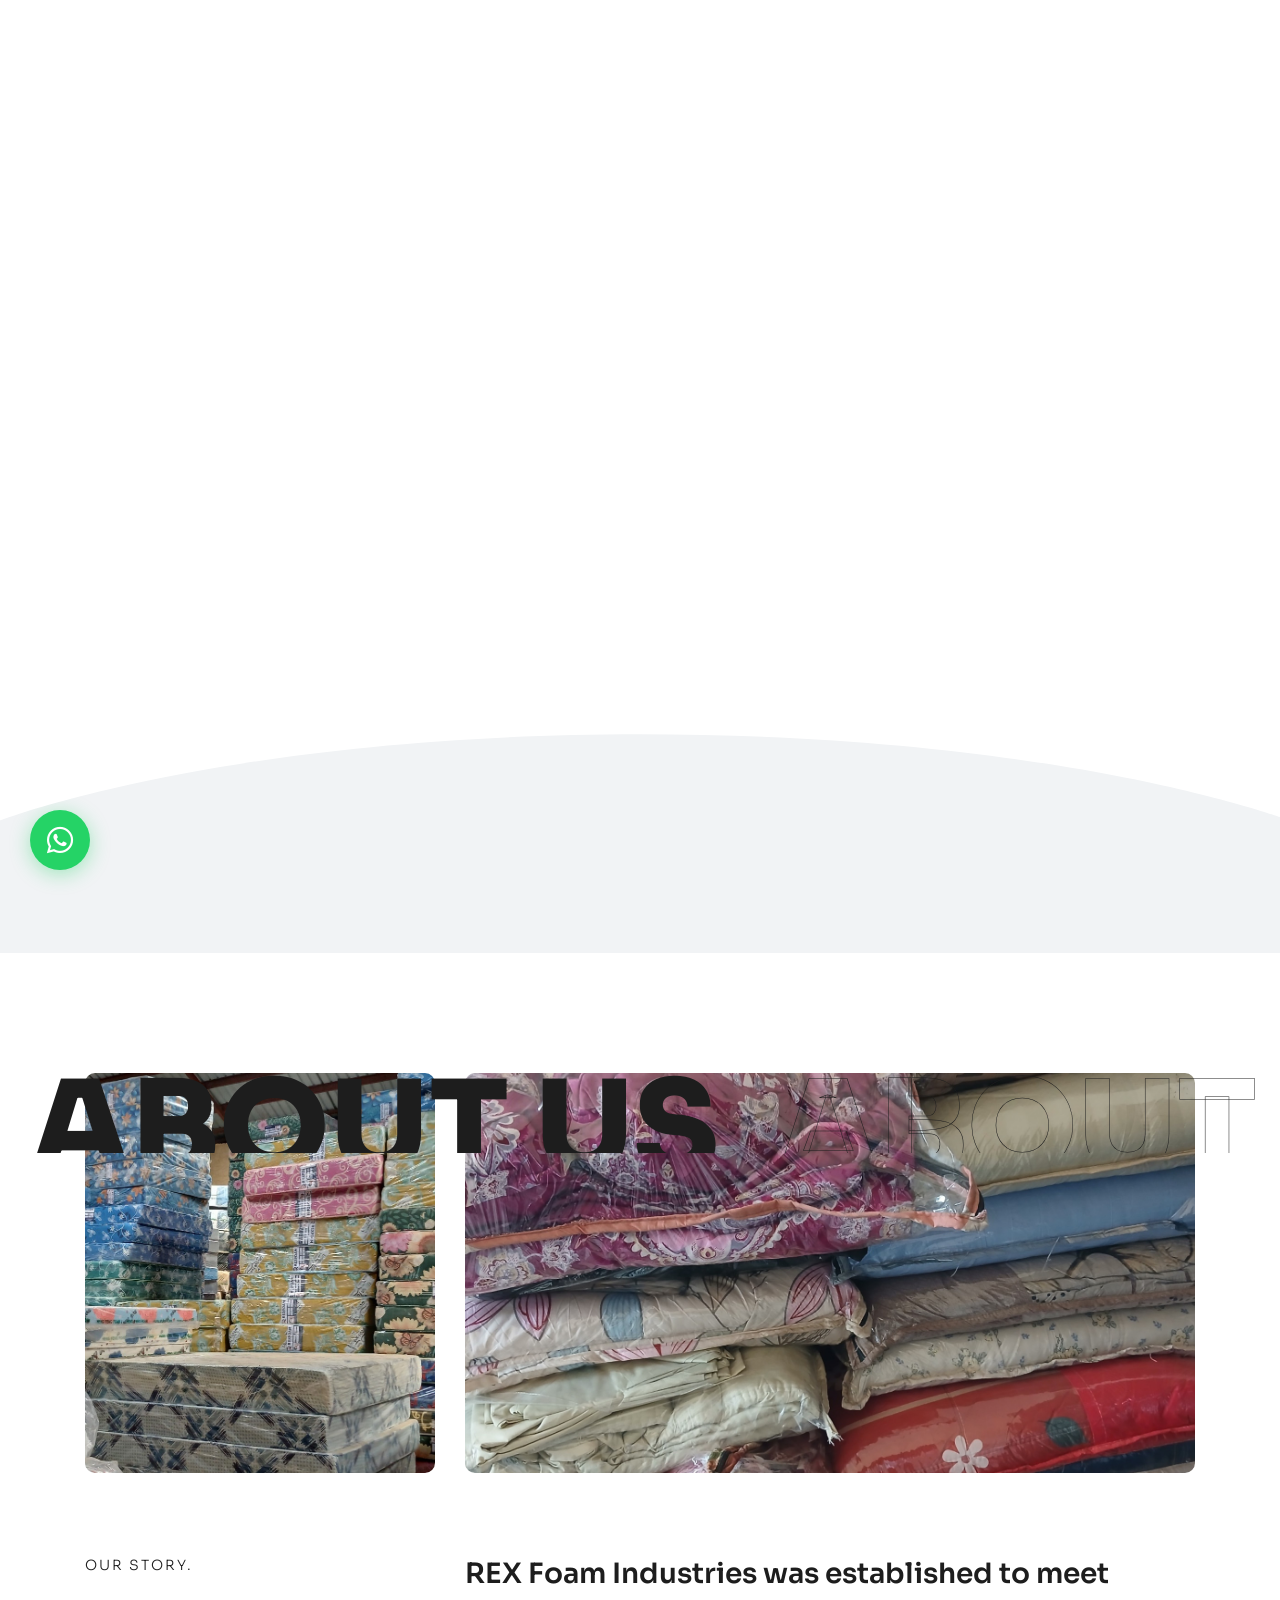
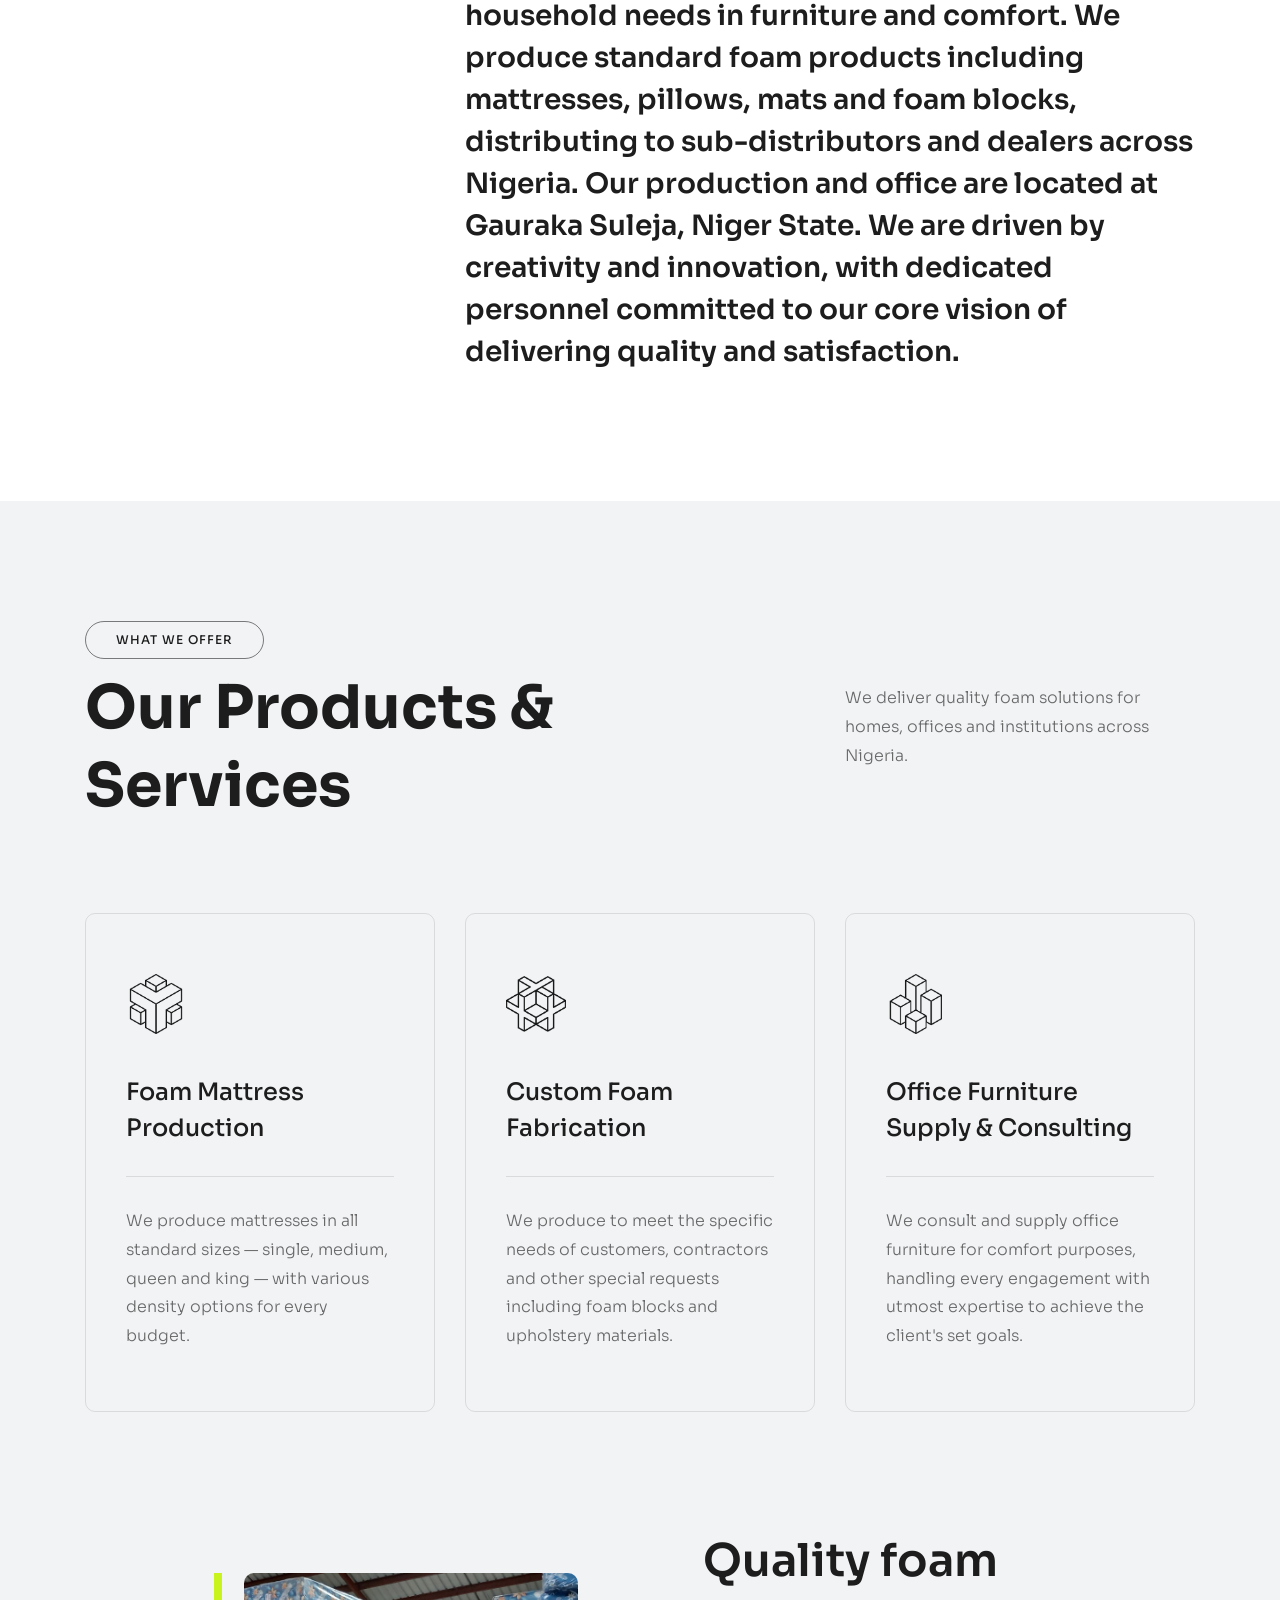
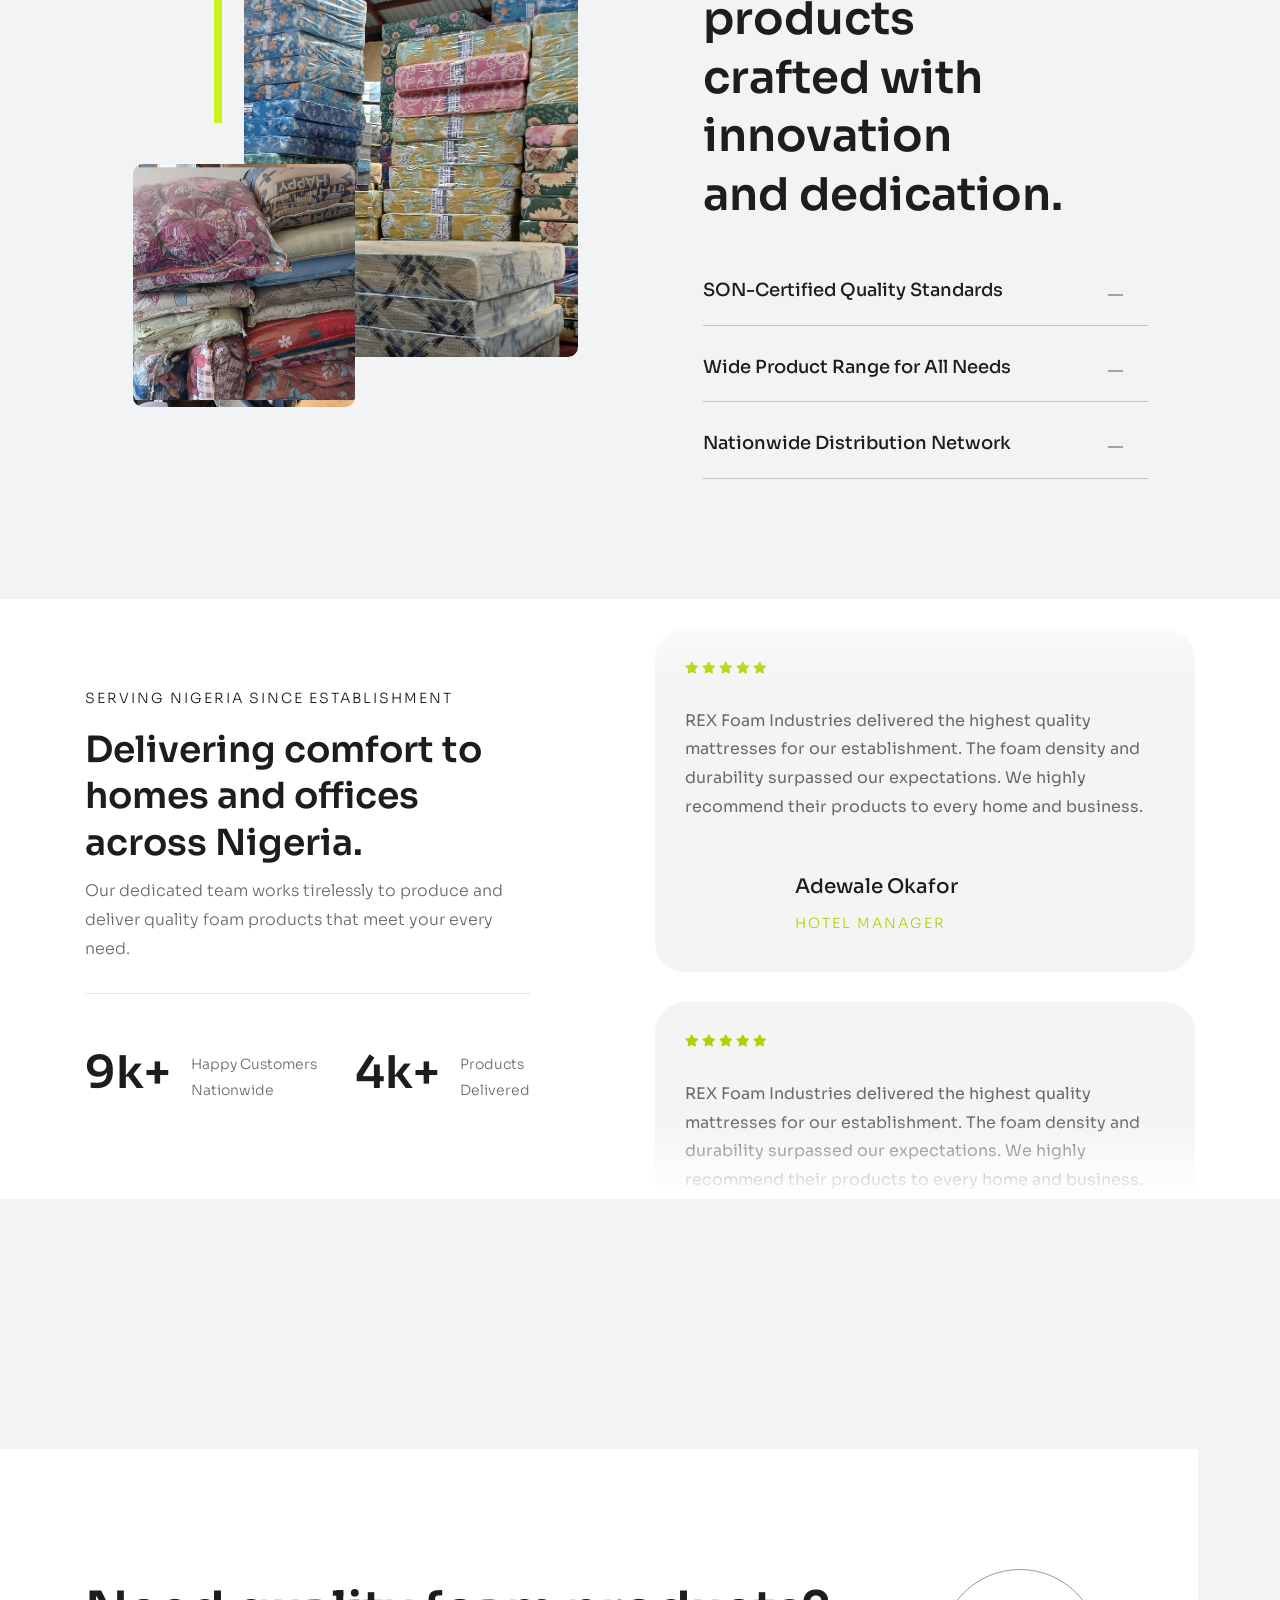
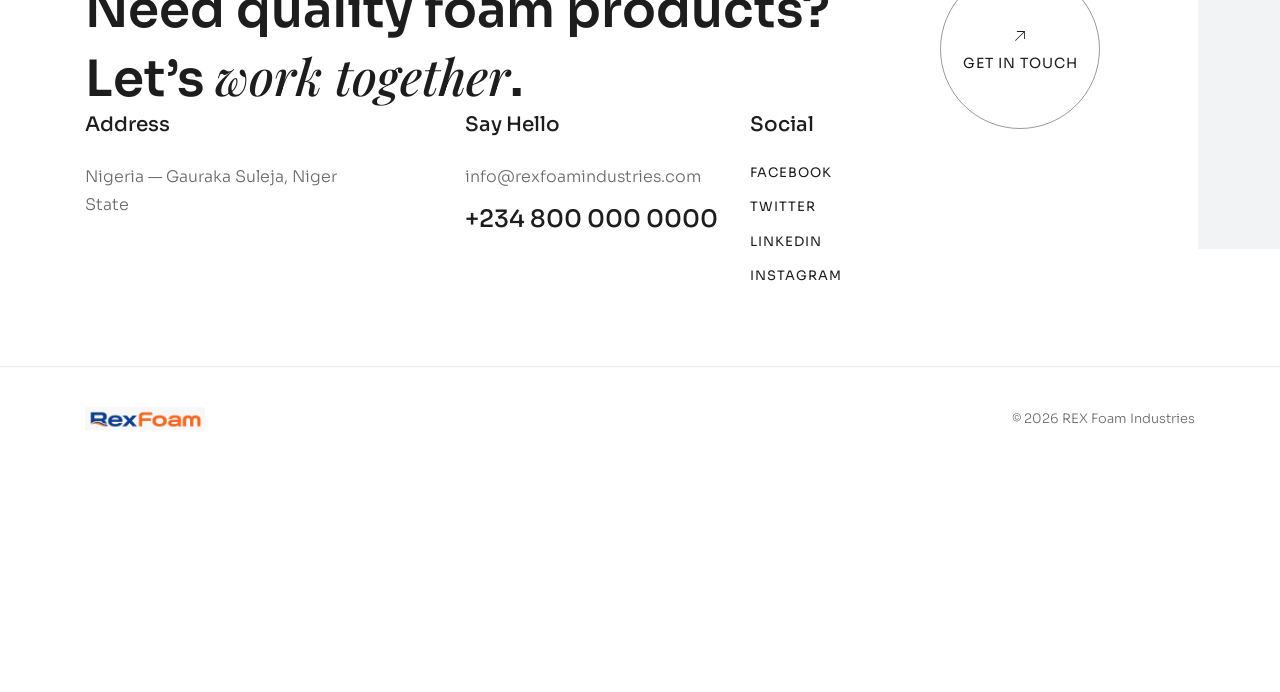
==== commit 709aca88: "Refactor footer section across multiple HTML files to streamline layout and remove redundant code. U" ====
--- a/about.html
+++ b/about.html
@@ -83,7 +83,7 @@
         <div class="container">
 
             <!-- Logo -->
-            <a class="logo icon-img-100" href="page-about.html#">
+            <a class="logo icon-img-100" href="index.html">
                 <img src="assets/imgs/logo-dark.png" alt="REX Foam Industries">
             </a>
 
@@ -103,7 +103,7 @@
                             aria-haspopup="true" aria-expanded="false"><span class="rolling-text">About Us</span></a>
                         <div class="dropdown-menu">
                             <a class="dropdown-item" href="about.html#who-we-are">Who We Are</a>
-                            <a class="dropdown-item" href="about.html#mission">Mission &amp; Vision</a>
+                            <!-- <a class="dropdown-item" href="about.html#mission">Mission &amp; Vision</a> -->
                             <a class="dropdown-item" href="about.html#values">Core Values</a>
                             <a class="dropdown-item" href="team.html">Our Team</a>
                         </div>
@@ -121,9 +121,10 @@
                             <a class="dropdown-item" href="product-upholstery.html">Upholstery &amp; Accessories</a>
                         </div>
                     </li>
-                    <li class="nav-item">
+                    
+                    <!-- <li class="nav-item">
                         <a class="nav-link" href="gallery.html"><span class="rolling-text">Gallery</span></a>
-                    </li>
+                    </li> -->
                     <!-- <li class="nav-item">
                         <a class="nav-link" href="career.html"><span class="rolling-text">Career</span></a>
                     </li> -->
@@ -599,7 +600,7 @@
                             </h2>
                         </div>
                         <div class="ml-auto">
-                            <a href="page-about.html#0" class="butn-circle d-flex align-items-center text-center m-auto">
+                            <a href="index.html" class="butn-circle d-flex align-items-center text-center m-auto">
                                 <div class="full-width">
                                     <span><svg width="18" height="18" viewBox="0 0 18 18" fill="none"
                                             xmlns="http://www.w3.org/2000/svg">
@@ -626,21 +627,7 @@
 
     <footer class="sub-bg">
         <div class="footer-container">
-            <div class="container pb-80 pt-80 ontop">
-                <div class="call-box text-center mb-80">
-                    <h2>
-                        <a href="contact.html">Let's <span class="stroke"> Discuss</span></a>
-                        <span class="arrow main-color3">
-                            <svg width="18" height="18" viewBox="0 0 18 18" fill="none"
-                                xmlns="http://www.w3.org/2000/svg">
-                                <path
-                                    d="M13.922 4.5V11.8125C13.922 11.9244 13.8776 12.0317 13.7985 12.1108C13.7193 12.1899 13.612 12.2344 13.5002 12.2344C13.3883 12.2344 13.281 12.1899 13.2018 12.1108C13.1227 12.0317 13.0783 11.9244 13.0783 11.8125V5.51953L4.79547 13.7953C4.71715 13.8736 4.61092 13.9176 4.50015 13.9176C4.38939 13.9176 4.28316 13.8736 4.20484 13.7953C4.12652 13.717 4.08252 13.6108 4.08252 13.5C4.08252 13.3892 4.12652 13.283 4.20484 13.2047L12.4806 4.92188H6.18765C6.07577 4.92188 5.96846 4.87743 5.88934 4.79831C5.81023 4.71919 5.76578 4.61189 5.76578 4.5C5.76578 4.38811 5.81023 4.28081 5.88934 4.20169C5.96846 4.12257 6.07577 4.07813 6.18765 4.07812H13.5002C13.612 4.07813 13.7193 4.12257 13.7985 4.20169C13.8776 4.28081 13.922 4.38811 13.922 4.5Z"
-                                    fill="currentColor"></path>
-                            </svg>
-                        </span>
-                    </h2>
-                </div>
-                <div class="row">
+            <div class="container pb-80 pt-80 ontop"><div class="row">
                     <div class="col-lg-3">
                         <div class="colum md-mb50">
                             <div class="tit mb-20">
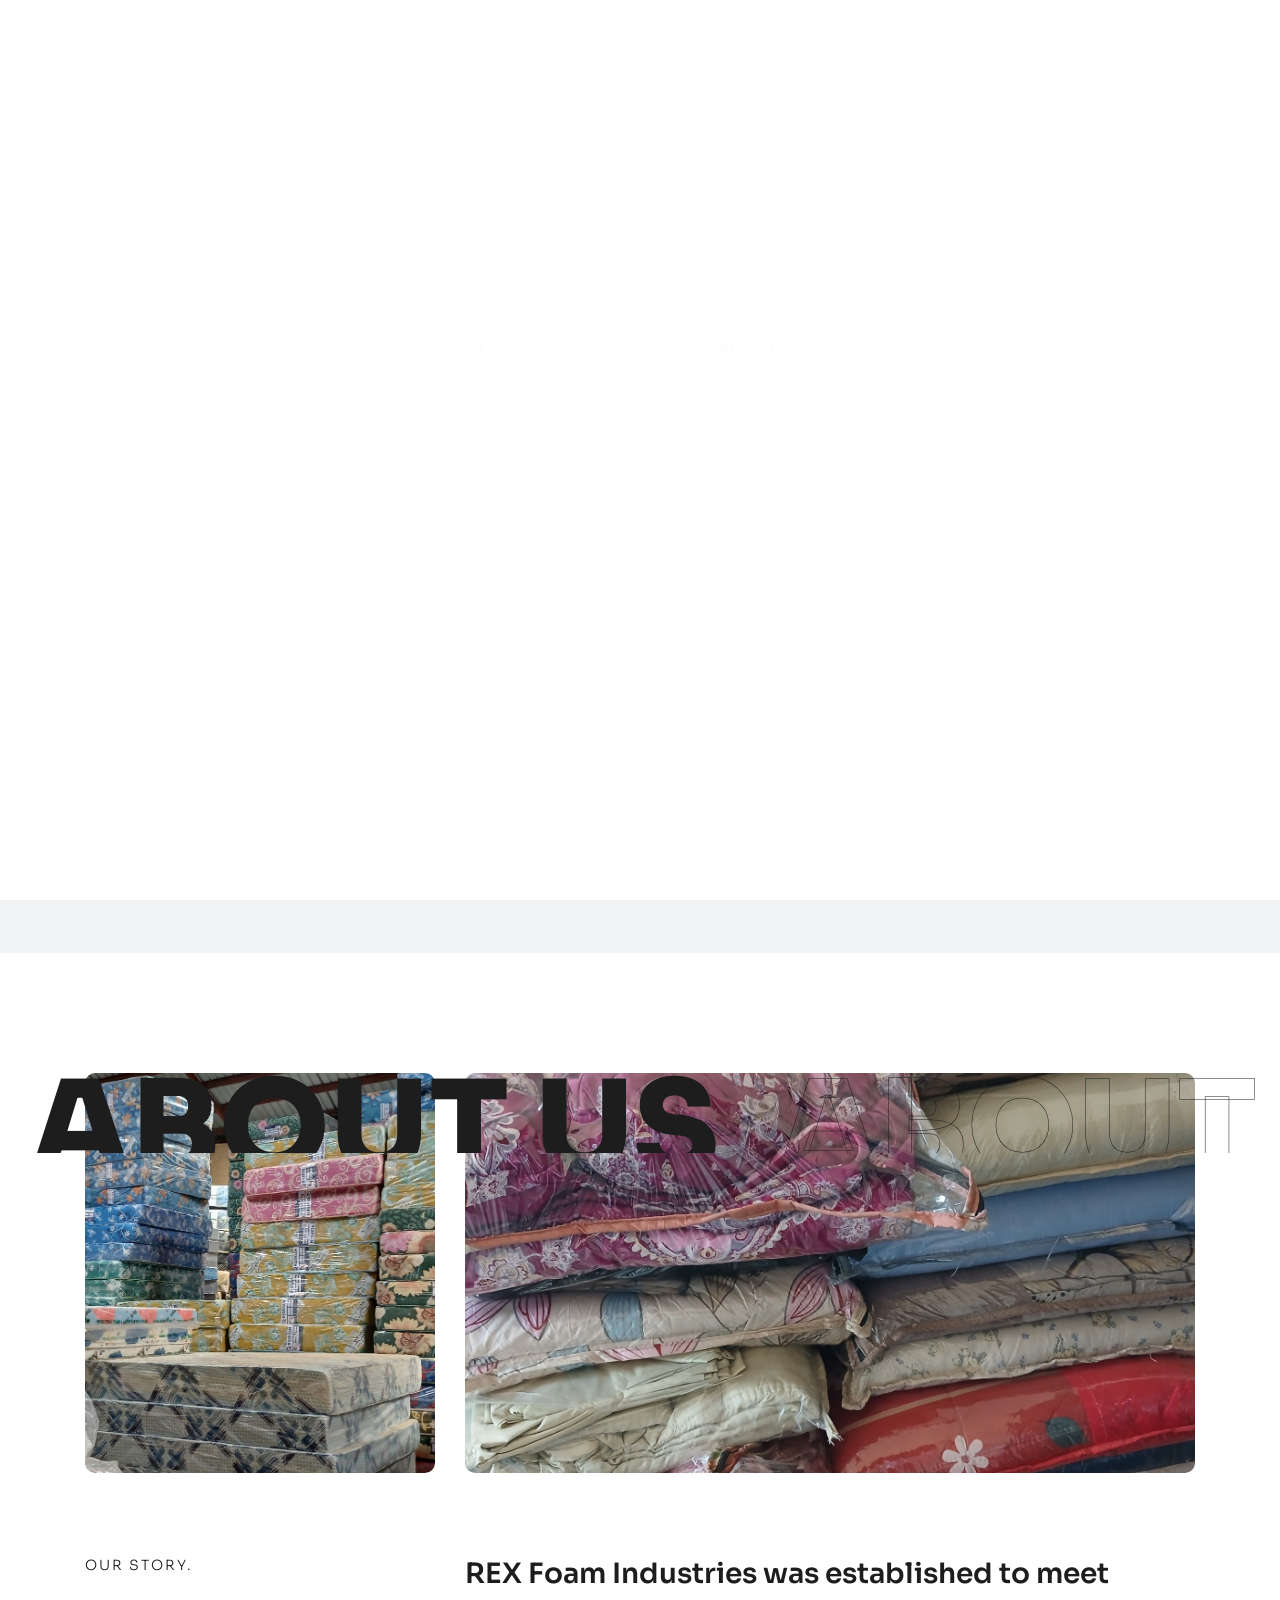
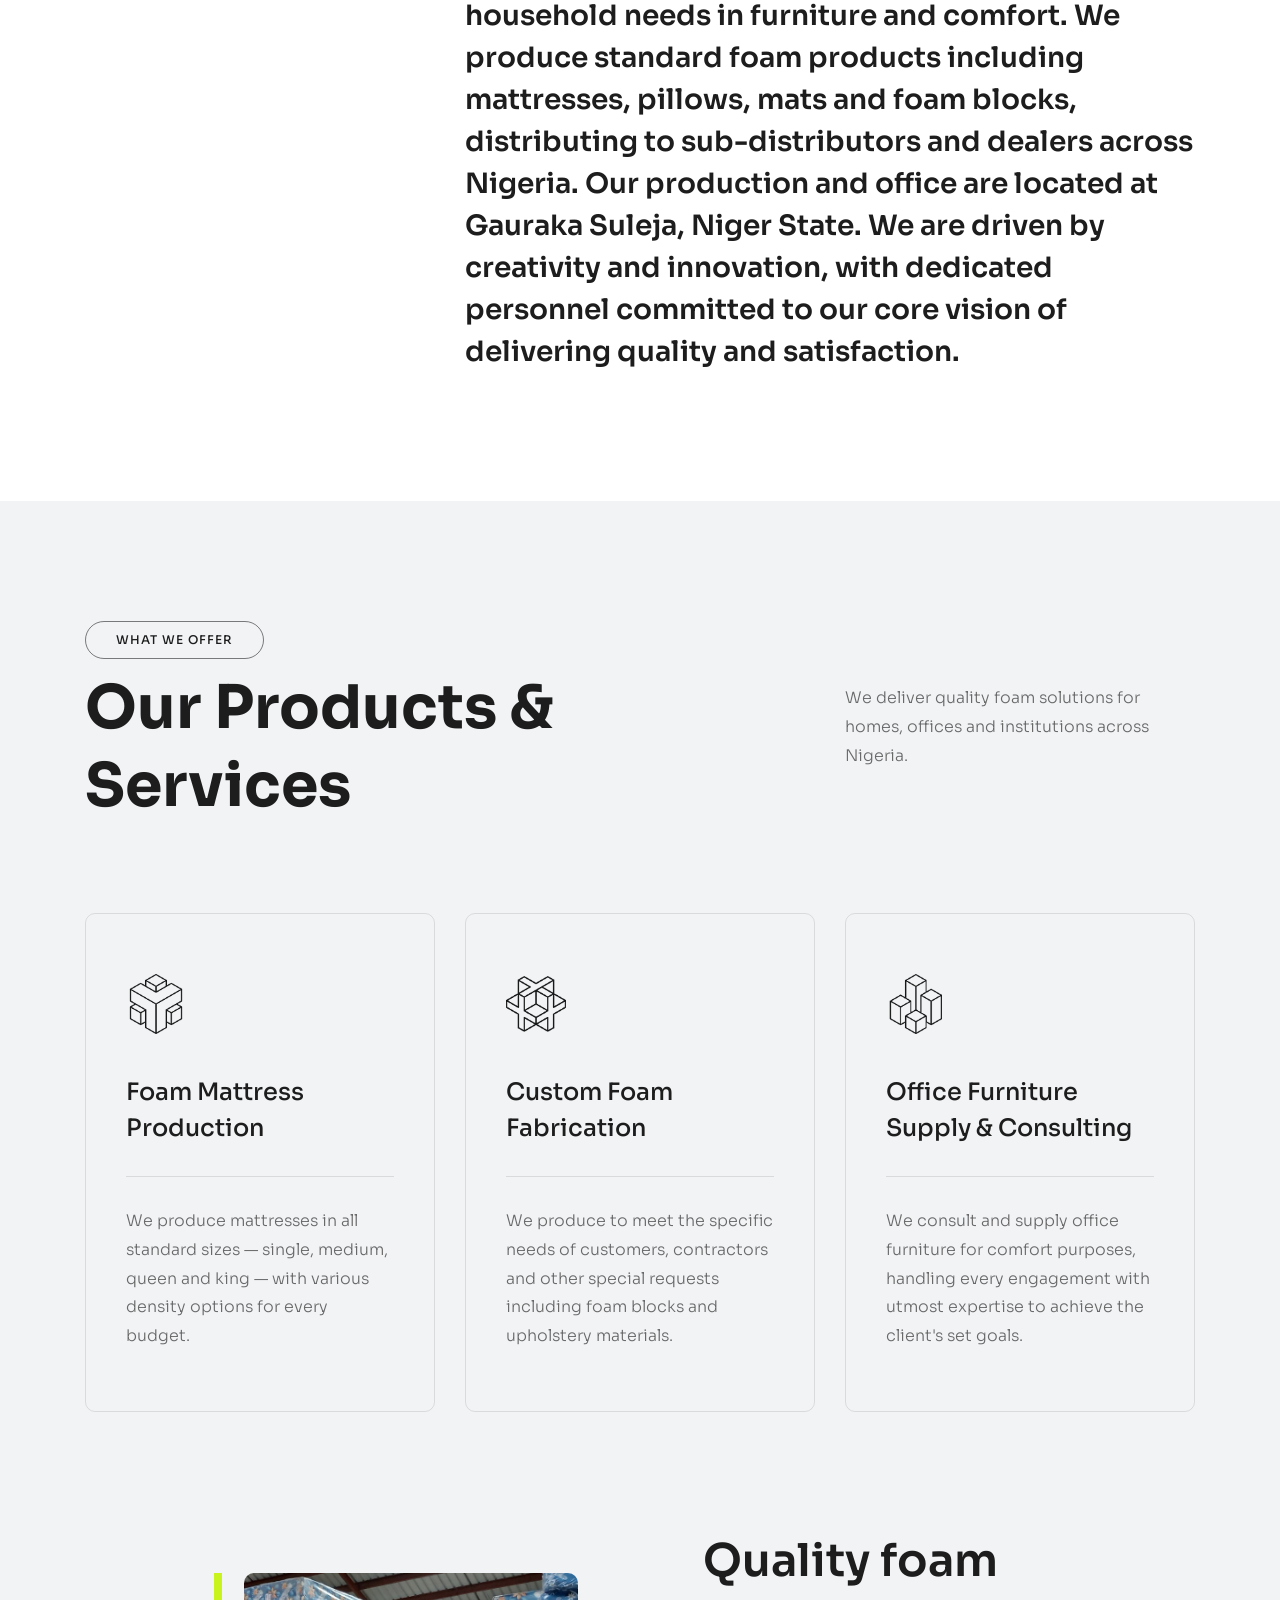
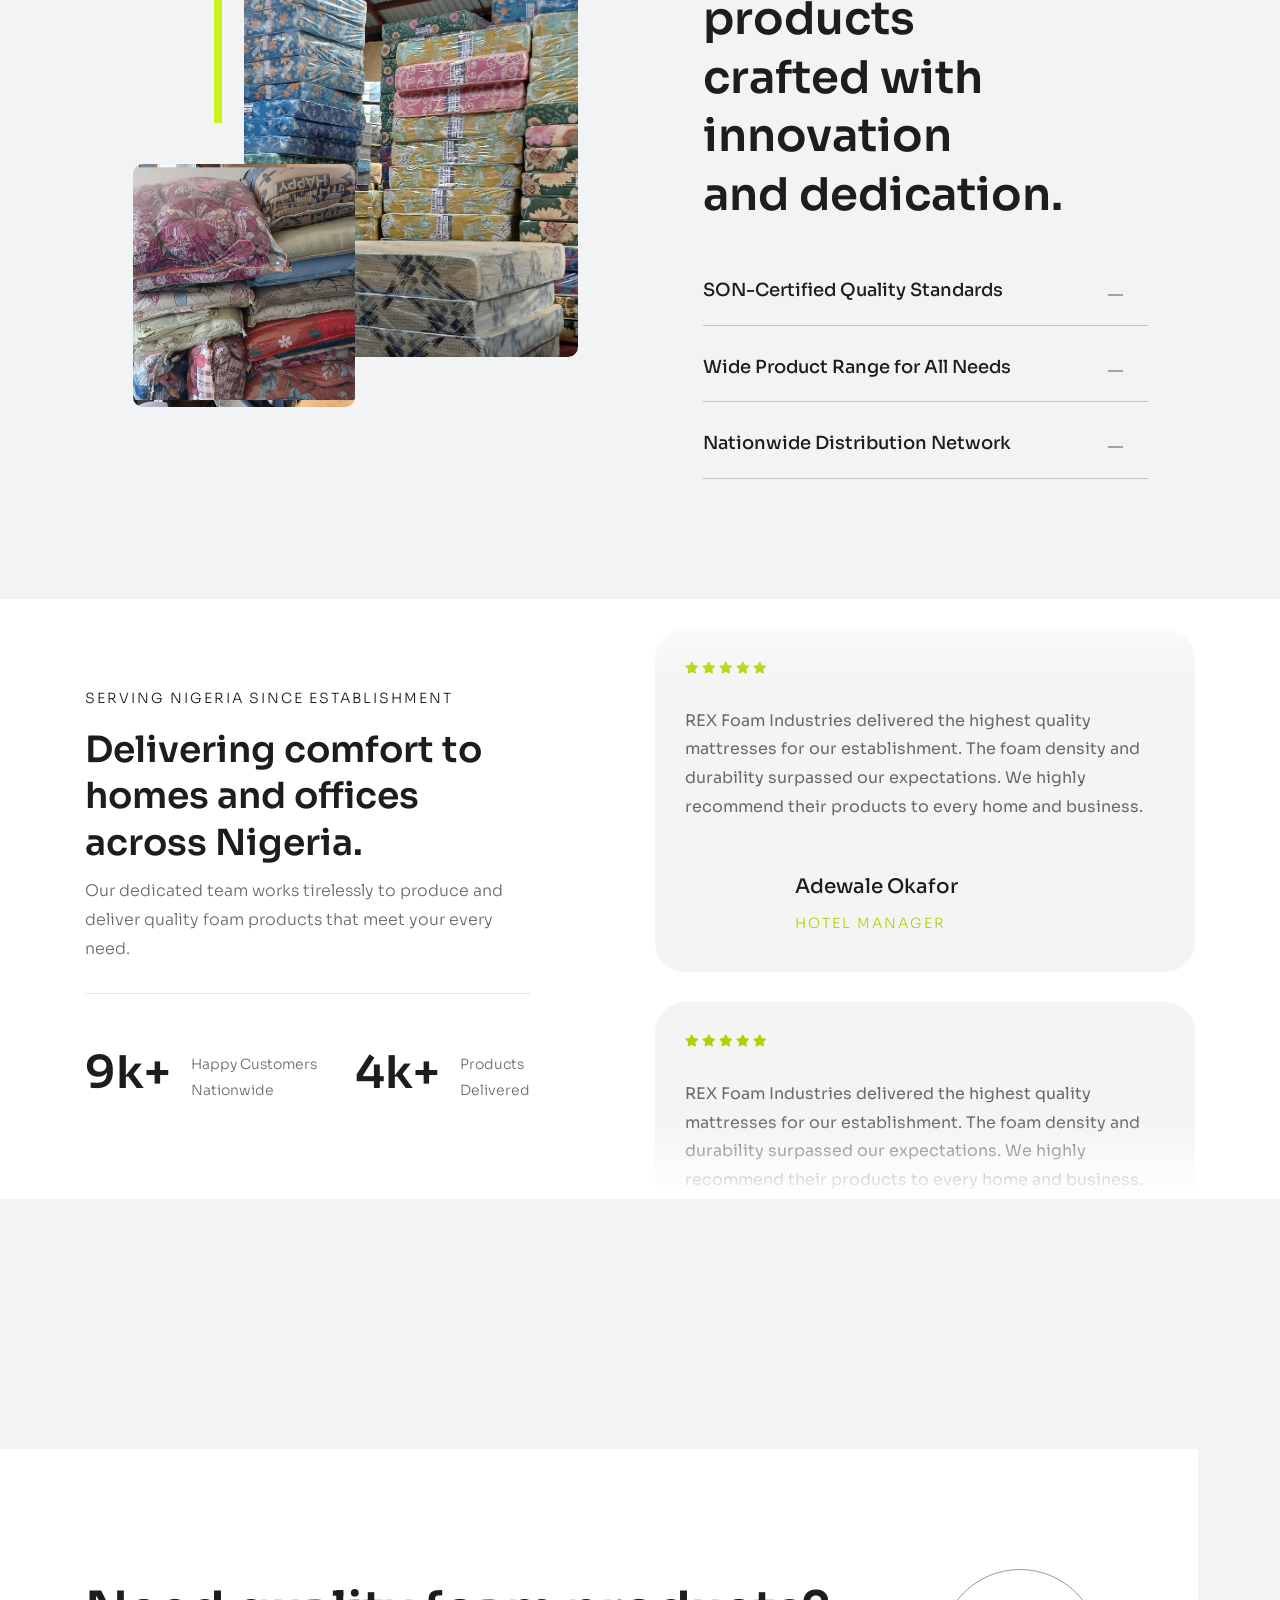
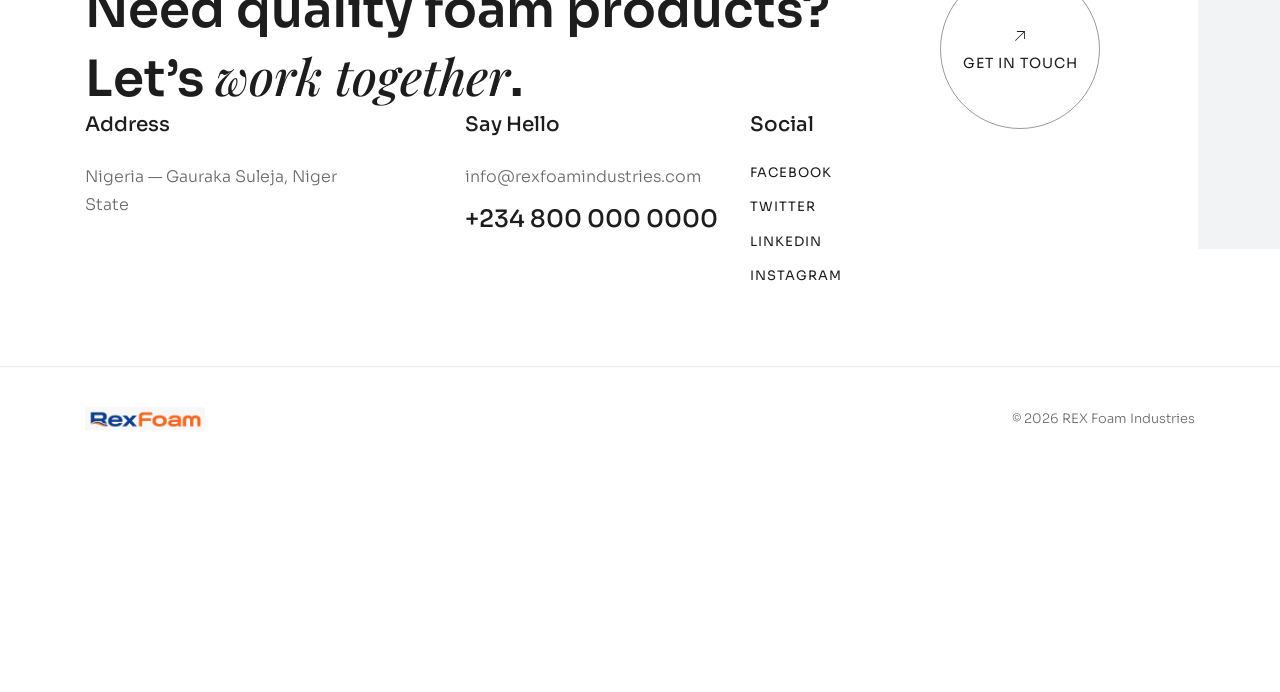
==== commit d8cfe01f: "Update navigation links to replace "Core Values" with "Gallery" across multiple HTML files and uncom" ====
--- a/about.html
+++ b/about.html
@@ -103,9 +103,8 @@
                             aria-haspopup="true" aria-expanded="false"><span class="rolling-text">About Us</span></a>
                         <div class="dropdown-menu">
                             <a class="dropdown-item" href="about.html#who-we-are">Who We Are</a>
-                            <!-- <a class="dropdown-item" href="about.html#mission">Mission &amp; Vision</a> -->
-                            <a class="dropdown-item" href="about.html#values">Core Values</a>
-                            <a class="dropdown-item" href="team.html">Our Team</a>
+                            <a class="dropdown-item" href="about.html#what-we-do">What We Do</a>
+                            <a class="dropdown-item" href="gallery.html">Gallery</a>
                         </div>
                     </li>
                     <li class="nav-item dropdown">
@@ -125,9 +124,9 @@
                     <!-- <li class="nav-item">
                         <a class="nav-link" href="gallery.html"><span class="rolling-text">Gallery</span></a>
                     </li> -->
-                    <!-- <li class="nav-item">
+                    <li class="nav-item">
                         <a class="nav-link" href="career.html"><span class="rolling-text">Career</span></a>
-                    </li> -->
+                    </li>
                     <li class="nav-item">
                         <a class="nav-link" href="contact.html"><span class="rolling-text">Contact</span></a>
                     </li>
@@ -246,7 +245,7 @@
 
         <!-- ==================== Start Services ==================== -->
 
-        <section class="serv-box section-padding">
+        <section class="serv-box section-padding" id="what-we-do">
             <div class="container">
                 <div class="sec-lg-head mb-80">
                     <div class="row">
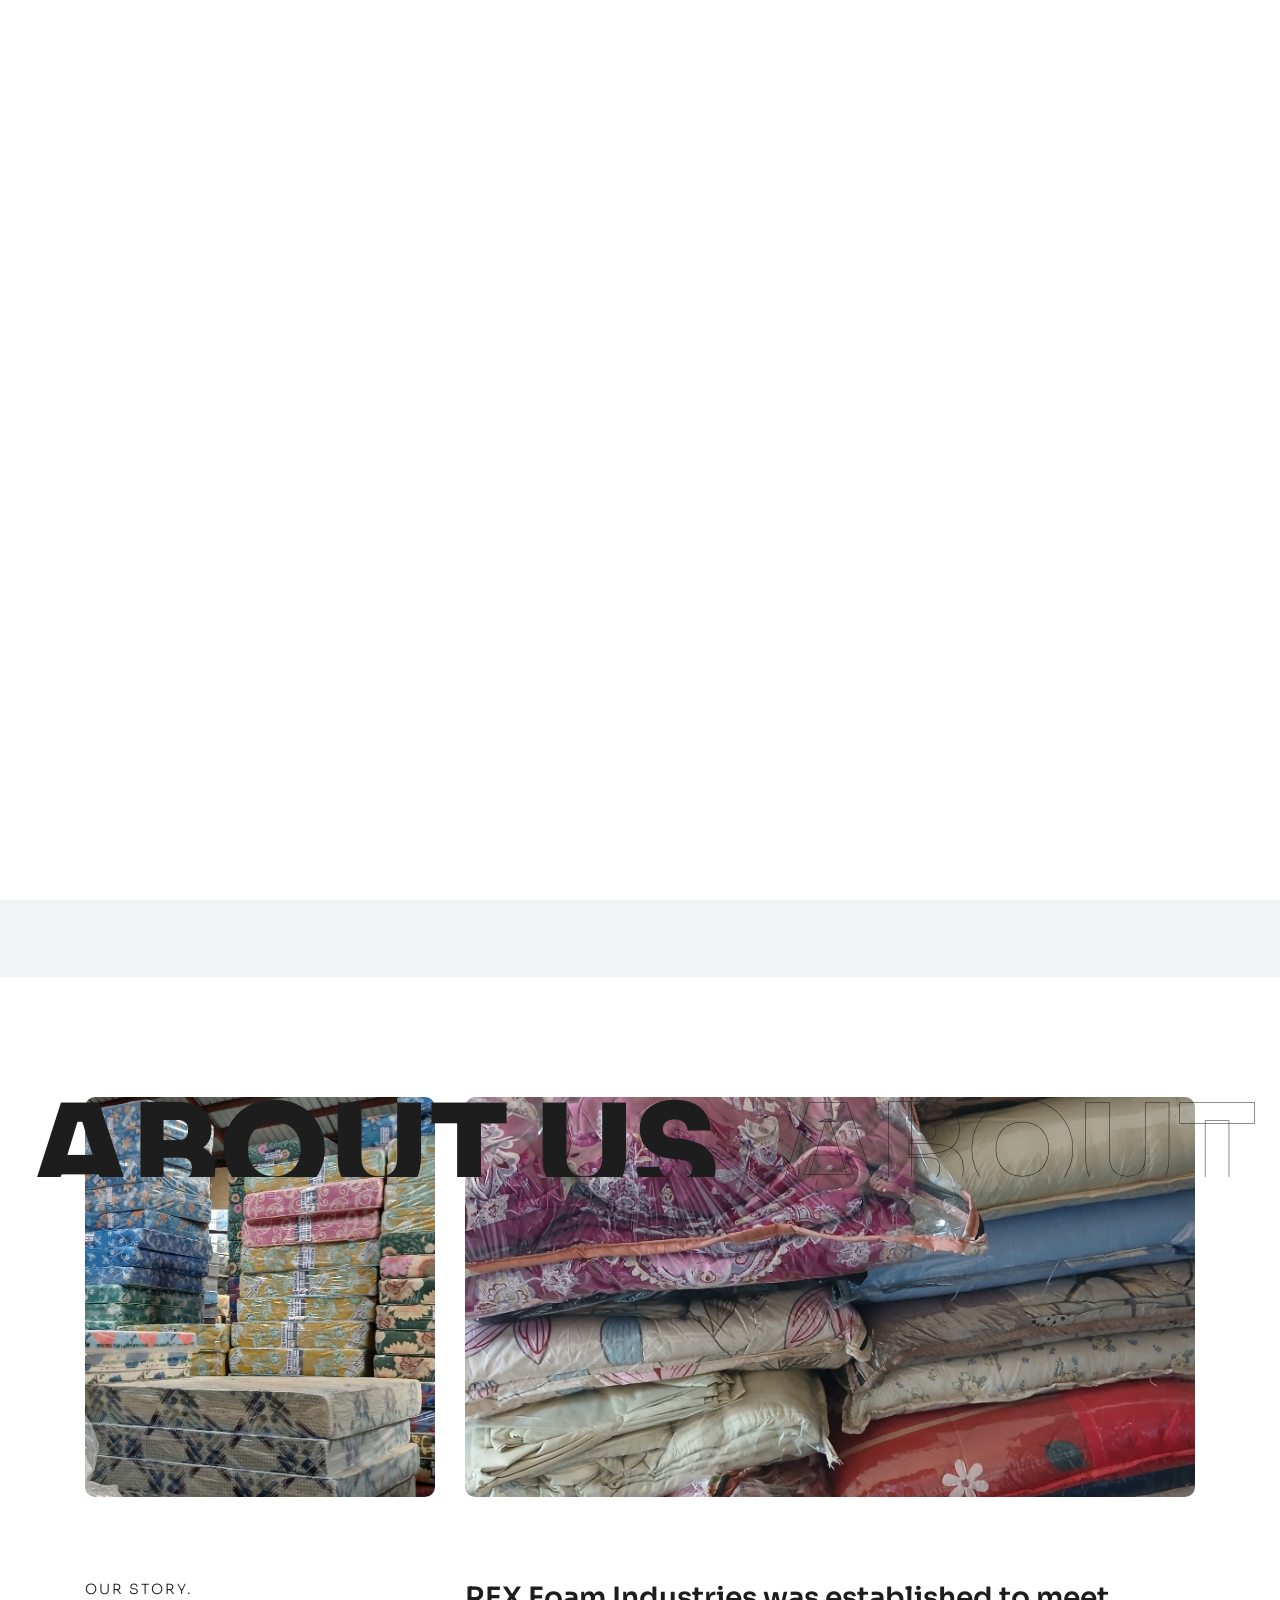
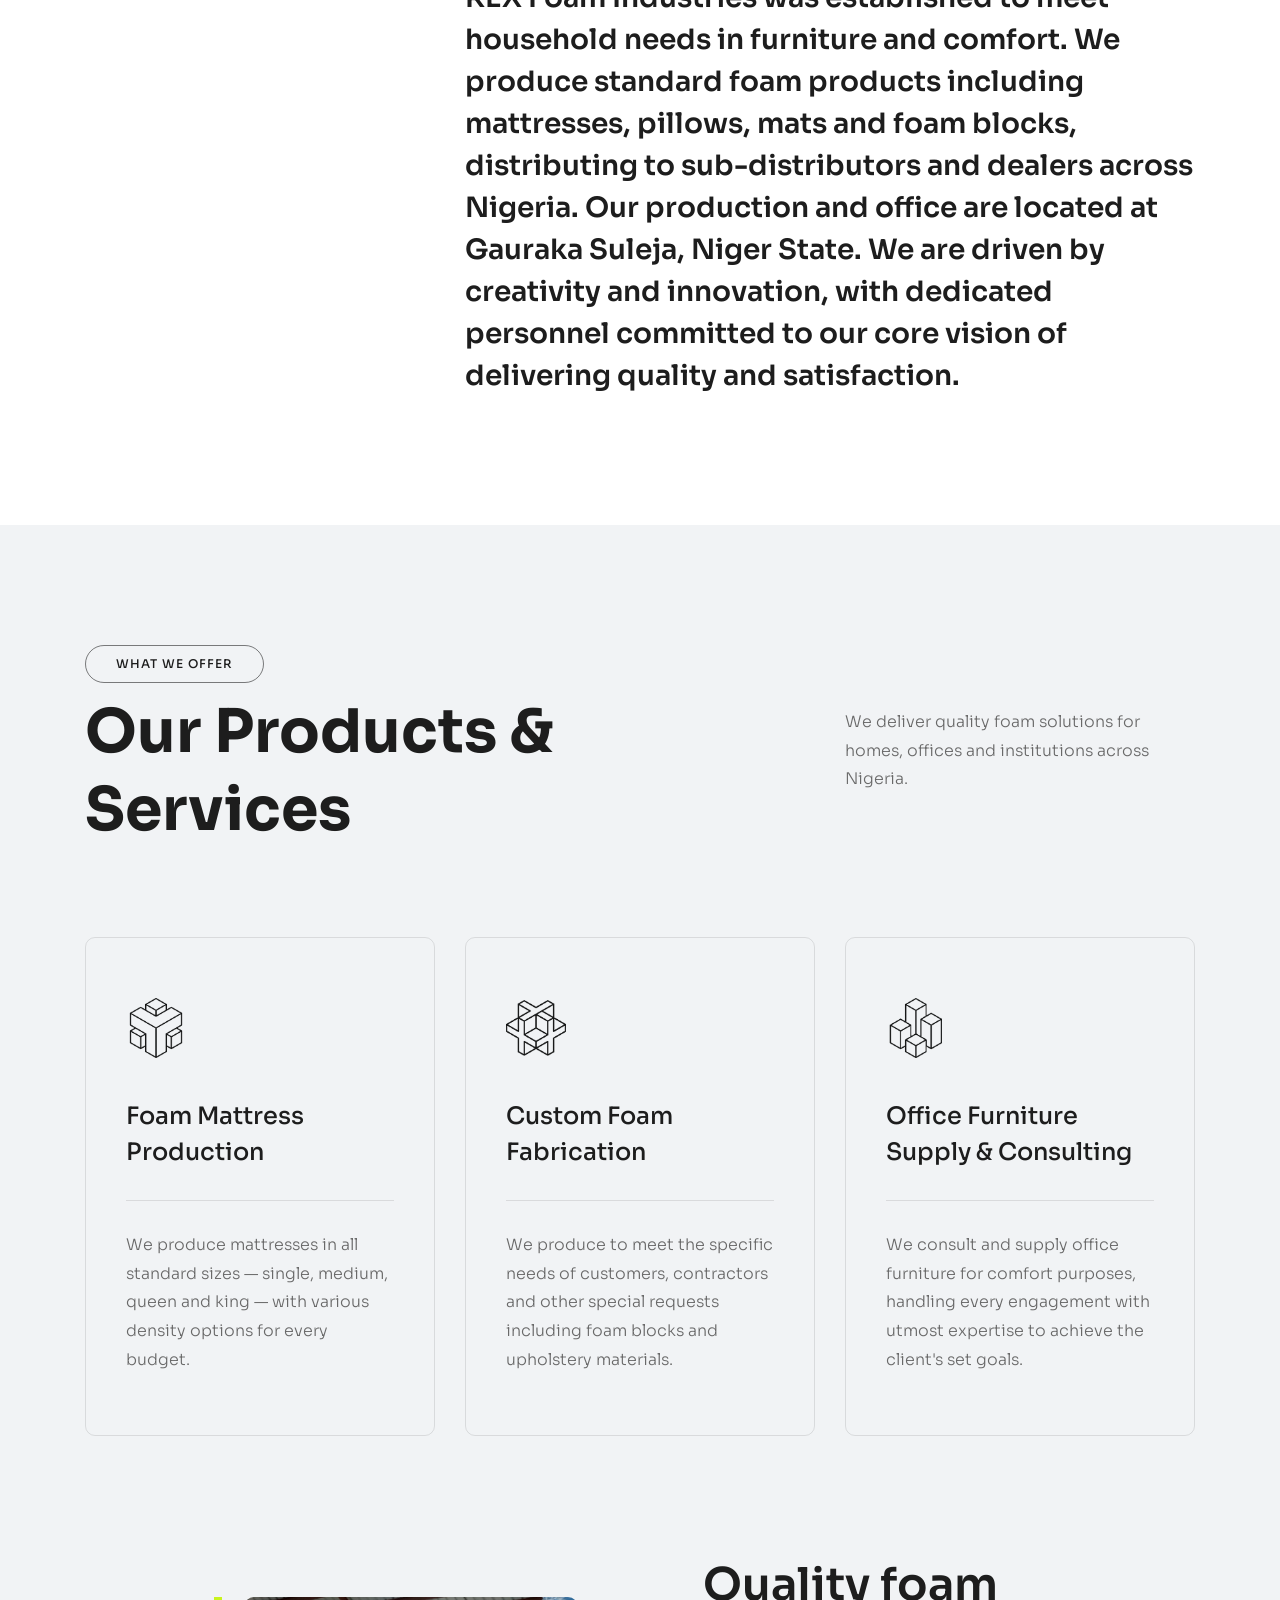
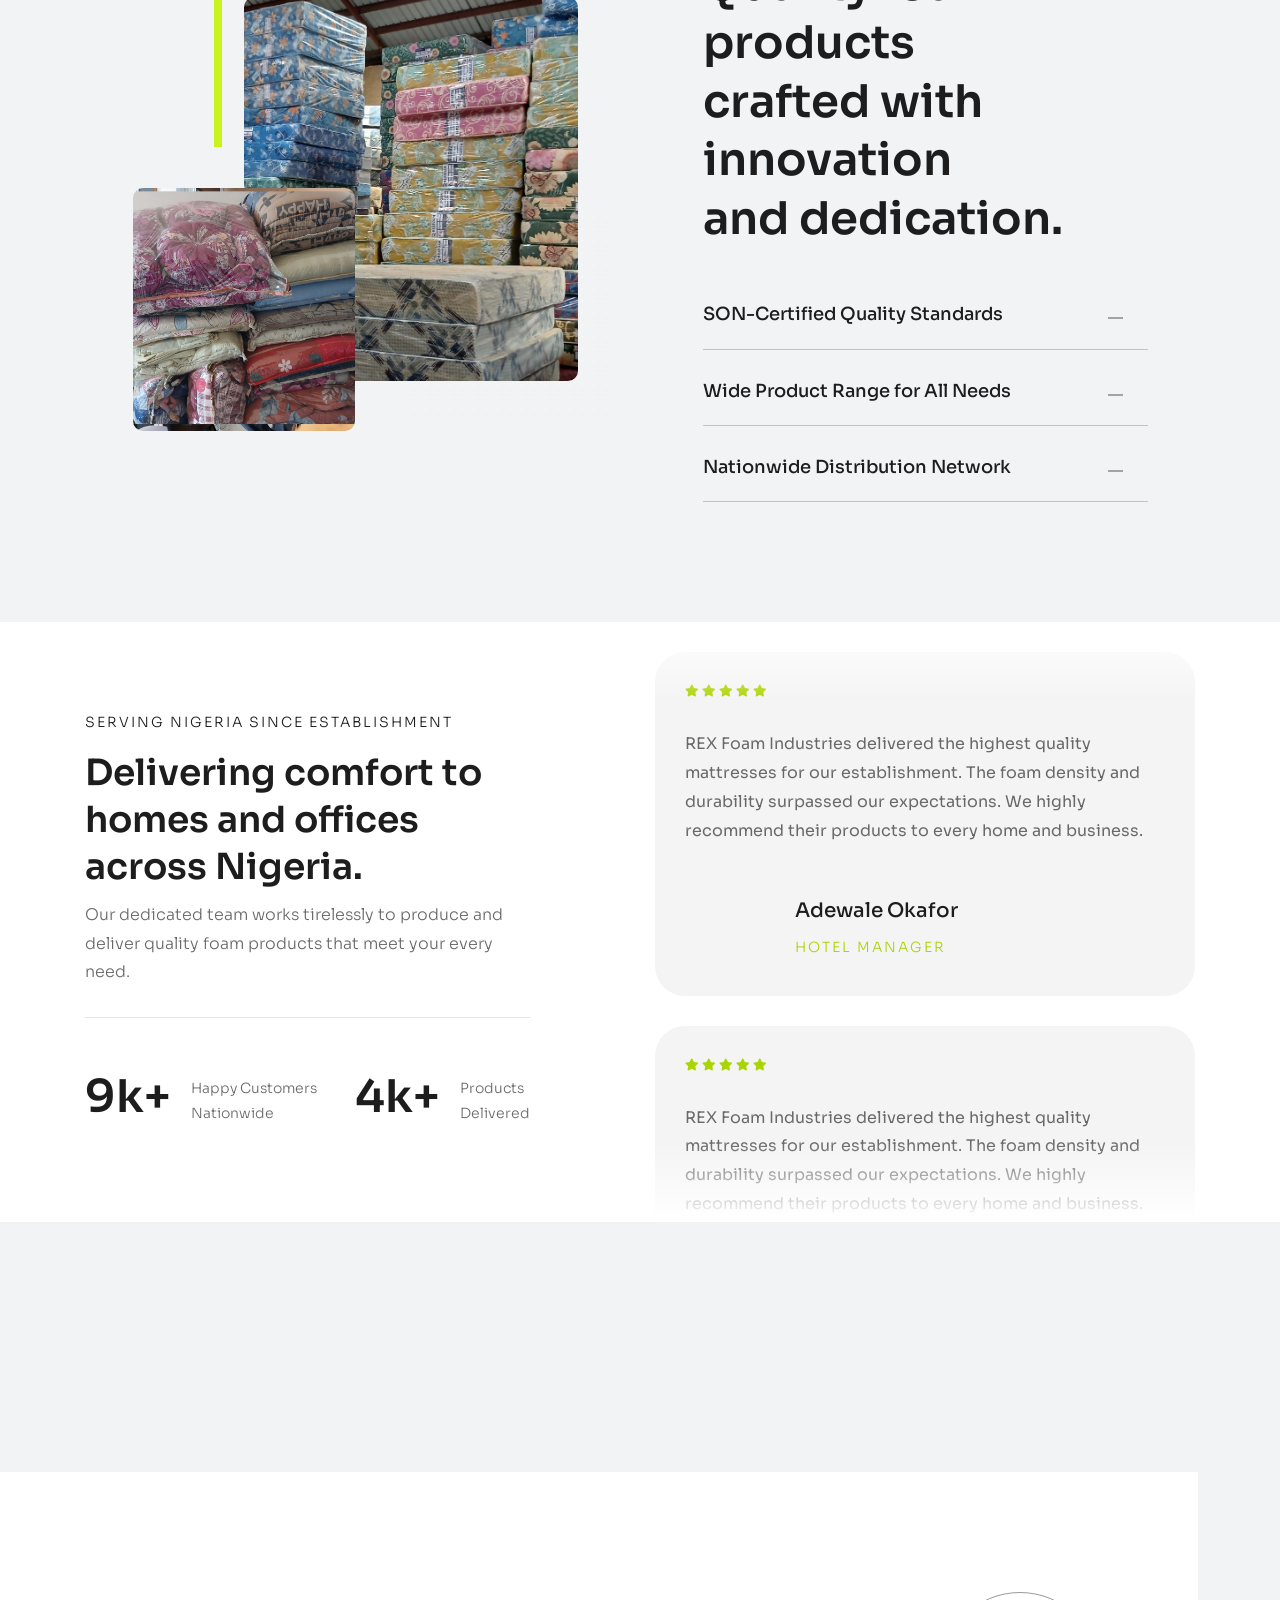
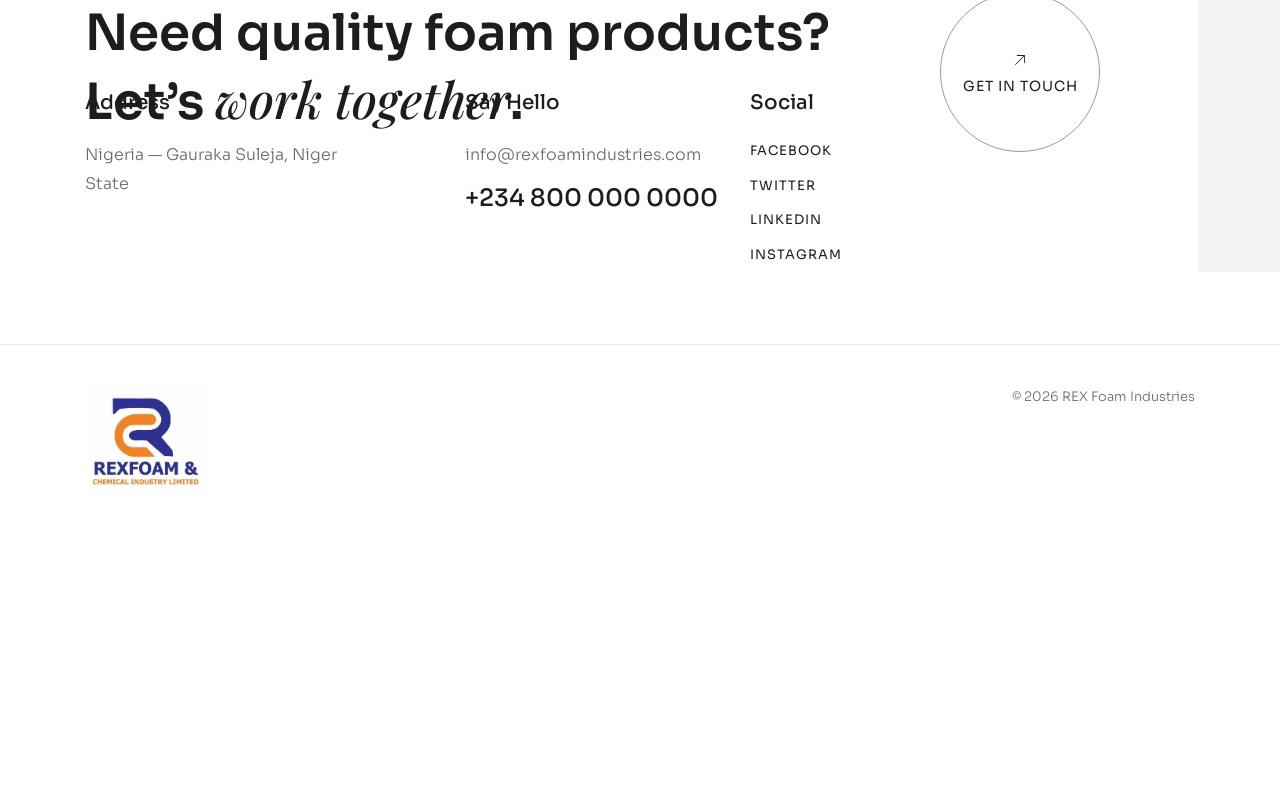
==== commit 154134d3: "Refactor code structure for improved readability and maintainability" ====
--- a/about.html
+++ b/about.html
@@ -84,7 +84,7 @@
 
             <!-- Logo -->
             <a class="logo icon-img-100" href="index.html">
-                <img src="assets/imgs/logo-dark.png" alt="REX Foam Industries">
+                <img src="assets/imgs/logo.png" alt="REX Foam Industries">
             </a>
 
             <button class="navbar-toggler" type="button" data-toggle="collapse" data-target="#navbarSupportedContent"
@@ -679,7 +679,7 @@
                         <div class="col-lg-4">
                             <div class="logo">
                                 <a href="index.html">
-                                    <img src="assets/imgs/logo-dark.png" alt="REX Foam Industries">
+                                    <img src="assets/imgs/logo.png" alt="REX Foam Industries">
                                 </a>
                             </div>
                         </div>
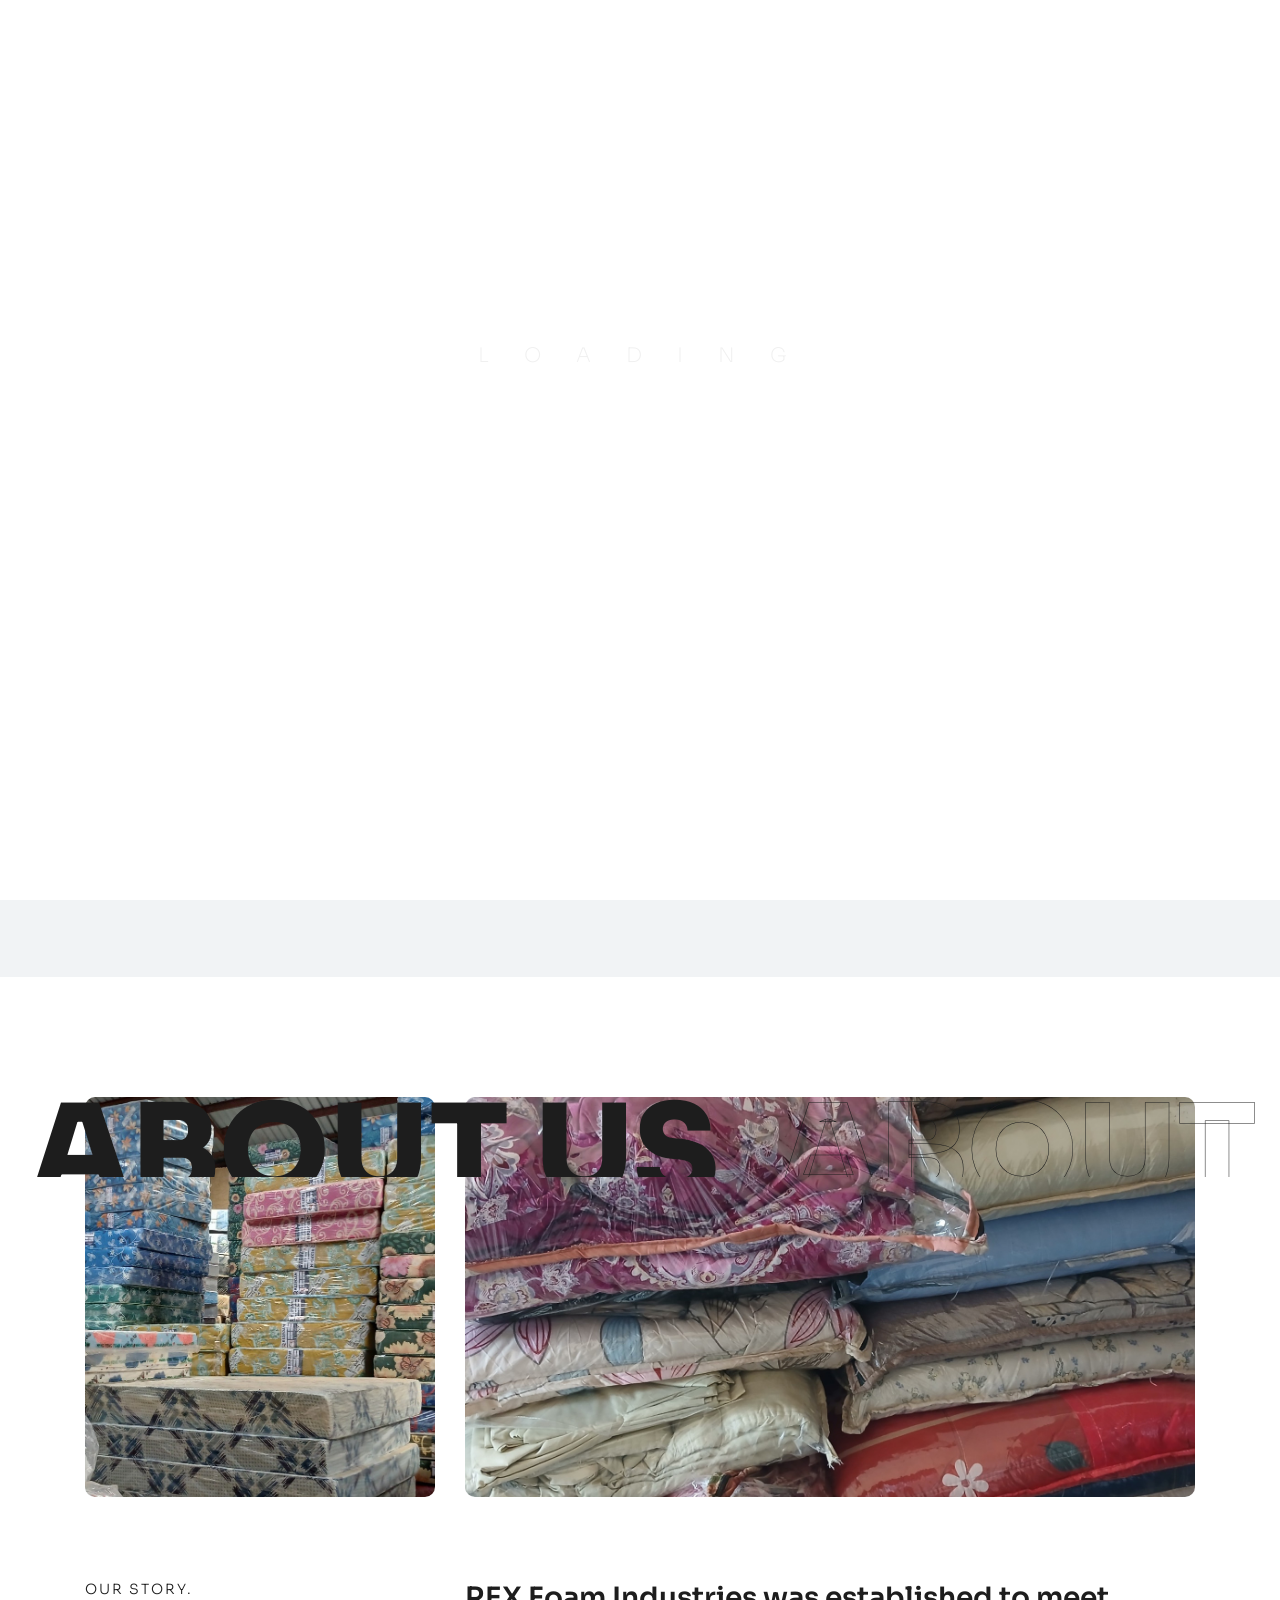
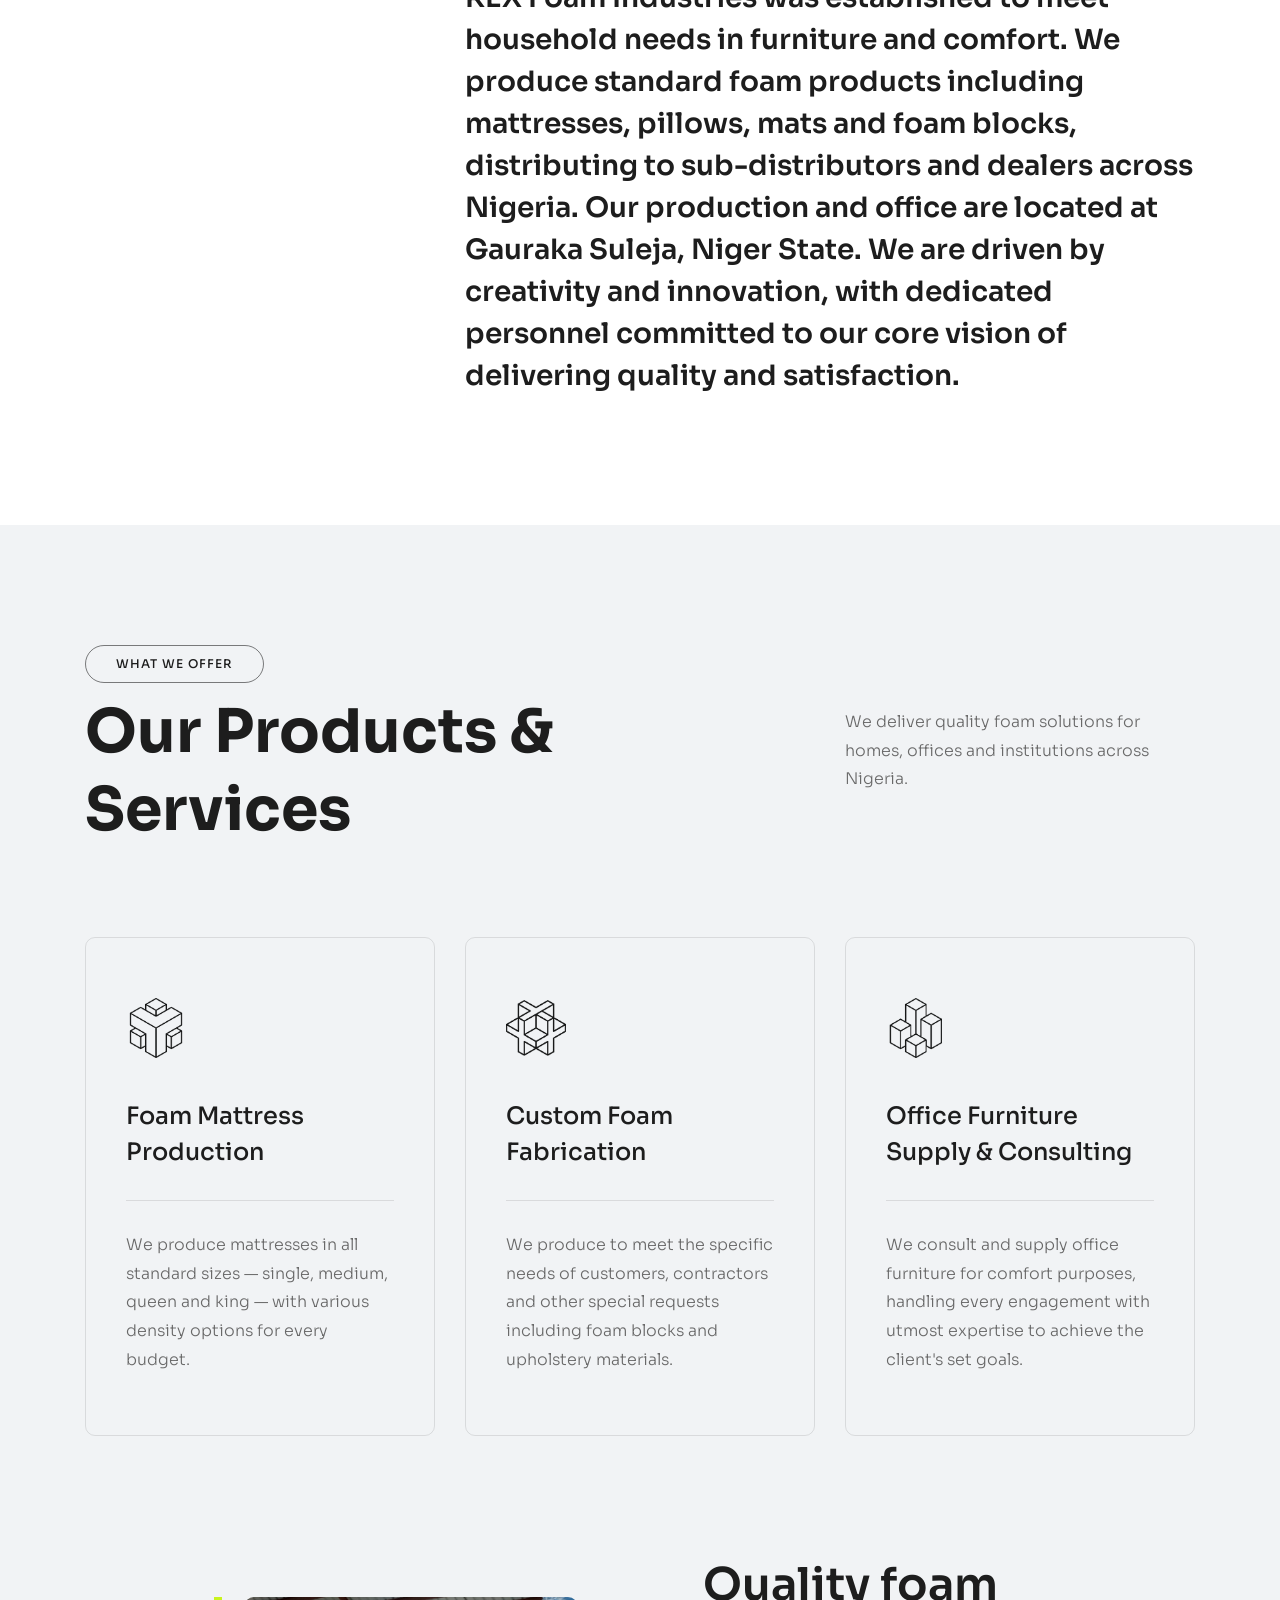
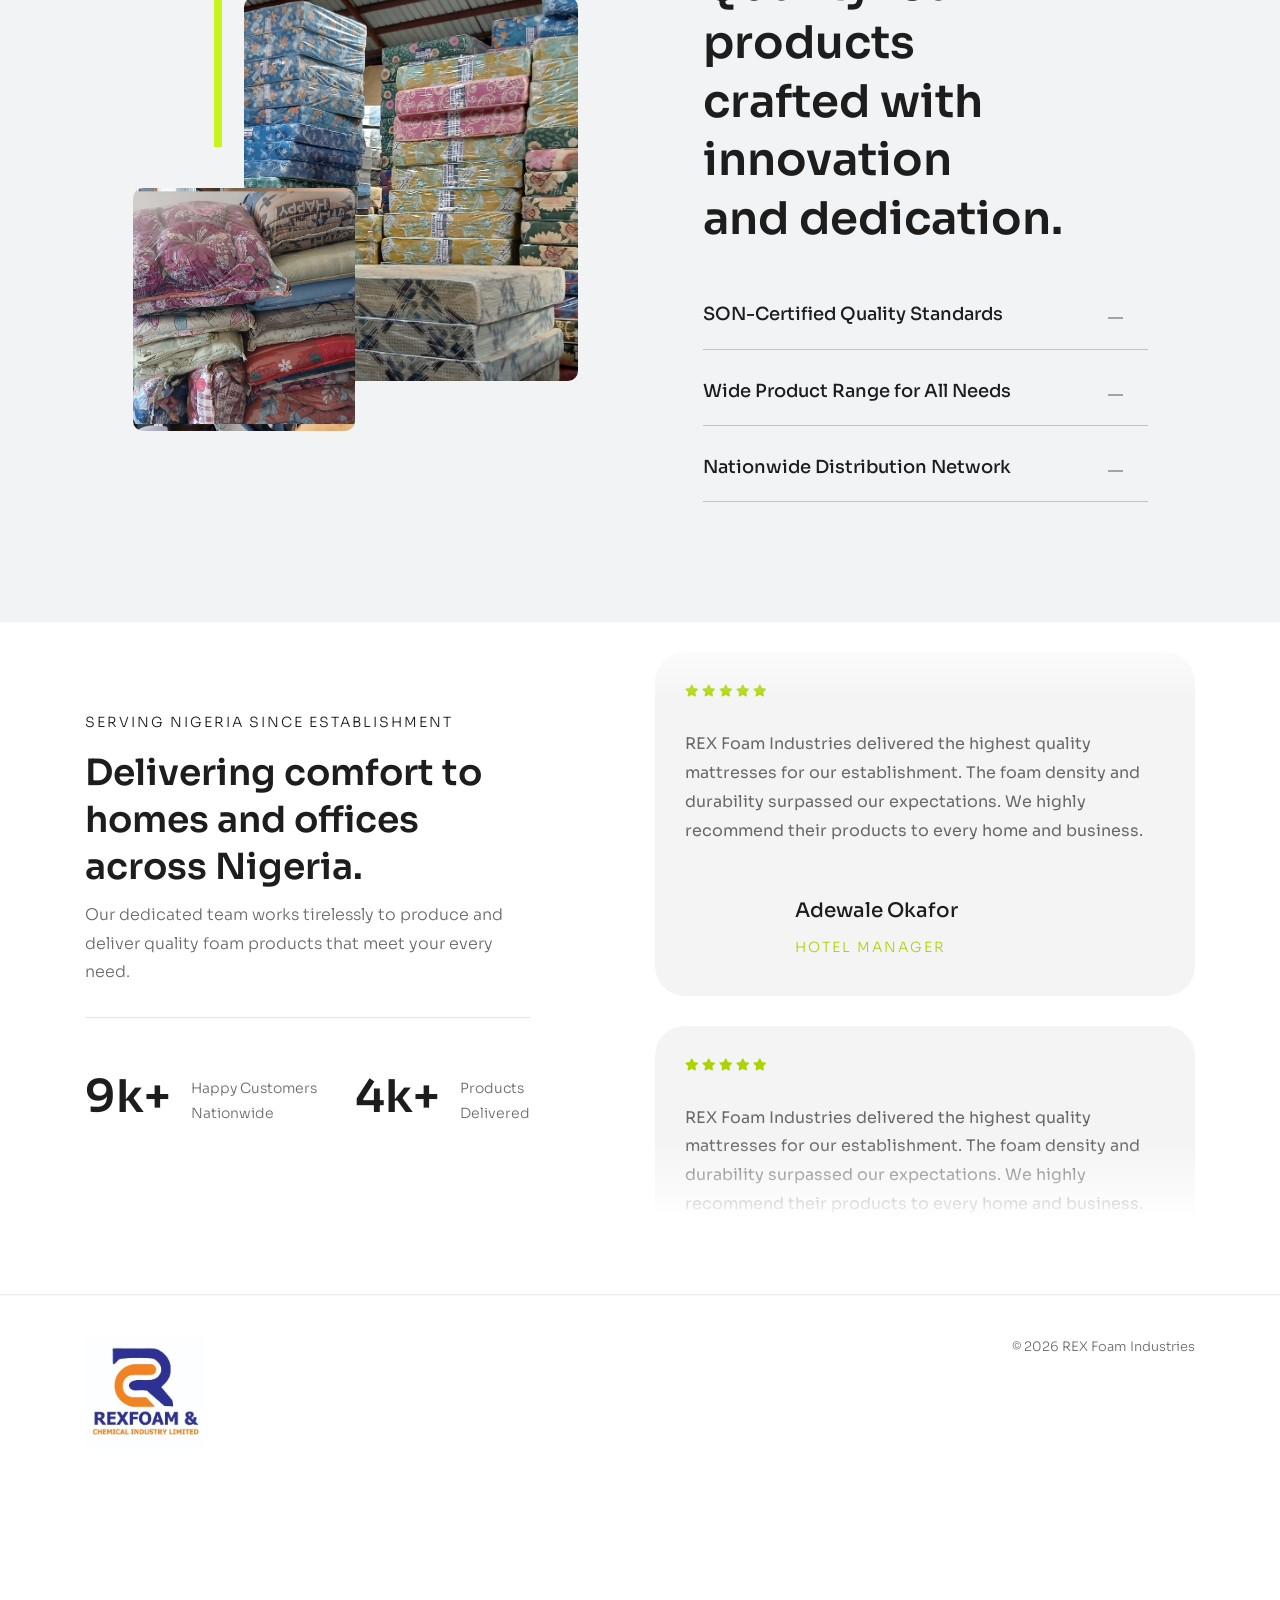
==== commit af19f657: "Refactor code structure for improved readability and maintainability" ====
--- a/about.html
+++ b/about.html
@@ -584,42 +584,6 @@
 
     </main>
 
-    <!-- ==================== Start call to action ==================== -->
-
-    <section class="call-action-img">
-        <div class="container">
-            <div class="sec-bg-img bg-img parallaxie" data-background="assets/imgs/background/2.jpg"></div>
-            <div class="sec-lg-head section-padding">
-                <div class="row ontop">
-                    <div class="col-11 d-flex align-items-center">
-                        <div class="valign">
-                            <h2 class="fz-50 d-rotate wow">
-                                <span class="rotate-text">Need quality foam products?</span>
-                                <span class="rotate-text">Let’s <span class="sub-font">work together</span>.</span>
-                            </h2>
-                        </div>
-                        <div class="ml-auto">
-                            <a href="index.html" class="butn-circle d-flex align-items-center text-center m-auto">
-                                <div class="full-width">
-                                    <span><svg width="18" height="18" viewBox="0 0 18 18" fill="none"
-                                            xmlns="http://www.w3.org/2000/svg">
-                                            <path
-                                                d="M13.922 4.5V11.8125C13.922 11.9244 13.8776 12.0317 13.7985 12.1108C13.7193 12.1899 13.612 12.2344 13.5002 12.2344C13.3883 12.2344 13.281 12.1899 13.2018 12.1108C13.1227 12.0317 13.0783 11.9244 13.0783 11.8125V5.51953L4.79547 13.7953C4.71715 13.8736 4.61092 13.9176 4.50015 13.9176C4.38939 13.9176 4.28316 13.8736 4.20484 13.7953C4.12652 13.717 4.08252 13.6108 4.08252 13.5C4.08252 13.3892 4.12652 13.283 4.20484 13.2047L12.4806 4.92188H6.18765C6.07577 4.92188 5.96846 4.87743 5.88934 4.79831C5.81023 4.71919 5.76578 4.61189 5.76578 4.5C5.76578 4.38811 5.81023 4.28081 5.88934 4.20169C5.96846 4.12257 6.07577 4.07813 6.18765 4.07812H13.5002C13.612 4.07813 13.7193 4.12257 13.7985 4.20169C13.8776 4.28081 13.922 4.38811 13.922 4.5Z"
-                                                fill="currentColor"></path>
-                                        </svg></span>
-                                    <span class="full-width">Get In Touch</span>
-                                </div>
-                                <img src="assets/imgs/svg-assets/circle-star.svg" alt="" class="circle-star">
-                            </a>
-                        </div>
-                    </div>
-                </div>
-            </div>
-        </div>
-    </section>
-
-    <!-- ==================== End call to action ==================== -->
-
 
 
     <!-- ==================== Start Footer ==================== -->
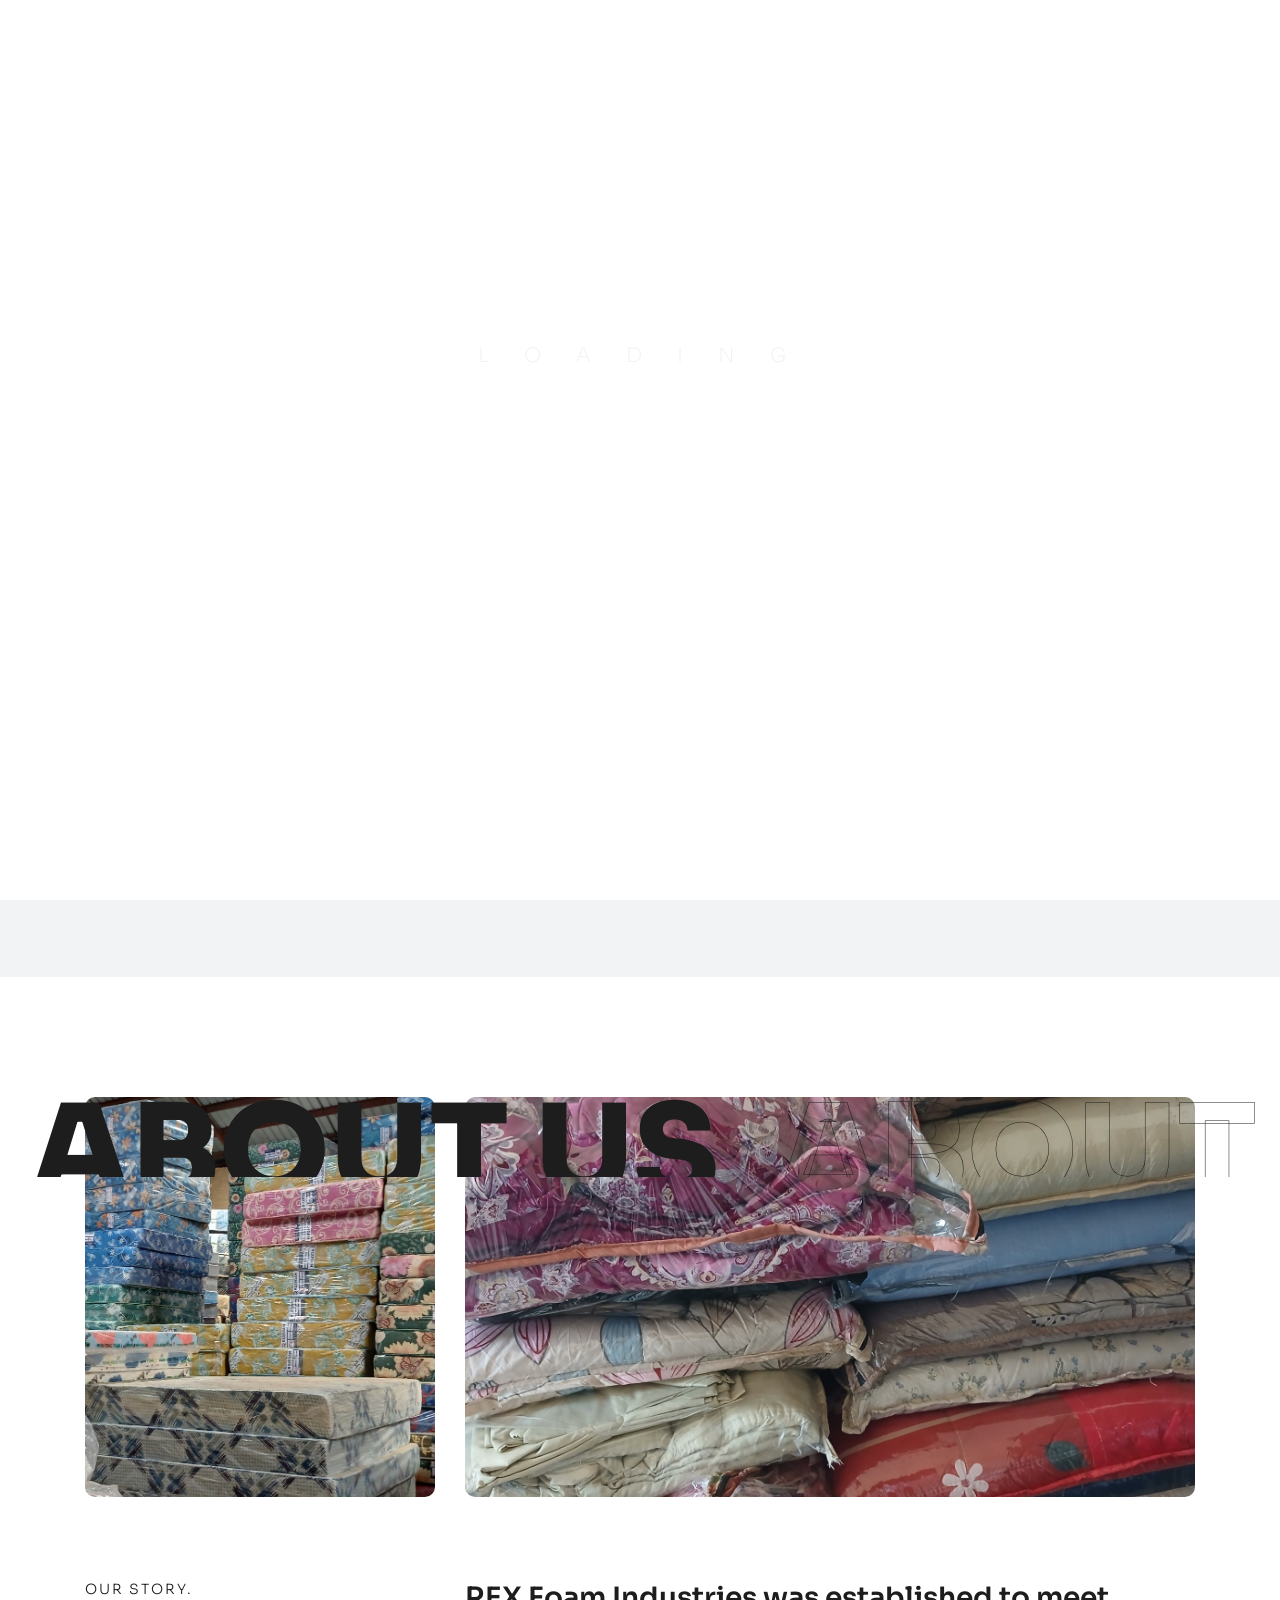
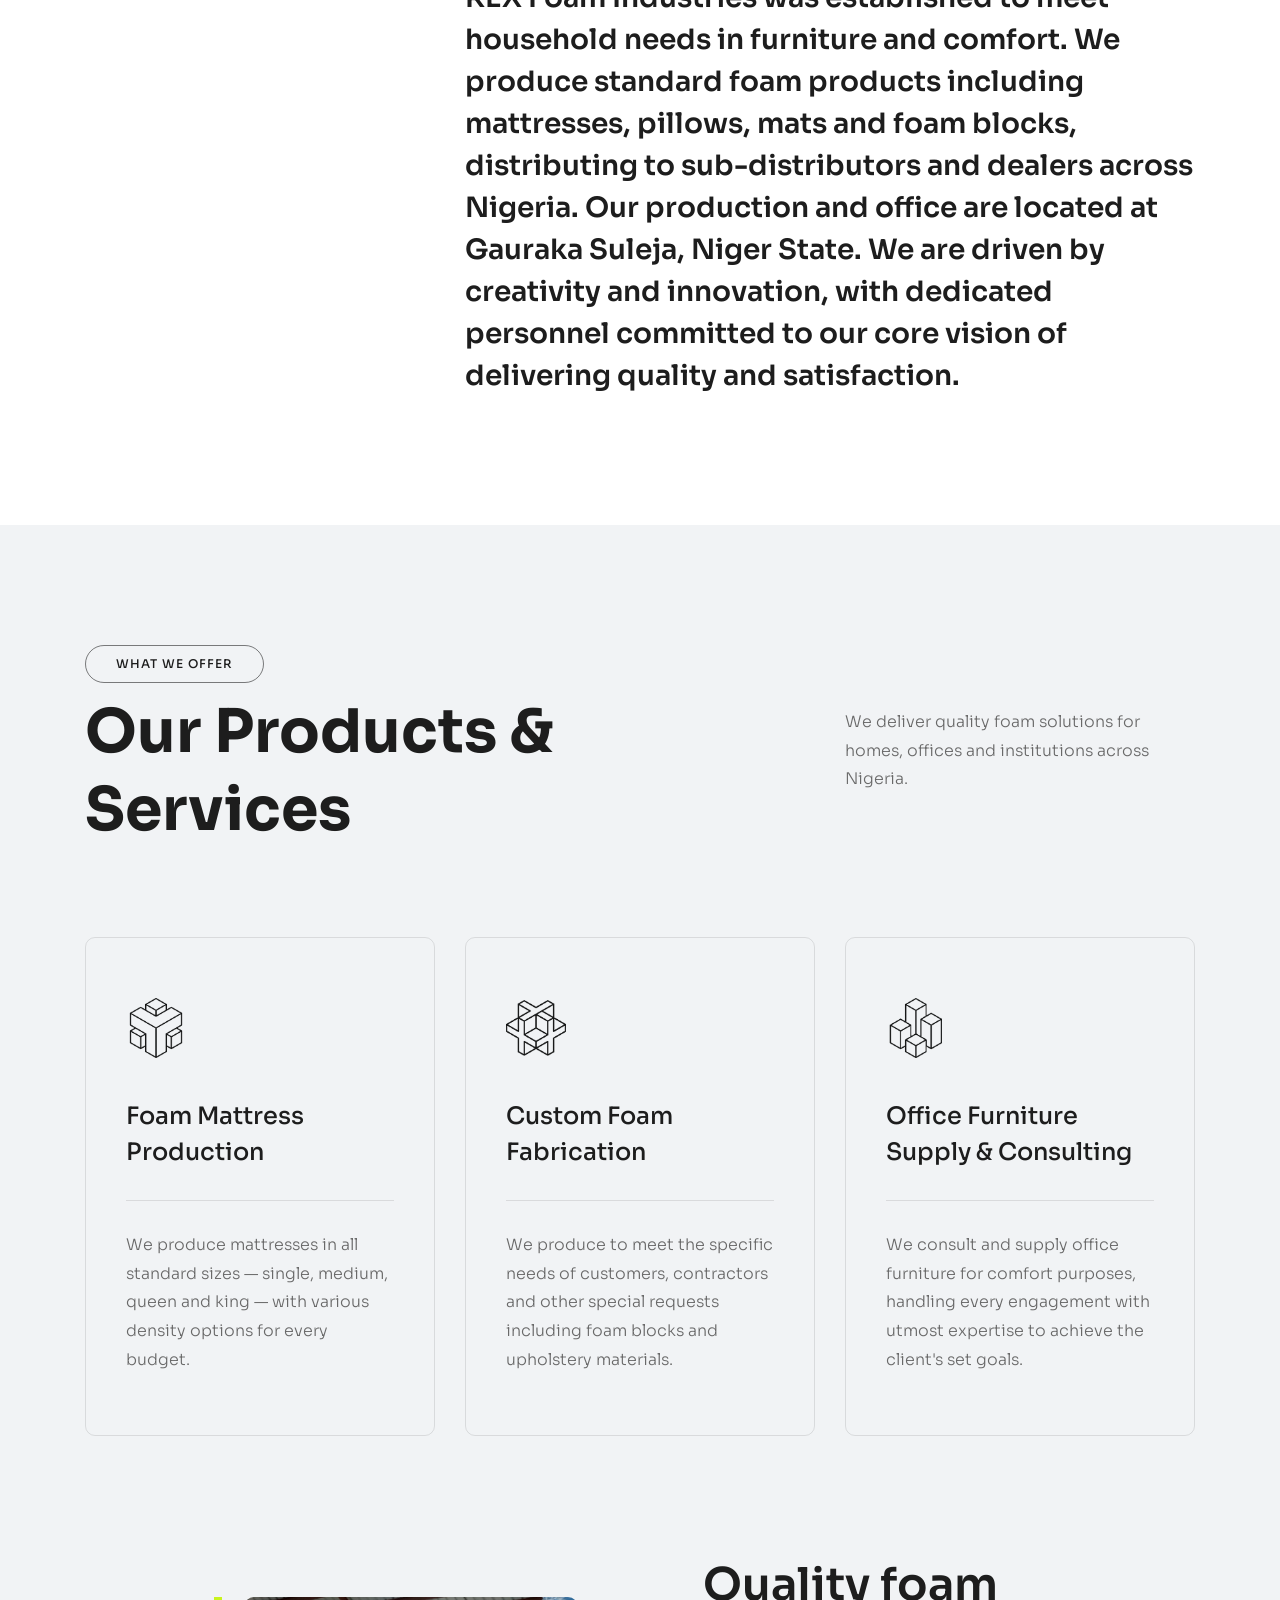
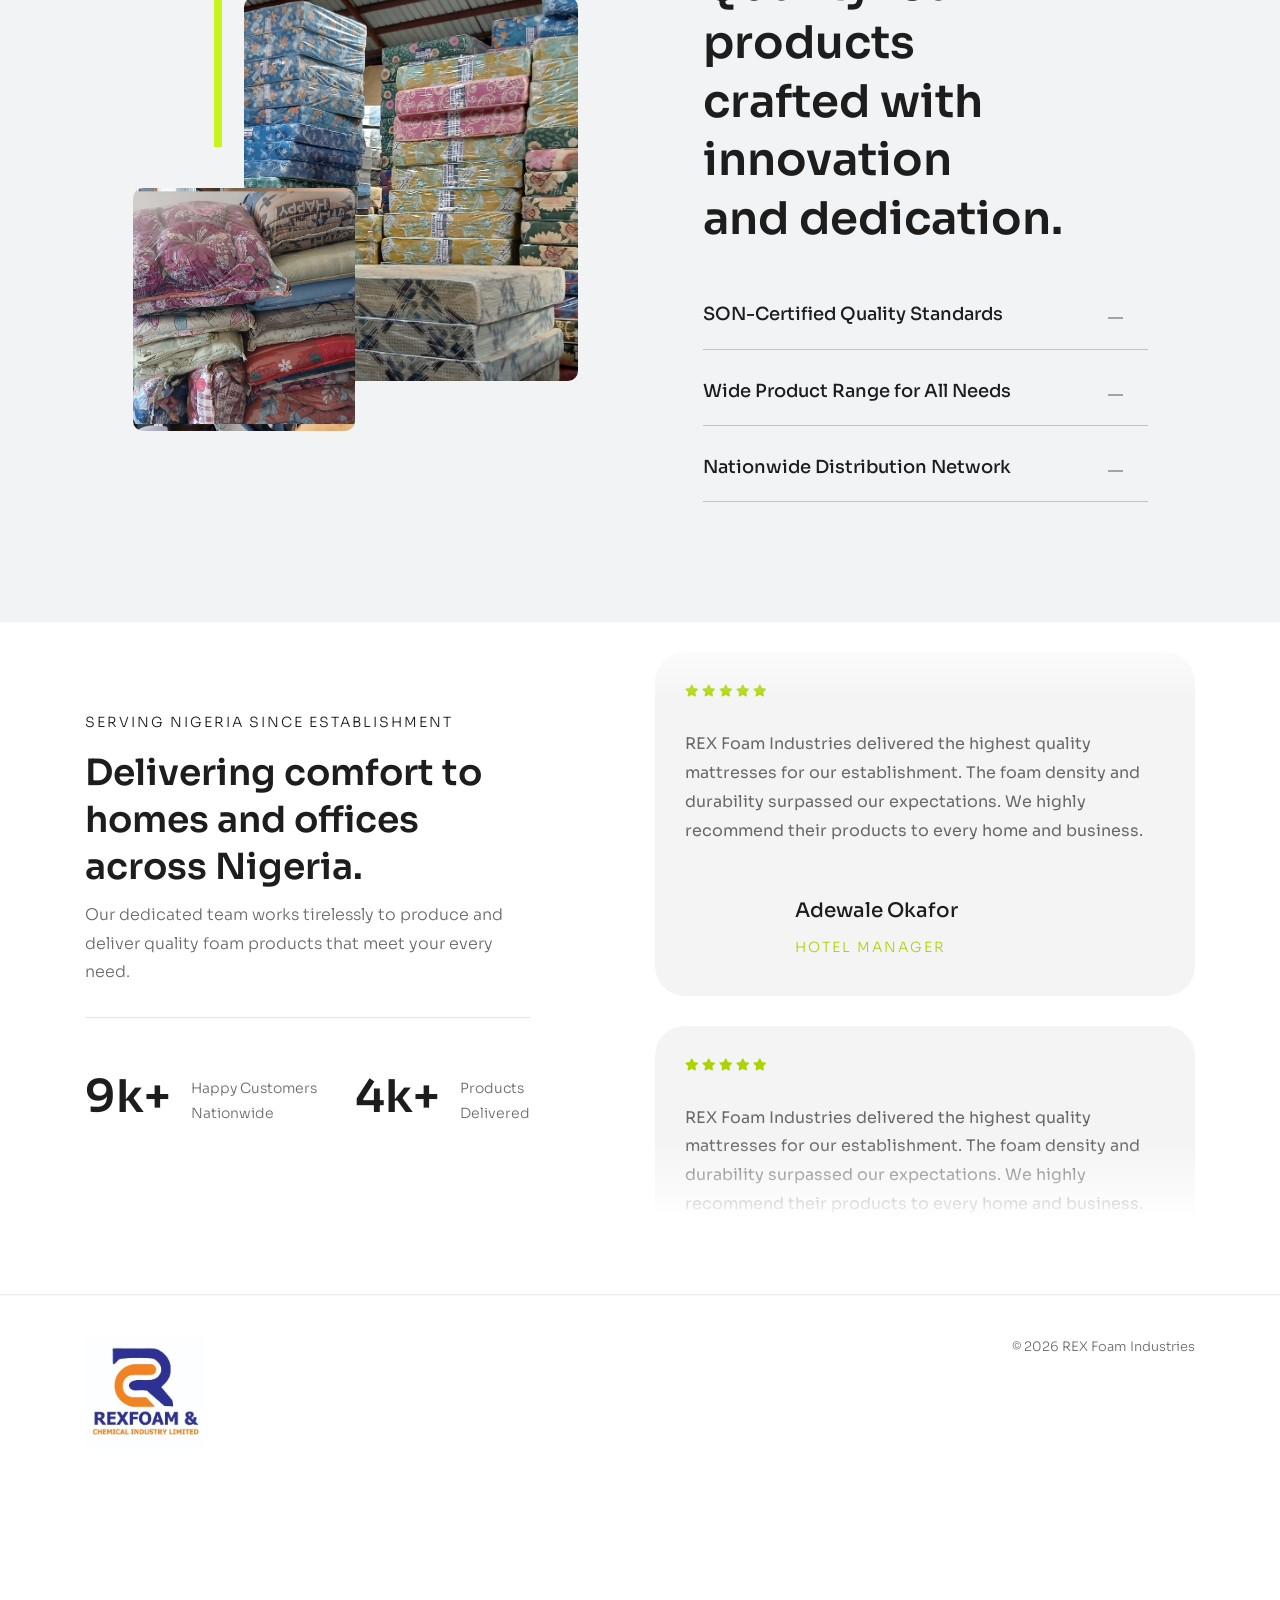
==== commit 5148630d: "Update navigation links to direct "All Products" to "Gallery" across multiple HTML files" ====
--- a/about.html
+++ b/about.html
@@ -111,7 +111,7 @@
                         <a class="nav-link dropdown-toggle" data-toggle="dropdown" href="#" role="button"
                             aria-haspopup="true" aria-expanded="false"><span class="rolling-text">Products</span></a>
                         <div class="dropdown-menu">
-                            <a class="dropdown-item" href="products.html">All Products</a>
+                            <a class="dropdown-item" href="gallery.html">All Products</a>
                             <a class="dropdown-item" href="product-mattress.html">Mattress</a>
                             <a class="dropdown-item" href="product-foam-blocks.html">Foam Blocs</a>
                             <a class="dropdown-item" href="product-mat.html">Mat</a>
@@ -131,17 +131,6 @@
                         <a class="nav-link" href="contact.html"><span class="rolling-text">Contact</span></a>
                     </li>
                 </ul>
-            </div>
-
-            <div class="search-form">
-                <div class="form-group">
-                    <input type="text" name="search" placeholder="Search">
-                    <button><span class="pe-7s-search"></span></button>
-                </div>
-                <div class="search-icon">
-                    <span class="pe-7s-search open-search"></span>
-                    <span class="pe-7s-close close-search"></span>
-                </div>
             </div>
         </div>
     </nav>
--- a/assets/css/style.css
+++ b/assets/css/style.css
@@ -5246,6 +5246,15 @@
   margin: 0;
 }
 
+@media (max-width: 767px) {
+  .rex-fact-card {
+    margin-bottom: 16px;
+  }
+  .rex-fact-card.mt-30 {
+    margin-top: 0 !important;
+  }
+}
+
 .brands-carsouel {
   overflow: hidden;
 }
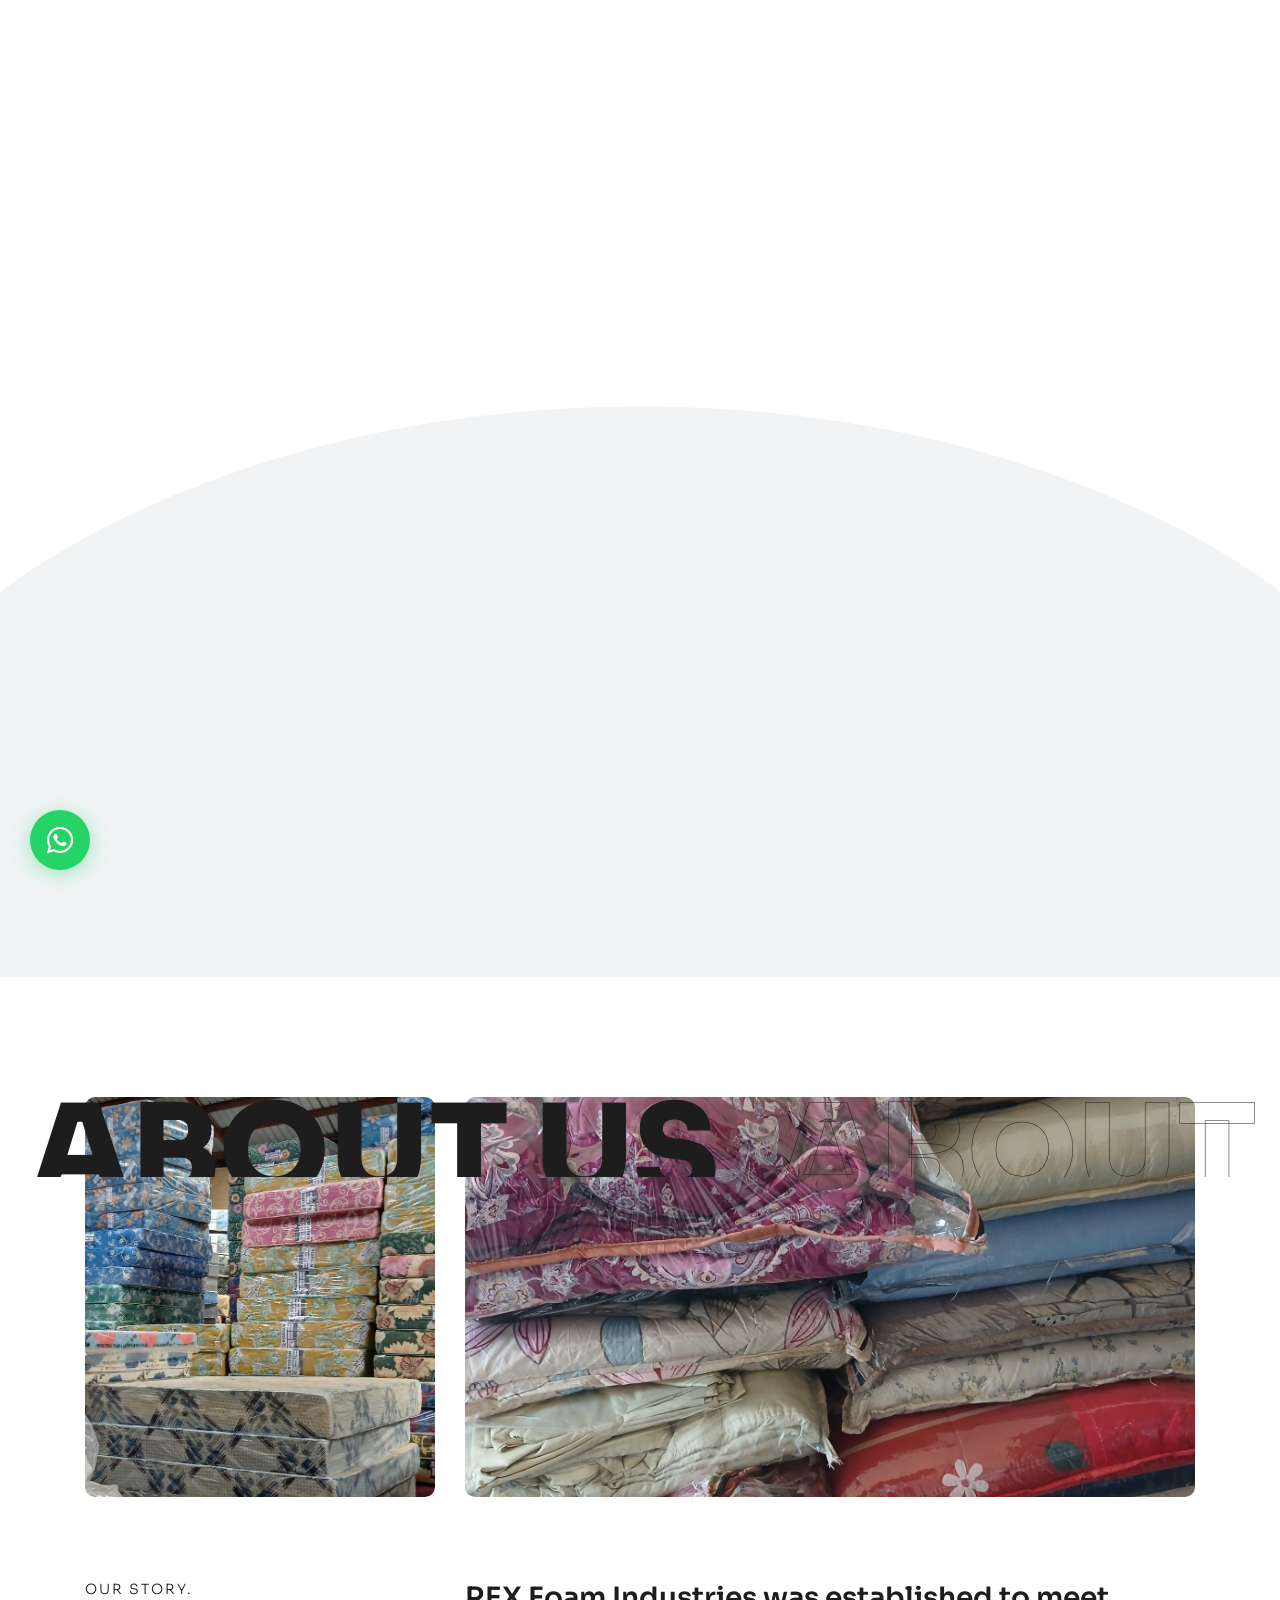
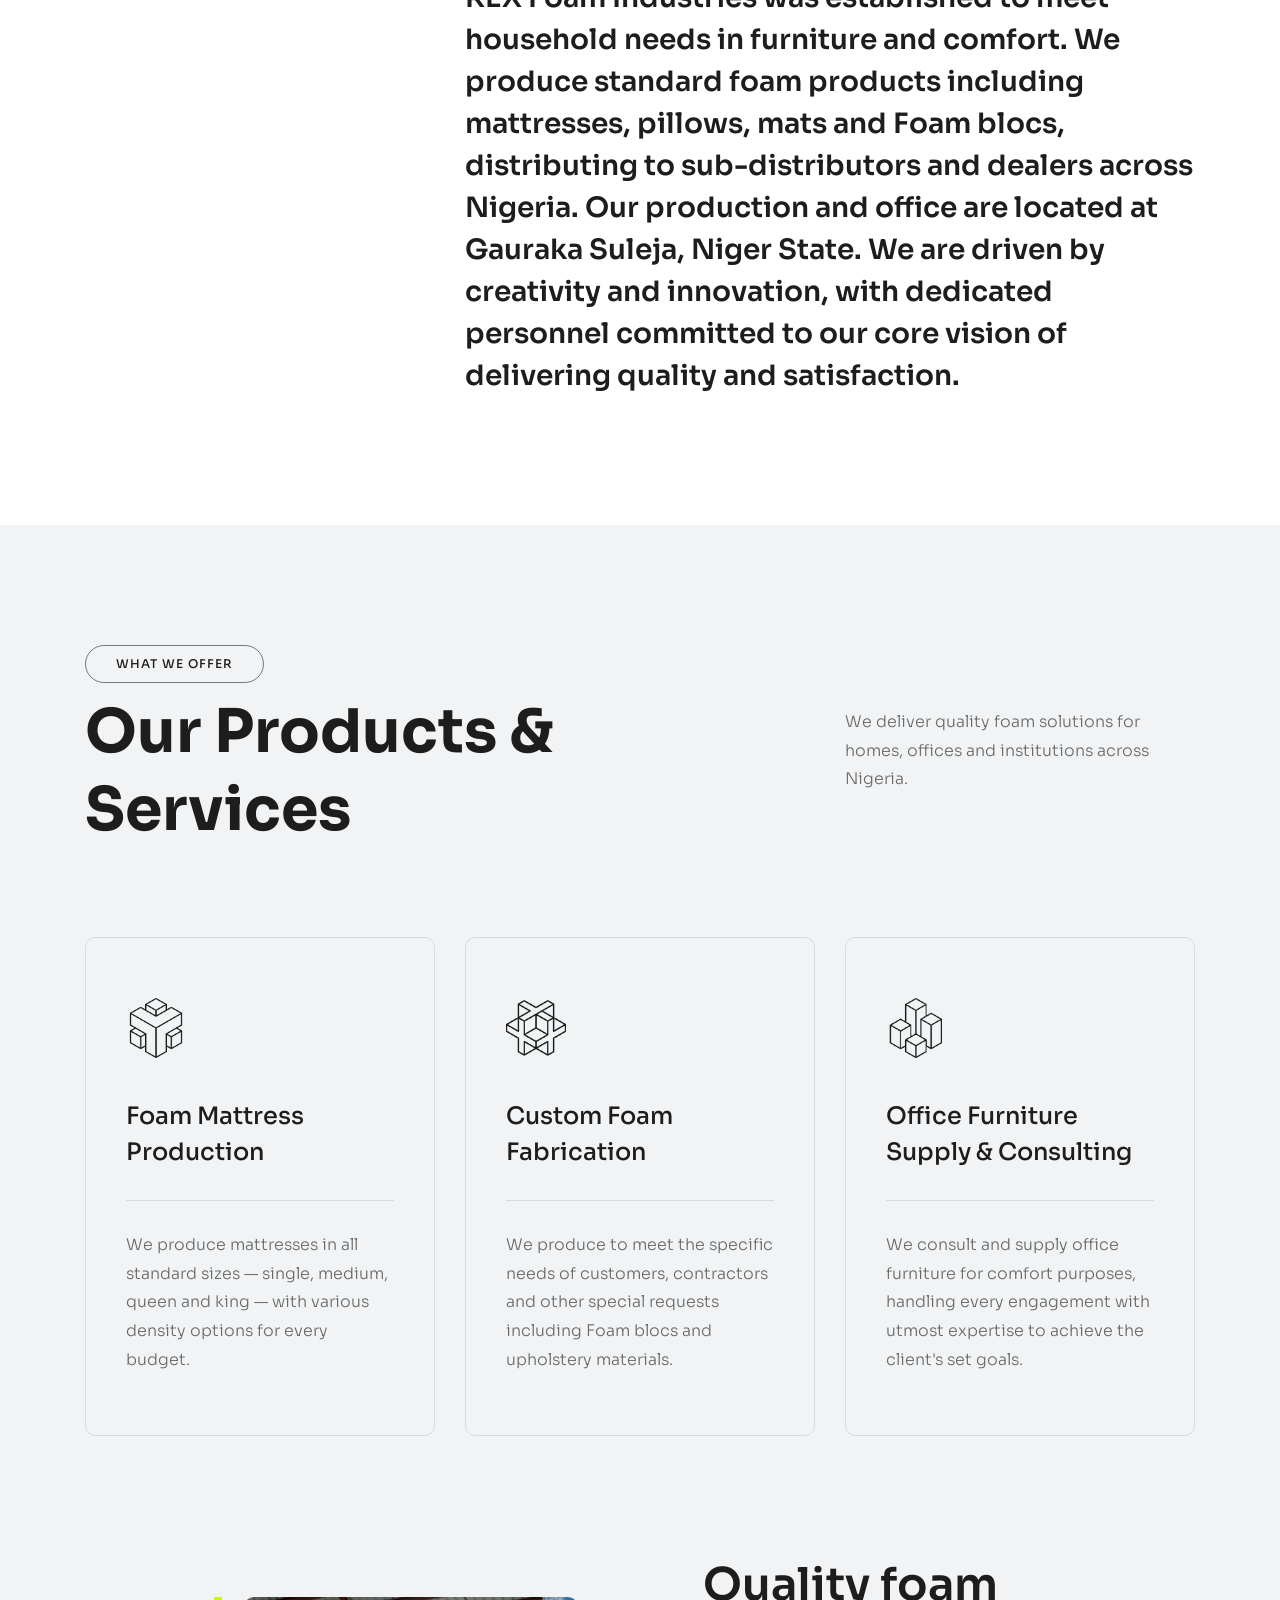
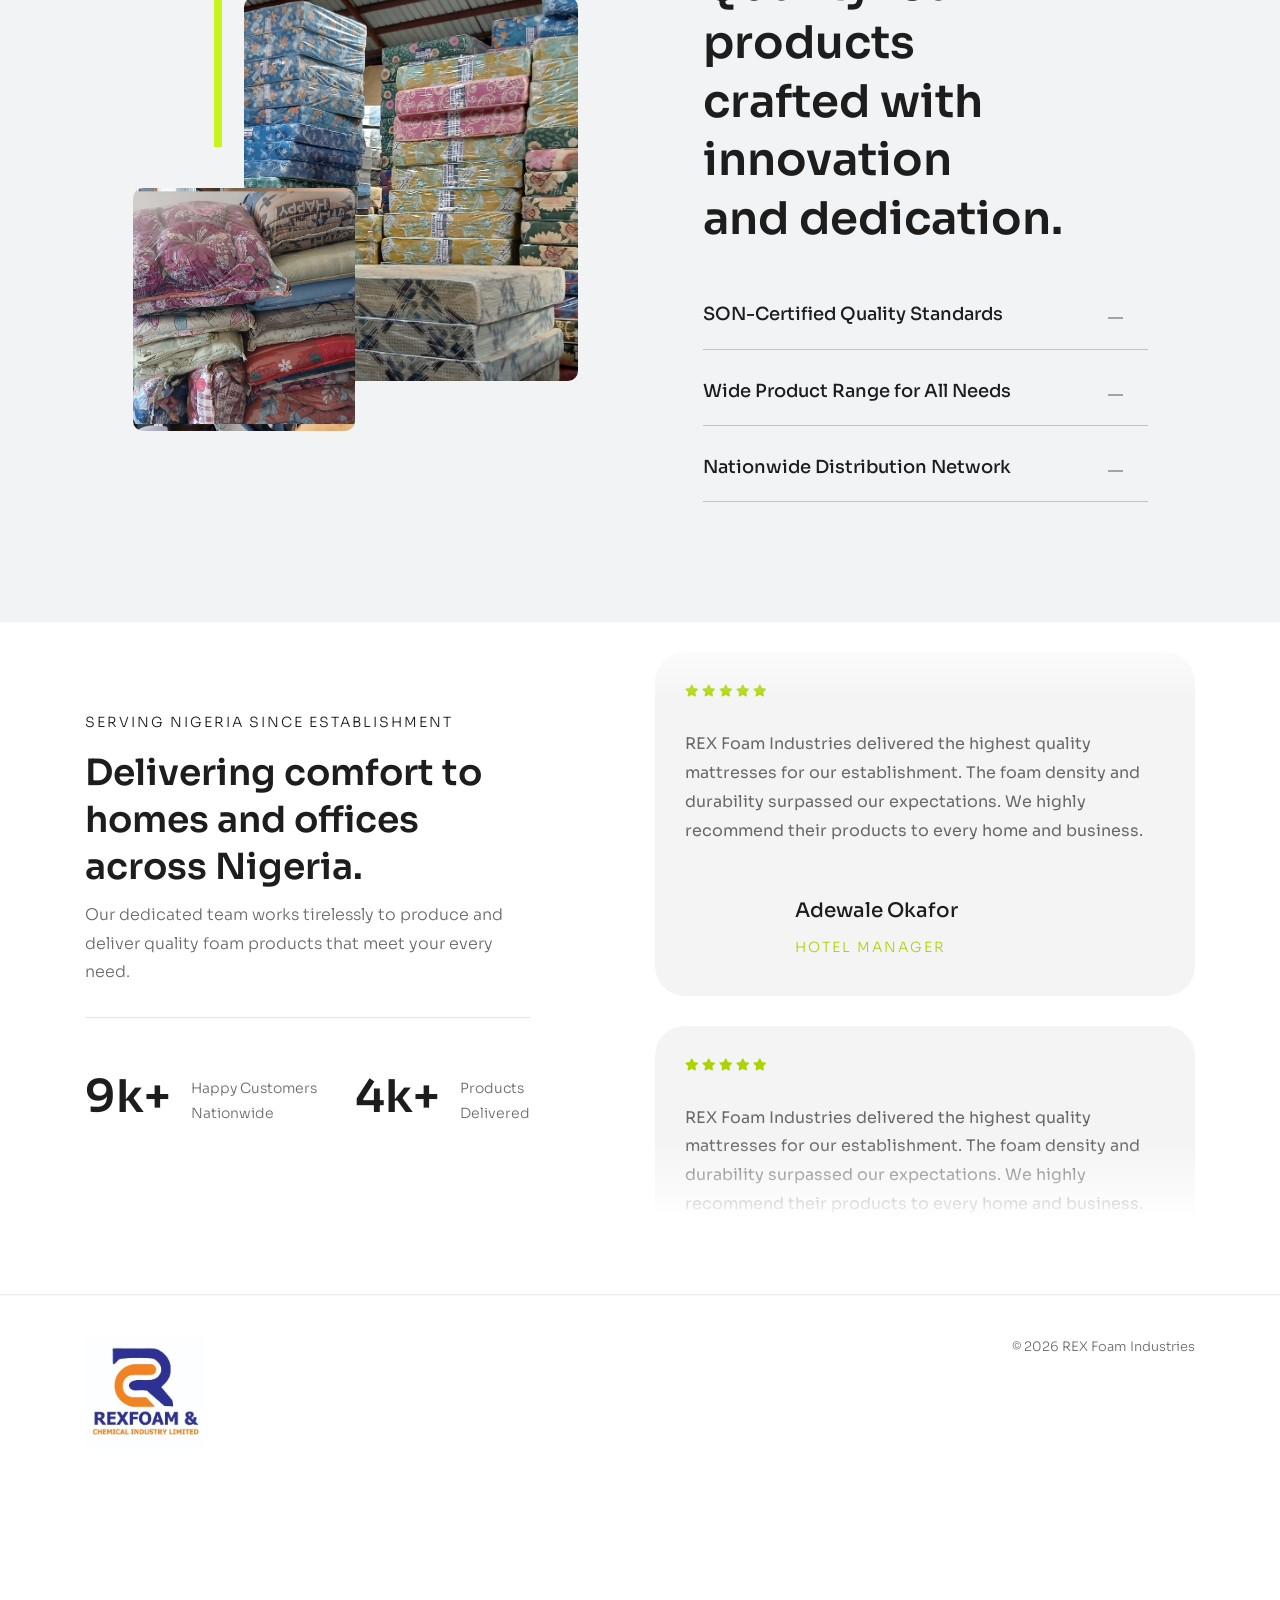
==== commit e2c03e53: "Correct spelling of "Foam Blocks" to "Foam blocs" across multiple HTML files for consistency" ====
--- a/about.html
+++ b/about.html
@@ -221,7 +221,7 @@
                     </div>
                     <div class="col-lg-8">
                         <div class="cont mt-80">
-                            <h4>REX Foam Industries was established to meet household needs in furniture and comfort. We produce standard foam products including mattresses, pillows, mats and foam blocks, distributing to sub-distributors and dealers across Nigeria. Our production and office are located at Gauraka Suleja, Niger State. We are driven by creativity and innovation, with dedicated personnel committed to our core vision of delivering quality and satisfaction.</h4>
+                            <h4>REX Foam Industries was established to meet household needs in furniture and comfort. We produce standard foam products including mattresses, pillows, mats and Foam blocs, distributing to sub-distributors and dealers across Nigeria. Our production and office are located at Gauraka Suleja, Niger State. We are driven by creativity and innovation, with dedicated personnel committed to our core vision of delivering quality and satisfaction.</h4>
                         </div>
                     </div>
                 </div>
@@ -267,7 +267,7 @@
                                 <img src="assets/imgs/serv-icons/1.png" alt="">
                             </div>
                             <h5 class="mb-30 pb-30 bord-thin-bottom">Custom Foam <br> Fabrication</h5>
-                            <p>We produce to meet the specific needs of customers, contractors and other special requests including foam blocks and upholstery materials.</p>
+                            <p>We produce to meet the specific needs of customers, contractors and other special requests including Foam blocs and upholstery materials.</p>
                         </div>
                     </div>
                     <div class="col-lg-4">
@@ -335,7 +335,7 @@
                                         <span class="ico"></span>
                                     </div>
                                     <div class="accordion-info">
-                                        <p class="fz-14">From mattresses in all sizes to foam blocks, pillows, mats, duvets and upholstery foam — we cover every foam need for homes, hotels and offices.</p>
+                                        <p class="fz-14">From mattresses in all sizes to Foam blocs, pillows, mats, duvets and upholstery foam — we cover every foam need for homes, hotels and offices.</p>
                                     </div>
                                 </div>
 
